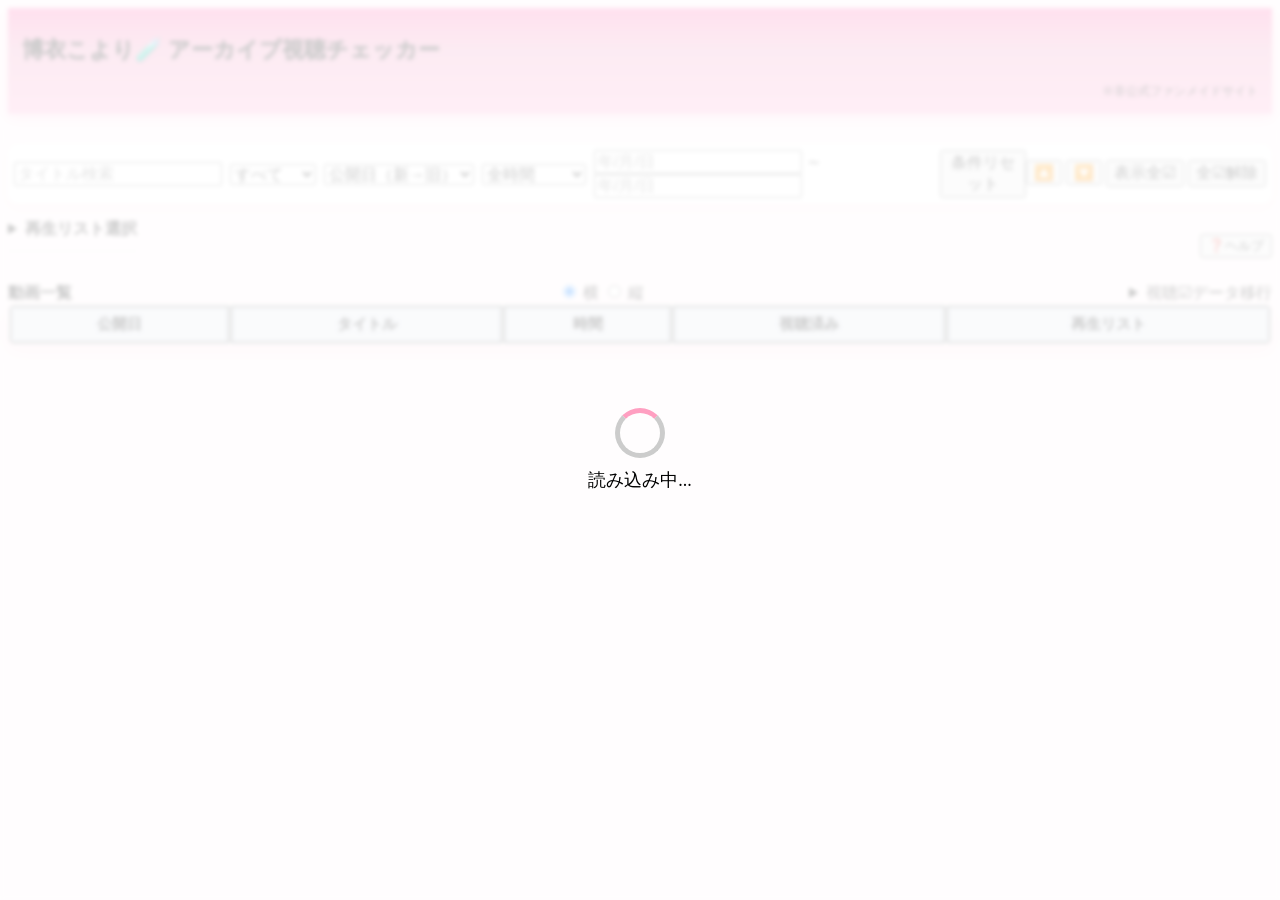
==== hakuikoyori.html @ 2e321b23 "Update hakuikoyori.html" ====
<html lang="ja">
<head>
  <meta charset="UTF-8">
  <meta name="viewport" content="width=device-width, initial-scale=1.0, maximum-scale=1.0">
  <title>博衣こより動画一覧</title>
  
  <!-- CSS -->
  <link rel="stylesheet" href="css/style.css">

</head>

<body>
	<main>
		<header>
		  <div class="header-row">
		    <h1>博衣こより🧪 アーカイブ視聴チェッカー</h1>

		    <div class="header-note-top">
		      ※非公式ファンメイドサイト
		    </div>
		  </div>
		  <!--
		  <div class="header-note-bottom">
		    ※本ツールはYouTubeライブ一覧を元に作成されています  
		  </div>
		  <div class="header-note-bottom">
		    配信以外にオリ曲等も混在します（メンバー限定除く）
		  </div>
		  -->
		</header>

		<div id="loading">
		  <div class="spinner"></div>
		  読み込み中...
		</div>

		<!-- ✅ stats 横並びエリア -->
		<div id="stats"></div>  

		<!-- ✅ controls は1個だけ -->
		<div id="controls">
		  
		  <div class="controls-left">

		    <input type="text" id="search" placeholder="タイトル検索">

		    <select id="filterStatus">
		      <option value="all">すべて</option>
		      <option value="watched">視聴済み</option>
		      <option value="unwatched">未視聴</option>
		    </select>

		    <select id="sort">
		      <option value="new">公開日（新→旧）</option>
		      <option value="old">公開日（旧→新）</option>
		      <option value="title_asc">タイトル（昇順）</option>
		      <option value="title_desc">タイトル（降順）</option>
		      <option value="long">時間（長い順）</option>
		      <option value="short">時間（短い順）</option>
		    </select>

		    <select id="durationLimit">
		      <option value="">全時間</option>
		      <option value="30">30分以内</option>
		      <option value="60">1時間以内</option>
		      <option value="120">2時間以内</option>
		      <option value="180">3時間以内</option>
		      <option value="240">4時間以内</option>
		      <option value="300">5時間以内</option>
		      <option value="360">6時間以内</option>
		      <option value="420">7時間以内</option>
		      <option value="480">8時間以内</option>
		      <option value="540">9時間以内</option>
		      <option value="600">10時間以内</option>
		      <option value="660">11時間以内</option>
		      <option value="720">12時間以内</option>
		    </select>
		    
		    <div class="range-group">
		      <div class="range-group">
				<input
					type="text"
					id="dateFrom"
					placeholder="年/月/日"
					onfocus="
						this.type='date';
						setTimeout(() => this.showPicker && this.showPicker(), 0);
					"
					onblur="
						if(!this.value)this.type='text'
					"
				>

				<span>～</span>

				<input
					type="text"
					id="dateTo"
					placeholder="年/月/日"
					onfocus="
						this.type='date';
						setTimeout(() => this.showPicker && this.showPicker(), 0);
					"
					onblur="
						if(!this.value)this.type='text'
					"
				>
				</div>
		    </div>

		    <div class="btn-group">
		      <button id="resetAll">条件リセット</button>
		    </div>

		  </div>

		  <div class="controls-right">   
		    <button id="toTop">🔼</button>
		    <button id="toBottom">🔽</button>
		    <button id="checkAll">表示全☑</button>
		    <button id="uncheckAll">全☑解除</button>
		  </div>
		</div>
		
		<div class="playlist-header">
			<details id="playlistBox">
				<summary>再生リスト選択</summary>
				<input type="text" id="playlistSearch" placeholder="再生リスト検索">

				<button id="playlistAll">全て✔</button>
				<button id="playlistClear">全て解除</button>

				<div id="playlistFilterArea"></div>
			</details>
			<!-- ヘルプ［概要・使い方・バージョン情報・制作者］ -->
			<button id="helpBtn">❓ヘルプ</button>
			<div id="helpModal">
				<div class="modal-content">

					<div class="tab-buttons">
						<button data-tab="about">概要</button>
						<button data-tab="howto">使い方</button>
						<button data-tab="version">バージョン</button>
						<button data-tab="author">制作者</button>
					</div>

					<div class="tab-content">

						<div class="tab-panel" id="about">
							<h3>概要</h3>
							<p>
								ホロライブ所属メンバーの配信アーカイブを管理するための非公式ツールです。<br>
								視聴済みチェックや検索・並び替え・フィルタ機能で効率よく管理できます。<br>
								動画時間や視聴時間の表示も行っており、
								ご自身の視聴状況を確認することが可能です。
						</p>

						<p style="margin-top:12px;">
							<strong>※注意</strong><br>
							データはYouTubeのライブ一覧をもとに取得しています。<br>
							一部、配信以外の動画（オリ曲・歌・Shortsなど）が含まれる場合があります。<br>
							配信時間のみを確認したい場合は、
							検索機能や再生リストでの絞り込みをご利用ください。<br><br>

							動画数が多い場合、
							初回読み込みや検索・並び替え時に表示まで時間がかかる場合があります。
						</p>
						</div>
						<!--
						<div class="tab-panel" id="howto" style="display:none;">
							<h3>使い方</h3>
							<ul>
								<li><strong>検索：</strong>タイトルで絞り込み</li>
								<li><strong>並び替え(昇順・降順)：</strong>公開日・タイトル・動画時間</li>
								<li><strong>時間フィルタ：</strong>動画時間で絞り込み</li>
								<li><strong>再生リスト：</strong>フィルタ・検索対応</li>
								<li><strong>視聴管理：</strong>チェックで記録</li>
								<li><strong>一括操作：</strong>表示動画をまとめてチェック・解除</li>
								<li><strong>データ移行：</strong>視聴状態の保存・復元</li>
								<li><strong>データ移行：</strong>視聴状態の保存・復元</li>
								<p style="margin-top:12px;">
									<strong>※視聴データについて</strong><br>
									視聴チェックのデータは、ご利用中のブラウザごとに保存されます。<br>
									別の端末やブラウザで利用する場合はデータが引き継がれません。<br><br>

									エクスポート / インポート機能を利用することで、  
									視聴データを他の環境へ移行することができます。
								</p>
								<li>
									<strong>リンク：</strong>
									動画タイトル・再生リスト名をクリックすると、
									YouTubeの該当ページを別タブで開きます
								</li>
							</ul>
						</div>
						-->
						<div class="tab-panel" id="howto" style="display:none;">
						<h3>使い方</h3>

						<ul>
							<li>
							<strong>タイトル検索：</strong>
							「タイトル検索」欄で動画タイトルを絞り込みできます
							</li>

							<li>
							<strong>視聴状態：</strong>
							「すべて / 視聴済み / 未視聴」で表示切替できます
							</li>

							<li>
							<strong>並び替え：</strong>
							「公開日（新→旧）」などから公開日・タイトル・動画時間順に変更できます
							</li>

							<li>
							<strong>時間フィルタ：</strong>
							「全時間」から動画時間で絞り込みできます
							</li>

							<li>
							<strong>公開日範囲：</strong>
							「年/月/日」から公開日の期間指定ができます
							</li>

							<li>
							<strong>再生リスト選択：</strong>
							再生リストごとの表示切替や検索ができます
							</li>

							<li>
							<strong>視聴管理：</strong>
							チェック☑を付けることで視聴済み管理ができます
							</li>

							<li>
							<strong>一括操作：</strong><br>
							「表示全☑」で表示中の動画をまとめてチェックできます<br>
							「全☑解除」で一括解除できます
							</li>

							<li>
							<strong>移動ボタン：</strong>
							「🔼」でページ上部、「🔽」でページ下部へ移動できます
							</li>

							<li>
							<strong>条件リセット：</strong>
							「条件リセット」で検索条件を初期状態に戻せます
							</li>

							<li>
							<strong>データ移行：</strong>
							「エクスポート / インポート」で視聴データを保存・復元できます
							</li>

							<li>
							<strong>リンク：</strong>
							動画タイトルや再生リスト名を押すと、
							YouTubeを別タブで開きます
							</li>
						</ul>

						<p style="margin-top:12px;">
							<strong>※視聴データについて</strong><br>
							視聴チェックのデータは、ご利用中のブラウザごとに保存されます。<br>
							別端末・別ブラウザではデータは引き継がれません。<br><br>

							データを移行したい場合は、
							「エクスポート / インポート」機能をご利用ください。
						</p>
						</div>
						<div class="tab-panel" id="version" style="display:none;">
							<h3>バージョン</h3>
							<p id="versionText"></p>
							<h4>更新履歴</h4>
							<div class="version-item">
								<div class="version-header">
									<strong>v1.1.0</strong>
									<span class="date">（2026/05/19）</span>
								</div>

								<ul class="version-list">
									<li>スマホUI追加</li>
									<li>全体のUI改善</li>
								</ul>
							</div>

							<div class="version-item">
								<div class="version-header">
									<strong>v1.0.0</strong>
									<span class="date">（2026/05/15）</span>
								</div>

								<ul class="version-list">
									<li>初版リリース</li>
								</ul>
							</div>
						</div>
						<div class="tab-panel" id="author" style="display:none;">
							<h3>制作者</h3>

							<p>
								<strong>白ちぇす【TotemoKoyoGasuki】</strong><br>
								X（旧Twitter）: 
								<a href="https://x.com/ches_hafu" target="_blank">
									@ches_hafu
								</a>
							</p>
							<p>
								本ツールは個人による非公式ファンツールです。<br>
								不具合報告・ご要望などがありましたら、
								上記XアカウントへのリプライまたはDMにてご連絡ください。
							</p>
							</p>
								<strong>▼ 不具合報告の際のお願い</strong><br>
								以下の内容を記載いただけると助かります：<br><br>

								・発生している現象（例：表示が崩れる / チェックが保存されない など）<br>
								・操作手順（どの操作をしたときに発生したか）<br>
								・使用環境（スマホ / PC、ブラウザなど）<br>
							</p>
							<p>
								※本ツールはホロライブ公式および関連団体とは一切関係ありません。
							</p>
						</div>
					</div>
					<button id="closeHelp">閉じる</button>

				</div>
			</div>
		</div>
		<div class="list-header">
		  
		  <div id="message"></div>
		  
		  <p>動画一覧</p>

		  <!-- ラジオボタン -->
		  <div class="view-toggle">
		    <label>
		      <input type="radio" name="view" value="table" checked>
		      横
		    </label>
		  
		    <label>
		      <input type="radio" name="view" value="card">
		      縦
		    </label>
		  </div>
		  
		  <details class="data-transfer">
		    <summary>視聴☑データ移行</summary>
		    <button id="exportBtn">エクスポート</button>
		    <button id="importBtn">インポート</button>
		    <input type="file" id="importFile" style="display:none">
		    <div class="notice">
		        ※データは端末のブラウザ毎に保存されます
		    </div>
		  </details>
		</div>
		<div class="table-wrapper">
		  <table id="list">
		    <thead>
		      <tr>
		        <th>公開日</th>
		        <th>タイトル</th>
		        <th>時間</th>
		        <th>視聴済み</th>
		        <th>再生リスト</th>
		      </tr>
		    </thead>
		    <tbody></tbody>
		  </table>  
		</div>

		<!-- JS -->
		<script src="js/config.js"></script>
		<script src="js/util.js"></script>
		<script src="js/render.js"></script>
		<script src="js/app.js"></script>
	</main>
</body>
</html>
---- css/style.css ----
/* =================================================================================
   ✅ PC共通スタイル（ベース）
================================================================================= */

body {
  background: #fff6f9;  
}
.main {
  padding: 8px;
}

/* ---------- ヘッダー ---------- */
header {
  background: linear-gradient(
    to bottom,
    #fe68ad 0%,
    #f09cc0 40%,
    #ffacd3 100%
  );    
  box-sizing: border-box;
  border-bottom: 2px solid rgba(255,255,255,0.5);
  padding: 12px 14px;
  margin-bottom: 15px;
  box-shadow: 0 4px 12px rgba(254,104,173,0.3);
  position: relative;
}

h1 {
  font-size: 22px;
  white-space: nowrap;
  overflow: hidden;
  text-overflow: ellipsis;
  text-shadow: 0 1px 3px rgba(0,0,0,0.3);
}

.header-row {
  display: flex;
  flex-direction: column; /* 縦に並べる */
  justify-content: space-between;
}

.header-note-top {
  align-self: flex-end; /* ←右寄せ */ 
  font-size: 12px;
  margin-top: 4px;        /* ←少し下げる */
  white-space: nowrap; /* ←折り返し防止 */
}


/* 読み込み中 */
#loading {
  backdrop-filter: blur(2px);
  position: fixed;
  top: 0;
  left: 0;
  width: 100%;
  height: 100%;

  display: flex;
  flex-direction: column;
  justify-content: center; /* ←縦中央 */
  align-items: center;     /* ←横中央 */

  background: rgba(255,255,255,0.8);
  z-index: 999;

  font-size: 18px;
}

/* 読み込み中のアニメーション */
.spinner {
  width: 40px;
  height: 40px;
  border: 5px solid #ccc;
  border-top: 5px solid #ff9fc1;
  border-radius: 50%;
  animation: spin 1s linear infinite;
  margin-bottom: 10px;
}  

@keyframes spin {
  from { transform: rotate(0deg); }
  to { transform: rotate(360deg); }
}

/* ---------- 横(テーブル) ---------- */
table {
  background: white;
  border-radius: 10px;
  overflow: hidden;
  box-shadow: 0 6px 16px rgba(255,150,180,0.25);
  width: 100%; 
  order-collapse: collapse;
}

th, td {
  font-size: 15px;
  border: 1px solid black;
  padding: 8px 8px;
}

thead th {
  position: sticky;
  top: 0;
  background: #e3e8ef;
}

.time-cell {    
  text-align: right;
  white-space: nowrap;
  font-variant-numeric: tabular-nums; /* ←数字揃う */
}

#list th:nth-child(5),
#list td:nth-child(5) {
  white-space: normal;
  word-break: break-word;
}

.check-cell {
  text-align: center;
}

/* ---------- コントロール ---------- */
#controls {
  position: sticky;
  top: 0;
  z-index: 10;
  background: white;
  border-radius: 10px;
  padding: 6px;
  margin-bottom: 15px;
  box-shadow: 0 4px 12px rgba(255,160,180,0.2);

  display: flex;
  justify-content: space-between;
}

#controls input,
#controls select,
#controls button {
  font-size: 16px;
}

.controls-left {
  flex: 1;
}

.controls-right {
  text-align: right;
  margin-top: 10px;
}

/* ---------- stats ---------- */
#stats {
  display: flex;
  gap: 12px;
  flex-wrap: wrap;
  margin-bottom: 15px;
}

.stat-box {
  background: white;
  border-radius: 12px;
  padding: 12px 16px;
  min-width: 140px;
  box-shadow: 0 4px 10px rgba(255,150,180,0.2);
}

.stat-box .value {
  font-size: 18px;
  font-weight: bold;
}

.stat-box .label {
  font-size: 12px;
}

/* 達成率100%で豪華演出 */
.stat-box.completed {
  box-shadow: 0 0 18px rgba(212, 175, 55, 0.9);
  border: 2px solid #d4af37;
}

/* 達成率内にプログレスバー */
.progress-bar {
  width: 100%;
  height: 6px;
  background: #eee;
  border-radius: 10px;
  margin-top: 6px;
}

.progress {
  height: 100%;
  border-radius: 10px;
  transition: width 0.4s ease;
}

/* スマホ用 */
.progress-bar.small {
  height: 4px;
}

/* ---------- 縦(カード) ---------- */
.card {
  background: white;
  border-radius: 10px;
  padding: 12px;
  margin-bottom: 12px;
  box-shadow: 0 3px 8px rgba(0,0,0,0.08);
  position: relative;
}

/* ホバーで浮く */
.card:hover {
  transform: translateY(-2px);
  box-shadow: 0 8px 20px rgba(0,0,0,0.12);
}

.card .title {
  font-weight: bold;
  margin-bottom: 6px;
}

/* チェック位置 */
.card .check-area {
  position: static;
  flex-shrink: 0;   /* ←これも入れる */
  right: 12px;
  bottom: 12px;
}

.card .playlist-row {
  display: flex;
  justify-content: space-between;
  align-items: center;
  gap: 10px;
}

/* ---------- その他 ---------- */
tr:hover {
  background: #ffe4ec;
}

#playlistFilterArea {
  font-size:22px;
  max-height: 150px;
  overflow-y: auto; /*スクロールあり*/
  border: 1px solid #ccc;
  padding: 5px;
  background: #fafafa;
}

#playlistFilterArea label {
  display: block;
  margin-bottom: 4px;
}

/* 再生リスト選択を展開時*/
#playlistBox[open] #playlistFilterArea {
  max-height: 600px; /* 表示の制限実質なし */
}

#playlistBox {
  margin-bottom: 20px;
  padding-bottom: 10px;
  border-bottom: 2px solid #eee; /* 区切り線 */
}

#playlistBox summary {
  font-weight: bold;
}

.list-header {
  display: flex;
  justify-content: space-between;
  align-items: center;
  margin-top: 10px;
}

.list-header p {
  margin: 0;
  font-weight: bold;
}

.playlist-header {
  display: flex;
  justify-content: space-between;
  align-items: center;
}

/* データ移行 */
.data-transfer {
  text-align: right;
}

/* ---------- メッセージ ---------- */
#message {
  position: fixed;
  top: 50%;
  left: 50%;
  transform: translate(-50%, -50%) scale(0.9);

  padding: 14px 22px;
  font-size: 14px;
  font-weight: bold;

  background: white;
  border-radius: 12px;
  box-shadow: 0 10px 30px rgba(0,0,0,0.2);

  opacity: 0;
  pointer-events: none;

  transition: all 0.25s ease;
  z-index: 500;
}

/* 表示時 */
#message.show {
  opacity: 1;
  transform: translate(-50%, -50%) scale(1);
}

/* ヘルプ */
#helpModal {
  display: none;           /* ←基本非表示 */
  position: fixed;
  top: 0;
  left: 0;
  width: 100%;
  height: 100%;

  background: rgba(0,0,0,0.5);
  z-index: 1000;
}

/* 中央配置は中身でやる */
#helpModal .modal-content {
  position: absolute; 
  top: 50%;
  left: 50%;
  max-height: 80vh;     /* 画面の80%まで */
  overflow: hidden;     /* 全体はスクロールさせない */
  transform: translate(-50%, -50%);  /* ←これが一番安定 */

  background: #fff;
  border-radius: 14px;
  box-shadow: 0 15px 40px rgba(0,0,0,0.25); /* ←強める */
  padding: 20px;

  text-align: left;
}

/* 見出し */
.tab-panel h3 {
  text-align: left;   /* ←強制左寄せ */
  font-size: 18px;
  margin-bottom: 10px;
  border-left: 4px solid #3b82f6;
  padding-left: 8px;
  color: #1f2937;

}

.tab-buttons button {
  border: none;
  padding: 8px 12px;
  background: #f3f4f6;
  border-radius: 8px;
  transition: 0.2s;
}

.tab-buttons button:hover {
  background: #e5e7eb;
}

.tab-buttons button.active {
  background: #3b82f6;
  color: white;
  box-shadow: 0 4px 10px rgba(0,0,0,0.15); /* ←これ追加 */
}

#closeHelp {
  margin-top: 10px;
  padding: 6px 12px;
  border-radius: 6px;
  border: none;
  background: #e5e7eb;
  cursor: pointer;
  transition: 0.2s;
}

#closeHelp:hover {
  background: #d1d5db;
}

/* 中身だけスクロール */
.tab-content {
  max-height: 60vh;
  overflow-y: auto;
  padding-right: 6px; /* スクロールバー余白 */ 
  border-top: 1px solid #eee;
  padding-top: 10px
}

/* 本文の余白調整 */
.tab-panel p {
  line-height: 1.6;
  margin-bottom: 10px;
}

/* 注意エリア */
.data-note {
  background: #fff7ed;
  border-left: 4px solid #f97316;
  padding: 10px;
  border-radius: 6px;
}


/* バージョン履歴情報 */
.version-item {
  margin-bottom: 14px;
}

.version-header {
  font-size: 15px;
  margin-bottom: 4px;
}

.version-header .date {
  font-size: 13px;
  color: #666;
  margin-left: 6px;
}

.version-list {
  margin: 0;
  padding-left: 20px;
  font-size: 14px;
}


/* =================================================================================
   💻️ PC専用
================================================================================= */

@media (min-width: 1001px) {

  .controls-left {
    display: flex;
    flex: 1;
    flex-wrap: nowrap; /* ←1列固定 */
    gap: 8px;
    align-items: center;
  }

}

/* =================================================================================
   📱 スマホ専用スタイル（ここから）
================================================================================= */

@media (max-width: 600px) {

  /* ---------- レイアウト ---------- */
  body {
    margin: 0;
    padding: 0;
    box-sizing: border-box;
    font-size: 14px;
  }

   .main {
  padding: 10px;
  }

  header,
  #controls,
  .card,
  #playlistBox {
    margin-left: 4px;
    margin-right: 4px;
  }

  #list tbody tr td:last-child:not([colspan]) {
    max-width: 120px;
    white-space: normal;
    word-break: break-word;
  }


  /* ---------- ヘッダー ---------- */  
  h1 {
    font-size: 18px;
    white-space: normal; /* ← 改行OK */
    line-height: 1.3;
  }

  .header-note-top {
    align-self: flex-end;
    font-size: 10px;
    margin-top: 6px;
    text-align: right;
  }

  .header-row {
    display: block;
  }

  /* ---------- stats（2×3） ---------- */
  #stats {
    display: grid;
    grid-template-columns: repeat(2, 1fr);
    gap: 8px;
  }

  .stat-box {
    padding: 12px;
  }

  .stat-box .value {
    font-size: 14px;
  }

  /* 5番目（達成率）横幅2 */
  .stat-box:nth-child(5) {
    grid-column: span 2;
    text-align: center;
  }

  /* ---------- コントロール（2列化） ---------- */
  #controls {
    flex-direction: column;
  }

  .controls-left {
    display: grid;
    grid-template-columns: 0.9fr 1.5fr 1.1fr;
    gap: 10px;
    width: 100%;
  }
  
  /* ✅ ① 検索は1行フル */
  #search {
    grid-column: span 3;
    box-sizing: border-box;
  }

  
  /* ✅ ② セレクト3つ横並び */
  #filterStatus,
  #sort,
  #durationLimit {
    grid-column: span 1;
  }

  /* ✅ ③ 日付は1行 */
  .range-group {
    grid-column: span 3;
    display: grid;
    grid-template-columns: 1fr 30px 1fr;
    align-items: center;
    gap: 5px;
  }
    
  .range-group span {
    text-align: center;
    display: flex;
    justify-content: center;
  }

  /* スマホで date input が空欄に見える対策 */
  input[type="date"] {
    position: relative;
  }

  .range-group input {
    width: 100%;
    box-sizing: border-box;
  }

  /* ✅ ④ リセットは単独行 */
  .btn-group {
    grid-column: span 3;
    display: flex;
    justify-content: center;
  }

  #resetAll {
    width: 60%;
    max-width: 250px;
  }

  /* ボタンは横いっぱい */
  #checkAll,
  #uncheckAll {
    /* grid-column: span 2; */
    grid-column: span 1; /* ← 横並びに戻す */
    background: #ffe0e0;
    color: #c00;
  }
  .controls-left span {
    text-align: center;
    line-height: 20px;
  }
    
  .range-group span {
    text-align: center;
  }


  /* ---------- 入力UI ---------- */
  input, select, button {
    font-size: 10px;
    padding: 8px;
    min-width: 0;
  }

  /* ---------- 縦(カード) ---------- */
  .card {
    font-size: 14px;
    padding: 10px;
    margin-bottom: 10px;    
    width: 100%;
    overflow: hidden;
    box-sizing: border-box
  }

   /* カード内の横並びエリア→再生リスト名とチェックボックス*/
  .card .playlist-row {
    display: flex;
    justify-content: space-between;
    align-items: center;
    gap: 10px;
    min-width: 0; /* はみ出し防止 */
  }

   /* カード内タイトル(動画タイトル) */
  .card .title {
    font-size: 16px;
    line-height: 1.4;     
    width: 100%;
    overflow-wrap: break-word;
    word-break: break-word;
  }

   /* カード内の各行の余白 */
  .card div {
    margin-bottom: 6px;
  }

   /* カード内のサムネ画像の角丸*/
  .card img {
    border-radius: 10px;
  }

  /* ---------- 再生リスト ---------- */
  #playlistFilterArea {
    font-size: 16px;
  }

  /* ---------- チェックボックス ---------- */
  input[type="checkbox"] {
    transform: scale(1.5);
  }

   /* ヘルプ */
   #helpModal .modal-content {
       position: static;       /* ←これが重要🔥 */
       transform: none;        /* ←消す */
       width: 92%;
       max-width: none;
       max-height: 80vh;
     }
   
   .tab-buttons {
       flex-wrap: wrap;          /* 折り返し */
       gap: 6px;
     }
   
     .tab-buttons button {
       flex: 1 1 45%;           /* 2列表示 */
       font-size: 13px;
       padding: 8px;
     }
   
     .tab-panel p, 
     .tab-panel li {
       font-size: 14px;
       line-height: 1.6;
     }
   
    　.tab-content {
        max-height: 70vh;  /* 少し広げる */
     }

    
  /* ---------- 横(テーブル) ---------- */
  @media (max-width: 600px) {

    .table-wrapper {
      overflow-x: auto;
      -webkit-overflow-scrolling: touch;
    }

    #list {
      min-width: auto;
    }

    #list th,
    #list td {
      font-size: 8px;
      padding: 6px 4px;
    }

  }

}
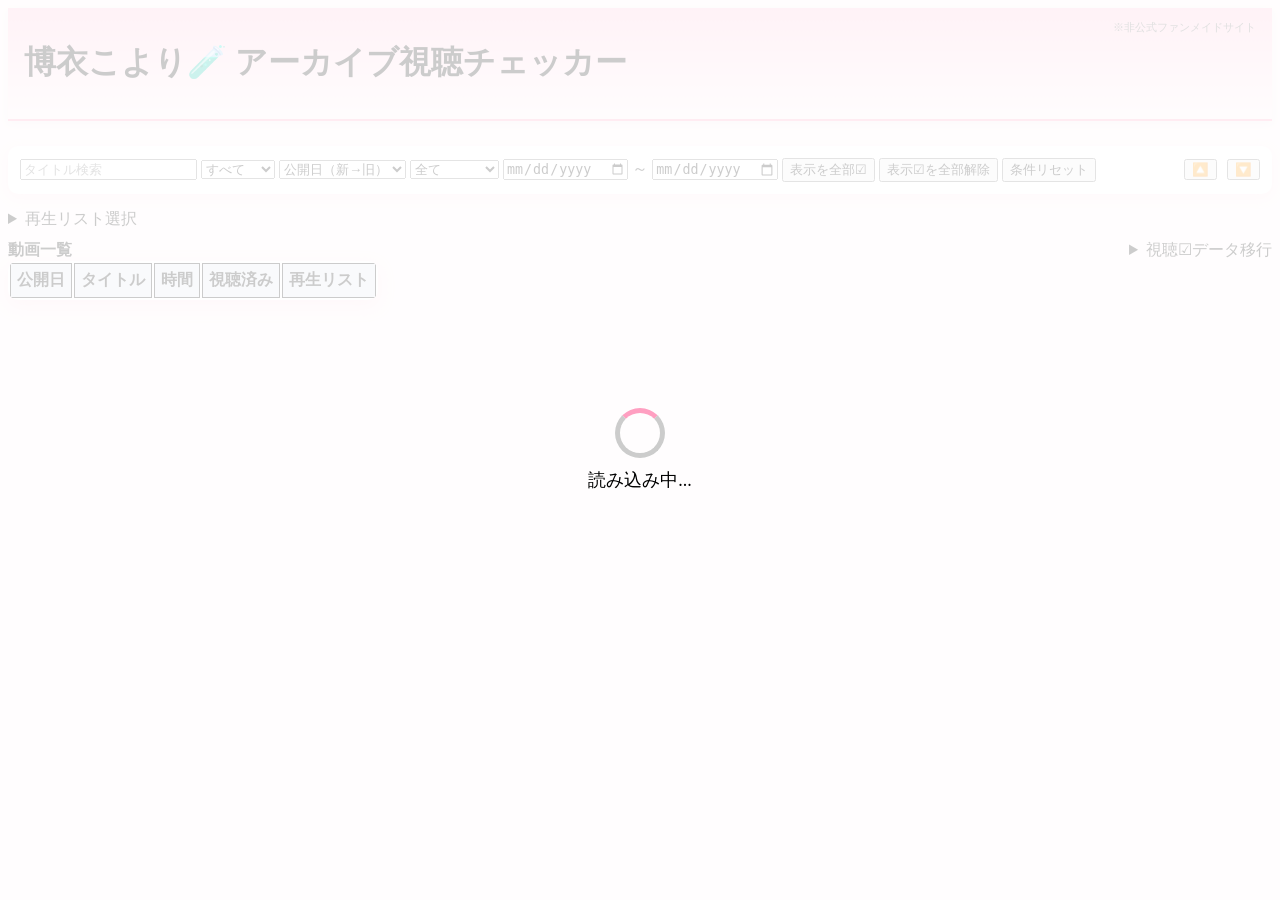
==== commit 3475ccbd: "Update hakuikoyori.html" ====
--- a/hakuikoyori.html
+++ b/hakuikoyori.html
@@ -1,384 +1,902 @@
 <html lang="ja">
 <head>
   <meta charset="UTF-8">
-  <meta name="viewport" content="width=device-width, initial-scale=1.0, maximum-scale=1.0">
   <title>博衣こより動画一覧</title>
-  
-  <!-- CSS -->
-  <link rel="stylesheet" href="css/style.css">
+
+<style>
+  /*
+  body {
+    background: #f5f7fa;
+    font-family: sans-serif;
+  }
+  */
+  body {
+    background: #fff6f9; /* 少し薄くする */
+  }
+
+  table {
+    background: white;
+    border-radius: 10px;
+    overflow: hidden;
+  
+    box-shadow: 0 6px 16px rgba(255, 160, 180, 0.2);
+  }
+
+  th, td {
+    border: 1px solid black;
+  }
+
+  th {
+    background: #e3e8ef;
+    padding: 6px;
+    font-weight: bold;
+  }
+  td {
+    padding: 6px;
+  }
+  thead th {
+    position: sticky;
+    top: 0;
+    background: #e3e8ef;
+  }
+
+  .time-cell {
+    text-align: right;
+    white-space: nowrap;
+  }
+
+  .check-cell {
+    text-align: center;
+  }
+
+  #controls {
+    position: sticky;
+    top: 0;
+    z-index: 10;
+    background: white;
+    border-radius: 10px;
+    padding: 12px;
+    margin-bottom: 15px;
+    box-shadow: 0 4px 12px rgba(255, 160, 180, 0.2);
+  }
+  
+  .controls-left {
+    flex: 1;
+  }
+
+  .controls-right {
+    text-align: right;
+  }
+  
+  .controls-right button {
+    margin-left: 6px;
+  }
+  
+  .controls-right details {
+    margin-top: 4px;
+  }
+
+  tr:hover {
+    background: #fff0f5;
+  }
+
+  #playlistFilterArea {
+    max-height: 150px;
+    overflow-y: auto;
+    border: 1px solid #ccc;
+    padding: 5px;
+    background: #fafafa;
+  }
+  
+  header {
+    background: linear-gradient(
+      to bottom,
+      #ffc0d6 0%,
+      #ffd6e5 40%,
+      #fff3f7 100%
+    );
+  
+    border-bottom: 2px solid #ff9fc1;
+    padding: 12px 16px;
+    margin-bottom: 15px;
+  
+    box-shadow: 0 3px 8px rgba(0,0,0,0.06);
+  }
+
+  /* 縦並び
+  #stats {
+    background: white;
+    border-radius: 10px;
+    padding: 12px;
+    width: fit-content;
+    margin-bottom: 10px;
+  
+    box-shadow: 0 4px 10px rgba(255, 160, 180, 0.2);
+  }
+  */
+
+  /* 横並び */
+  #stats {
+    display: flex;
+    gap: 12px;
+    flex-wrap: wrap;
+    margin-bottom: 10px;
+  }
+
+  table {
+    background: white;
+    border-radius: 10px;
+    overflow: hidden;
+  
+    box-shadow: 0 6px 16px rgba(255, 150, 180, 0.25);
+  }
+
+  .top-area {
+    display: flex;
+    gap: 20px;
+    align-items: flex-start;
+  }
+  
+  #controls {
+    display: flex;
+    justify-content: space-between;
+    align-items: center;
+  }
+
+  #stats {
+    display: flex;
+    gap: 12px;
+    flex-wrap: wrap;
+    margin-bottom: 10px;
+  }
+  
+  .stat-box {
+    background: white;
+    border-radius: 12px;
+    padding: 12px 16px;
+    min-width: 140px;
+  
+    box-shadow: 0 4px 10px rgba(255, 150, 180, 0.2);
+
+    animation: fadeUp 0.4s ease;  /*ページを開いた時にカードがポンと表示される*/
+  }
+
+  /*アニメーション*/
+  @keyframes fadeUp {
+    from {
+      opacity: 0;
+      transform: translateY(10px);
+    }
+    to {
+      opacity: 1;
+      transform: translateY(0);
+    }
+  }
+  
+  .stat-box .label {
+    font-size: 12px;
+    color: #777;
+    margin-bottom: 4px;
+  }
+  
+  .stat-box .value {
+    font-size: 18px;
+    font-weight: bold;
+  }
+
+  .stat-box:nth-child(5) {
+    /*background: #ffe4ec;*/
+    background: white;
+  }
+
+  .stat-box:hover {
+    transform: translateY(-2px);
+    transition: 0.2s;
+  }
+
+  .stat-box .sub {
+    font-size: 11px;
+    color: #888;
+  }
+
+  .header-top {
+    display: flex;
+    justify-content: space-between;
+    align-items: flex-start;
+  }
+  
+  .header-inner {
+    display: flex;
+    justify-content: space-between;
+    align-items: center;
+  }
+  
+  .notice,
+  .notice-sub 
+  {
+    font-size: 11px;
+    color: #666;
+  }
+  
+  .notice-area {
+    text-align: right;
+  }
+
+  .header-row {
+    display: flex;
+    justify-content: space-between;
+    align-items: flex-start;
+  }
+  
+  .header-note-top {
+    font-size: 11px;
+    color: #666;
+  }
+  
+  .header-note-bottom {
+    text-align: right;
+    font-size: 11px;
+    color: #777;
+    margin-top: 2px;
+  }
+
+  #loading {
+    position: fixed;  /* ← これが超重要 */
+    top: 0;
+    left: 0;
+    width: 100%;
+    height: 100%;
+  
+    display: flex;
+    flex-direction: column;
+    justify-content: center;
+    align-items: center;
+  
+    background: rgba(255,255,255,0.8);
+    z-index: 999;
+  
+    font-size: 18px;
+  }
+  
+  .spinner {
+    width: 40px;
+    height: 40px;
+    border: 5px solid #ccc;
+    border-top: 5px solid #ff9fc1;
+    border-radius: 50%;
+    animation: spin 1s linear infinite;
+    margin-bottom: 10px;
+  }
+  
+  @keyframes spin {
+    to { transform: rotate(360deg); }
+  }
+
+  .progress-bar {
+    width: 100%;
+    height: 6px;
+    background: #eee;
+    border-radius: 10px;
+    margin-top: 6px;
+  }
+  
+  .progress {
+    height: 100%;
+    border-radius: 10px;
+    transition: width 0.4s ease;
+  }
+
+  .stat-box.completed {
+    box-shadow: 0 0 16px rgba(212, 175, 55, 0.8);
+  }
+
+  .list-header {
+    display: flex;
+    justify-content: space-between;
+    align-items: center;
+    margin-top: 10px;
+  }
+  
+  .list-header p {
+    margin: 0;
+    font-weight: bold;
+  }
+
+  .data-transfer {
+    text-align: right;
+  }
+
+  #message {
+    position: fixed;
+    top: 50%;
+    left: 50%;
+    transform: translate(-50%, -50%) scale(0.9);
+  
+    padding: 14px 22px;
+    font-size: 14px;
+    font-weight: bold;
+  
+    background: white;
+    border-radius: 12px;
+  
+    box-shadow: 0 10px 30px rgba(0,0,0,0.2);
+  
+    opacity: 0;
+    pointer-events: none;
+  
+    transition: all 0.25s ease;
+  
+    z-index: 1000;
+  }
+  
+  /* 表示状態 */
+  #message.show {
+    opacity: 1;
+    transform: translate(-50%, -50%) scale(1);
+  }
+
+  @keyframes pop {
+    from {
+      transform: translate(-50%, -40%) scale(0.8);
+      opacity: 0;
+    }
+    to {
+      transform: translate(-50%, -50%) scale(1);
+      opacity: 1;
+    }
+  }
+  
+  #message.show {
+    animation: pop 0.25s ease;
+  }
+  
+</style>
 
 </head>
 
 <body>
-	<main>
-		<header>
-		  <div class="header-row">
-		    <h1>博衣こより🧪 アーカイブ視聴チェッカー</h1>
-
-		    <div class="header-note-top">
-		      ※非公式ファンメイドサイト
-		    </div>
-		  </div>
-		  <!--
-		  <div class="header-note-bottom">
-		    ※本ツールはYouTubeライブ一覧を元に作成されています  
-		  </div>
-		  <div class="header-note-bottom">
-		    配信以外にオリ曲等も混在します（メンバー限定除く）
-		  </div>
-		  -->
-		</header>
-
-		<div id="loading">
-		  <div class="spinner"></div>
-		  読み込み中...
-		</div>
-
-		<!-- ✅ stats 横並びエリア -->
-		<div id="stats"></div>  
-
-		<!-- ✅ controls は1個だけ -->
-		<div id="controls">
-		  
-		  <div class="controls-left">
-
-		    <input type="text" id="search" placeholder="タイトル検索">
-
-		    <select id="filterStatus">
-		      <option value="all">すべて</option>
-		      <option value="watched">視聴済み</option>
-		      <option value="unwatched">未視聴</option>
-		    </select>
-
-		    <select id="sort">
-		      <option value="new">公開日（新→旧）</option>
-		      <option value="old">公開日（旧→新）</option>
-		      <option value="title_asc">タイトル（昇順）</option>
-		      <option value="title_desc">タイトル（降順）</option>
-		      <option value="long">時間（長い順）</option>
-		      <option value="short">時間（短い順）</option>
-		    </select>
-
-		    <select id="durationLimit">
-		      <option value="">全時間</option>
-		      <option value="30">30分以内</option>
-		      <option value="60">1時間以内</option>
-		      <option value="120">2時間以内</option>
-		      <option value="180">3時間以内</option>
-		      <option value="240">4時間以内</option>
-		      <option value="300">5時間以内</option>
-		      <option value="360">6時間以内</option>
-		      <option value="420">7時間以内</option>
-		      <option value="480">8時間以内</option>
-		      <option value="540">9時間以内</option>
-		      <option value="600">10時間以内</option>
-		      <option value="660">11時間以内</option>
-		      <option value="720">12時間以内</option>
-		    </select>
-		    
-		    <div class="range-group">
-		      <div class="range-group">
-				<input
-					type="text"
-					id="dateFrom"
-					placeholder="年/月/日"
-					onfocus="
-						this.type='date';
-						setTimeout(() => this.showPicker && this.showPicker(), 0);
-					"
-					onblur="
-						if(!this.value)this.type='text'
-					"
-				>
-
-				<span>～</span>
-
-				<input
-					type="text"
-					id="dateTo"
-					placeholder="年/月/日"
-					onfocus="
-						this.type='date';
-						setTimeout(() => this.showPicker && this.showPicker(), 0);
-					"
-					onblur="
-						if(!this.value)this.type='text'
-					"
-				>
-				</div>
-		    </div>
-
-		    <div class="btn-group">
-		      <button id="resetAll">条件リセット</button>
-		    </div>
-
-		  </div>
-
-		  <div class="controls-right">   
-		    <button id="toTop">🔼</button>
-		    <button id="toBottom">🔽</button>
-		    <button id="checkAll">表示全☑</button>
-		    <button id="uncheckAll">全☑解除</button>
-		  </div>
-		</div>
-		
-		<div class="playlist-header">
-			<details id="playlistBox">
-				<summary>再生リスト選択</summary>
-				<input type="text" id="playlistSearch" placeholder="再生リスト検索">
-
-				<button id="playlistAll">全て✔</button>
-				<button id="playlistClear">全て解除</button>
-
-				<div id="playlistFilterArea"></div>
-			</details>
-			<!-- ヘルプ［概要・使い方・バージョン情報・制作者］ -->
-			<button id="helpBtn">❓ヘルプ</button>
-			<div id="helpModal">
-				<div class="modal-content">
-
-					<div class="tab-buttons">
-						<button data-tab="about">概要</button>
-						<button data-tab="howto">使い方</button>
-						<button data-tab="version">バージョン</button>
-						<button data-tab="author">制作者</button>
-					</div>
-
-					<div class="tab-content">
-
-						<div class="tab-panel" id="about">
-							<h3>概要</h3>
-							<p>
-								ホロライブ所属メンバーの配信アーカイブを管理するための非公式ツールです。<br>
-								視聴済みチェックや検索・並び替え・フィルタ機能で効率よく管理できます。<br>
-								動画時間や視聴時間の表示も行っており、
-								ご自身の視聴状況を確認することが可能です。
-						</p>
-
-						<p style="margin-top:12px;">
-							<strong>※注意</strong><br>
-							データはYouTubeのライブ一覧をもとに取得しています。<br>
-							一部、配信以外の動画（オリ曲・歌・Shortsなど）が含まれる場合があります。<br>
-							配信時間のみを確認したい場合は、
-							検索機能や再生リストでの絞り込みをご利用ください。<br><br>
-
-							動画数が多い場合、
-							初回読み込みや検索・並び替え時に表示まで時間がかかる場合があります。
-						</p>
-						</div>
-						<!--
-						<div class="tab-panel" id="howto" style="display:none;">
-							<h3>使い方</h3>
-							<ul>
-								<li><strong>検索：</strong>タイトルで絞り込み</li>
-								<li><strong>並び替え(昇順・降順)：</strong>公開日・タイトル・動画時間</li>
-								<li><strong>時間フィルタ：</strong>動画時間で絞り込み</li>
-								<li><strong>再生リスト：</strong>フィルタ・検索対応</li>
-								<li><strong>視聴管理：</strong>チェックで記録</li>
-								<li><strong>一括操作：</strong>表示動画をまとめてチェック・解除</li>
-								<li><strong>データ移行：</strong>視聴状態の保存・復元</li>
-								<li><strong>データ移行：</strong>視聴状態の保存・復元</li>
-								<p style="margin-top:12px;">
-									<strong>※視聴データについて</strong><br>
-									視聴チェックのデータは、ご利用中のブラウザごとに保存されます。<br>
-									別の端末やブラウザで利用する場合はデータが引き継がれません。<br><br>
-
-									エクスポート / インポート機能を利用することで、  
-									視聴データを他の環境へ移行することができます。
-								</p>
-								<li>
-									<strong>リンク：</strong>
-									動画タイトル・再生リスト名をクリックすると、
-									YouTubeの該当ページを別タブで開きます
-								</li>
-							</ul>
-						</div>
-						-->
-						<div class="tab-panel" id="howto" style="display:none;">
-						<h3>使い方</h3>
-
-						<ul>
-							<li>
-							<strong>タイトル検索：</strong>
-							「タイトル検索」欄で動画タイトルを絞り込みできます
-							</li>
-
-							<li>
-							<strong>視聴状態：</strong>
-							「すべて / 視聴済み / 未視聴」で表示切替できます
-							</li>
-
-							<li>
-							<strong>並び替え：</strong>
-							「公開日（新→旧）」などから公開日・タイトル・動画時間順に変更できます
-							</li>
-
-							<li>
-							<strong>時間フィルタ：</strong>
-							「全時間」から動画時間で絞り込みできます
-							</li>
-
-							<li>
-							<strong>公開日範囲：</strong>
-							「年/月/日」から公開日の期間指定ができます
-							</li>
-
-							<li>
-							<strong>再生リスト選択：</strong>
-							再生リストごとの表示切替や検索ができます
-							</li>
-
-							<li>
-							<strong>視聴管理：</strong>
-							チェック☑を付けることで視聴済み管理ができます
-							</li>
-
-							<li>
-							<strong>一括操作：</strong><br>
-							「表示全☑」で表示中の動画をまとめてチェックできます<br>
-							「全☑解除」で一括解除できます
-							</li>
-
-							<li>
-							<strong>移動ボタン：</strong>
-							「🔼」でページ上部、「🔽」でページ下部へ移動できます
-							</li>
-
-							<li>
-							<strong>条件リセット：</strong>
-							「条件リセット」で検索条件を初期状態に戻せます
-							</li>
-
-							<li>
-							<strong>データ移行：</strong>
-							「エクスポート / インポート」で視聴データを保存・復元できます
-							</li>
-
-							<li>
-							<strong>リンク：</strong>
-							動画タイトルや再生リスト名を押すと、
-							YouTubeを別タブで開きます
-							</li>
-						</ul>
-
-						<p style="margin-top:12px;">
-							<strong>※視聴データについて</strong><br>
-							視聴チェックのデータは、ご利用中のブラウザごとに保存されます。<br>
-							別端末・別ブラウザではデータは引き継がれません。<br><br>
-
-							データを移行したい場合は、
-							「エクスポート / インポート」機能をご利用ください。
-						</p>
-						</div>
-						<div class="tab-panel" id="version" style="display:none;">
-							<h3>バージョン</h3>
-							<p id="versionText"></p>
-							<h4>更新履歴</h4>
-							<div class="version-item">
-								<div class="version-header">
-									<strong>v1.1.0</strong>
-									<span class="date">（2026/05/19）</span>
-								</div>
-
-								<ul class="version-list">
-									<li>スマホUI追加</li>
-									<li>全体のUI改善</li>
-								</ul>
-							</div>
-
-							<div class="version-item">
-								<div class="version-header">
-									<strong>v1.0.0</strong>
-									<span class="date">（2026/05/15）</span>
-								</div>
-
-								<ul class="version-list">
-									<li>初版リリース</li>
-								</ul>
-							</div>
-						</div>
-						<div class="tab-panel" id="author" style="display:none;">
-							<h3>制作者</h3>
-
-							<p>
-								<strong>白ちぇす【TotemoKoyoGasuki】</strong><br>
-								X（旧Twitter）: 
-								<a href="https://x.com/ches_hafu" target="_blank">
-									@ches_hafu
-								</a>
-							</p>
-							<p>
-								本ツールは個人による非公式ファンツールです。<br>
-								不具合報告・ご要望などがありましたら、
-								上記XアカウントへのリプライまたはDMにてご連絡ください。
-							</p>
-							</p>
-								<strong>▼ 不具合報告の際のお願い</strong><br>
-								以下の内容を記載いただけると助かります：<br><br>
-
-								・発生している現象（例：表示が崩れる / チェックが保存されない など）<br>
-								・操作手順（どの操作をしたときに発生したか）<br>
-								・使用環境（スマホ / PC、ブラウザなど）<br>
-							</p>
-							<p>
-								※本ツールはホロライブ公式および関連団体とは一切関係ありません。
-							</p>
-						</div>
-					</div>
-					<button id="closeHelp">閉じる</button>
-
-				</div>
-			</div>
-		</div>
-		<div class="list-header">
-		  
-		  <div id="message"></div>
-		  
-		  <p>動画一覧</p>
-
-		  <!-- ラジオボタン -->
-		  <div class="view-toggle">
-		    <label>
-		      <input type="radio" name="view" value="table" checked>
-		      横
-		    </label>
-		  
-		    <label>
-		      <input type="radio" name="view" value="card">
-		      縦
-		    </label>
-		  </div>
-		  
-		  <details class="data-transfer">
-		    <summary>視聴☑データ移行</summary>
-		    <button id="exportBtn">エクスポート</button>
-		    <button id="importBtn">インポート</button>
-		    <input type="file" id="importFile" style="display:none">
-		    <div class="notice">
-		        ※データは端末のブラウザ毎に保存されます
-		    </div>
-		  </details>
-		</div>
-		<div class="table-wrapper">
-		  <table id="list">
-		    <thead>
-		      <tr>
-		        <th>公開日</th>
-		        <th>タイトル</th>
-		        <th>時間</th>
-		        <th>視聴済み</th>
-		        <th>再生リスト</th>
-		      </tr>
-		    </thead>
-		    <tbody></tbody>
-		  </table>  
-		</div>
-
-		<!-- JS -->
-		<script src="js/config.js"></script>
-		<script src="js/util.js"></script>
-		<script src="js/render.js"></script>
-		<script src="js/app.js"></script>
-	</main>
+
+<header>
+
+  <div class="header-row">
+    <h1>博衣こより🧪 アーカイブ視聴チェッカー</h1>
+
+    <div class="header-note-top">
+      ※非公式ファンメイドサイト
+    </div>
+  </div>
+  <!--
+  <div class="header-note-bottom">
+    ※本ツールはYouTubeライブ一覧を元に作成されています  
+  </div>
+  <div class="header-note-bottom">
+    配信以外にオリ曲等も混在します（メンバー限定除く）
+  </div>
+  -->
+</header>
+
+<div id="loading">
+  <div class="spinner"></div>
+  読み込み中...
+</div>
+
+<!-- ✅ stats 横並びエリア -->
+<div id="stats"></div>  
+
+<!-- ✅ controls は1個だけ -->
+<div id="controls">
+  <div class="controls-left">
+
+    <input type="text" id="search" placeholder="タイトル検索">
+
+    <select id="filterStatus">
+      <option value="all">すべて</option>
+      <option value="watched">視聴済み</option>
+      <option value="unwatched">未視聴</option>
+    </select>
+
+    <select id="sort">
+      <option value="new">公開日（新→旧）</option>
+      <option value="old">公開日（旧→新）</option>
+      <option value="title">タイトル順</option>
+      <option value="long">時間（長い順）</option>
+      <option value="short">時間（短い順）</option>
+    </select>
+
+    <select id="durationLimit">
+      <option value="">全て</option>
+      <option value="30">30分以内</option>
+      <option value="60">1時間以内</option>
+      <option value="120">2時間以内</option>
+      <option value="180">3時間以内</option>
+      <option value="240">4時間以内</option>
+      <option value="300">5時間以内</option>
+      <option value="360">6時間以内</option>
+      <option value="420">7時間以内</option>
+      <option value="480">8時間以内</option>
+      <option value="540">9時間以内</option>
+      <option value="600">10時間以内</option>
+      <option value="660">11時間以内</option>
+      <option value="720">12時間以内</option>
+    </select>
+
+    <input type="date" id="dateFrom">
+    ～
+    <input type="date" id="dateTo">
+    
+    <button id="checkAll">表示を全部☑</button>
+    <button id="uncheckAll">表示☑を全部解除</button>
+
+    <button id="resetAll">条件リセット</button>
+
+  </div>
+
+  <div class="controls-right">   
+    <button id="toTop">🔼</button>
+    <button id="toBottom">🔽</button>
+  </div>
+</div>
+
+<details id="playlistBox">
+  <summary>再生リスト選択</summary>
+  <input type="text" id="playlistSearch" placeholder="再生リスト検索">
+  <div id="playlistFilterArea"></div>
+
+  <button id="playlistAll">全て✔</button>
+  <button id="playlistClear">全て解除</button>
+</details>
+
+<div class="list-header">
+  
+  <div id="message"></div>
+  
+  <p>動画一覧</p>
+  
+  <details class="data-transfer">
+    <summary>視聴☑データ移行</summary>
+    <button id="exportBtn">エクスポート</button>
+    <button id="importBtn">インポート</button>
+    <input type="file" id="importFile" style="display:none">
+    <div class="notice">
+        ※データは端末のブラウザ毎に保存されます
+    </div>
+  </details>
+</div>
+  
+<table id="list">
+  <thead>
+    <tr>
+      <th>公開日</th>
+      <th>タイトル</th>
+      <th>時間</th>
+      <th>視聴済み</th>
+      <th>再生リスト</th>
+    </tr>
+  </thead>
+  <tbody></tbody>
+</table>
+  
+</body>
+  
+<script> // ------------------------------------------------------------------------------------------------------------------------------------------------
+const url = "https://script.google.com/macros/s/AKfycby35nCN7uhqkTvMhTmb52O33xHxrpHEYkjXl0h8sCv34gxUenTfXbrAwzCs86kb05AR0w/exec";
+
+let data = [];
+
+// 日付
+function formatDate(d){
+  const date = new Date(d);
+
+  const days = ["日","月","火","水","木","金","土"];
+
+  const y = date.getFullYear();
+  const m = date.getMonth()+1;
+  const day = date.getDate();
+  const w = days[date.getDay()];
+
+  const h = date.getHours();
+  const min = date.getMinutes().toString().padStart(2,'0');
+
+  return `${y}/${m}/${day}(${w}) ${h}:${min}`;
+}
+
+// 時間
+function formatDuration(sec){
+  const h = Math.floor(sec/3600);
+  const m = Math.floor((sec%3600)/60);
+  const s = sec%60;
+
+  return (h?`${h}時間`:"")+(m?`${m}分`:"")+(s?`${s}秒`:"");
+}
+
+// 時間を日数に変換
+function formatDays(sec){
+  const days = (sec / 86400).toFixed(1);
+  return `${days}日`;
+}
+
+// ✅ 統計
+function updateStats(filtered){
+  let total = filtered.length;
+  let watched = 0;
+  let totalSec = 0;
+  let watchedSec = 0;
+
+  filtered.forEach(x=>{
+    totalSec += x.durationSec;
+  
+    if(localStorage.getItem(x.videoId)==="true"){
+      watched++;
+      watchedSec += x.durationSec;
+    }
+  });
+  
+  // ✅ 計算は最後 端数切り捨て
+  const rate = total
+    ? Math.floor((watched/total)*1000) / 10 
+    : 0;
+
+  let rateNum = rate;
+  
+  // ✅ 色
+  let rateColor = "#333"; // ベース黒
+
+  if(rateNum >= 30) rateColor = "#3b82f6"; // 青
+  if(rateNum >= 60) rateColor = "#10b981"; // 緑
+  if(rateNum >= 80) rateColor = "#f97316"; // オレンジ
+  if(rateNum === 100) rateColor = "#c9a227"; // 金 👑
+  
+  // ✅ クラス
+  let extraClass = rateNum === 100 ? "completed" : "";
+
+  // ✅ 描画
+  document.getElementById("stats").innerHTML = `
+    <div class="stat-box">
+      <div class="label">動画本数</div>
+      <div class="value">${total}本</div>
+    </div>
+
+    <div class="stat-box">
+      <div class="label">動画時間</div>
+      <div class="value">${formatTotal(totalSec)}</div>
+      <div class="sub">${formatDays(totalSec)}</div>
+    </div>
+
+    <div class="stat-box">
+      <div class="label">視聴済</div>
+      <div class="value">${watched}本</div>
+    </div>
+
+    <div class="stat-box">
+      <div class="label">視聴時間</div>
+      <div class="value">${formatTotal(watchedSec)}</div>
+      <div class="sub">${formatDays(watchedSec)}</div>
+    </div>
+
+    <div class="stat-box ${extraClass}">
+      <div class="label">達成率</div>
+      <div class="value" style="color:${rateColor}">
+        ${rate}%
+      </div>
+
+      <div class="progress-bar">
+        <div class="progress" style="width:${rate}%; background:${rateColor}"></div>
+      </div>
+    </div>
+  `;
+}
+
+function formatTotal(sec){
+  const h = Math.floor(sec / 3600);
+  const m = Math.floor((sec % 3600) / 60);
+  return `${h}時間${m}分`;
+}
+
+// -------------------- 共通関数 --------------------
+
+// 再生リスト件数表示
+function updatePlaylistCount(){
+  const total = document.querySelectorAll("#playlistFilterArea input").length;
+  const checked = document.querySelectorAll("#playlistFilterArea input:checked").length;
+
+  document.querySelector("#playlistBox summary").textContent =
+    `再生リスト選択 (${checked}/${total})`;
+}
+
+// -------------------- 描画 --------------------
+
+function render(){
+  const tbody = document.querySelector("#list tbody");
+  tbody.innerHTML = "";
+
+  const keyword = document.getElementById("search").value.toLowerCase();
+  const status = document.getElementById("filterStatus").value;
+  const sort = document.getElementById("sort").value;
+
+  let filtered = data.filter(item => {
+
+    // タイトル
+    if(keyword && !item.title.toLowerCase().includes(keyword)) return false;
+
+    // 再生リスト
+    const checkedPlaylists = Array.from(
+      document.querySelectorAll("#playlistFilterArea input:checked")
+    ).map(cb => cb.value);
+
+    if(checkedPlaylists.length === 0) return false;
+    if(!checkedPlaylists.includes(item.playlistName)) return false;
+
+    // 視聴状態
+    const watched = localStorage.getItem(item.videoId) === "true";
+    if(status === "watched" && !watched) return false;
+    if(status === "unwatched" && watched) return false;
+
+    // 日付
+    const from = document.getElementById("dateFrom").value;
+    const to = document.getElementById("dateTo").value;
+    const itemDate = new Date(item.publishedAt);
+
+    if(from && itemDate < new Date(from)) return false;
+    if(to && itemDate > new Date(to)) return false;
+
+    // 時間フィルタ(ドロップダウン)
+    const limit = document.getElementById("durationLimit").value;
+    if(limit){
+      const minutes = item.durationSec / 60;
+      if(minutes > Number(limit)) return false;
+    }
+
+    return true;
+  });
+
+  // ソート
+  if(sort==="new") filtered.sort((a,b)=>new Date(b.publishedAt)-new Date(a.publishedAt));
+  if(sort==="old") filtered.sort((a,b)=>new Date(a.publishedAt)-new Date(b.publishedAt));
+  if(sort==="long") filtered.sort((a,b)=>b.durationSec-a.durationSec);
+  if(sort==="short") filtered.sort((a,b)=>a.durationSec-b.durationSec);
+
+  // 描画
+  filtered.forEach(item=>{
+    const tr=document.createElement("tr");
+    tr.dataset.id = item.videoId;
+
+    const checked = localStorage.getItem(item.videoId)==="true";
+
+    tr.innerHTML = `
+      <td>${formatDate(item.publishedAt)}</td>
+      <td>
+        <a href="https://www.youtube.com/watch?v=${item.videoId}" target="_blank">
+          ${item.title}
+        </a>
+      </td>
+      <td class="time-cell">${formatDuration(item.durationSec)}</td>
+      <td class="check-cell"><input type="checkbox" ${checked?"checked":""}></td>
+      <td>
+      ${
+        item.playlistUrl
+          ? `<a href="${item.playlistUrl}" target="_blank">${item.playlistName}</a>`
+          : item.playlistName
+      }
+    </td>
+    `;
+
+    if(checked) tr.style.background="#e6ffe6";
+
+    const cb = tr.querySelector("input");
+    cb.addEventListener("change", ()=>{
+      localStorage.setItem(item.videoId, cb.checked);
+      render();
+    });
+
+    tbody.appendChild(tr);
+  });
+
+  updateStats(filtered);
+  updatePlaylistCount();
+}
+ 
+  function showMessage(text, type="success"){
+    const el = document.getElementById("message");
+  
+    el.textContent = text;
+  
+    if(type === "error"){
+      el.style.border = "2px solid #ef4444";
+      el.style.color = "#ef4444";
+    } else {
+      el.style.border = "2px solid #10b981";
+      el.style.color = "#10b981";
+    }
+  
+    el.classList.add("show");
+  
+    setTimeout(()=>{
+      el.classList.remove("show");
+    }, 2000);
+  }
+
+// -------------------- 初期読み込み --------------------
+
+fetch(url)
+  .then(r=>r.json())
+  .then(json=>{
+    data = json;
+    document.getElementById("loading").style.display="none";
+
+    const area = document.getElementById("playlistFilterArea");
+
+    // ✅ ここが今回の本体（正しく書き直した部分）
+
+    const playlistCount = {};
+    data.forEach(item=>{
+      playlistCount[item.playlistName] =
+        (playlistCount[item.playlistName] || 0) + 1;
+    });
+
+    const set = new Set(data.map(x => x.playlistName));
+
+    area.innerHTML = "";
+
+    set.forEach(p=>{
+      const label = document.createElement("label");
+      label.style.display="block";
+
+      label.innerHTML = `
+        <input type="checkbox" value="${p}" checked>
+        ${p} (${playlistCount[p]})
+      `;
+
+      label.querySelector("input").addEventListener("change", ()=>{
+        render();
+      });
+
+      area.appendChild(label);
+    });
+
+    // ✅ イベント
+
+    document.getElementById("search").addEventListener("input", render);
+    document.getElementById("filterStatus").addEventListener("change", render);
+    document.getElementById("sort").addEventListener("change", render);
+    document.getElementById("durationLimit").addEventListener("change", render);
+    document.getElementById("dateFrom").addEventListener("change", render);
+    document.getElementById("dateTo").addEventListener("change", render);
+
+    // 表示を全て☑
+    document.getElementById("checkAll").addEventListener("click", ()=>{
+      document.querySelectorAll("#list tbody tr").forEach(tr=>{
+        const id = tr.dataset.id;
+        if(id){
+          localStorage.setItem(id, true);
+        }
+      });
+      render();
+    });
+
+    // 表示の☑を全て外す
+    document.getElementById("uncheckAll").addEventListener("click", ()=>{
+      document.querySelectorAll("#list tbody tr").forEach(tr=>{
+        const id = tr.dataset.id;
+        if(id){
+          localStorage.setItem(id, false);
+        }
+      });
+      render();
+    });
+
+    // 再生リスト検索（※チェック状態は変えない）
+    document.getElementById("playlistSearch").addEventListener("input", ()=>{
+      const keyword = document.getElementById("playlistSearch").value.toLowerCase();
+
+      document.querySelectorAll("#playlistFilterArea label").forEach(label=>{
+        const text = label.textContent.toLowerCase();
+        label.style.display = (!keyword || text.includes(keyword)) ? "block" : "none";
+      });
+    });
+
+    // 再生リストを全てON（表示中のみ）
+    document.getElementById("playlistAll").onclick = ()=>{
+      document.querySelectorAll("#playlistFilterArea label").forEach(label=>{
+        if(label.style.display==="none") return;
+        label.querySelector("input").checked=true;
+      });
+      render();
+    };
+
+    // 再生リストを全てOFF
+    document.getElementById("playlistClear").onclick = ()=>{
+      document.querySelectorAll("#playlistFilterArea label").forEach(label=>{
+        if(label.style.display==="none") return;
+        label.querySelector("input").checked=false;
+      });
+      render();
+    };
+
+    // 条件リセット
+    document.getElementById("resetAll").addEventListener("click", ()=>{
+      
+      // 検索
+      document.getElementById("search").value = "";
+      document.getElementById("playlistSearch").value = "";
+    
+      // 状態
+      document.getElementById("filterStatus").value = "all";
+    
+      // ソート
+      document.getElementById("sort").value = "new";
+    
+      // 日付
+      document.getElementById("dateFrom").value = "";
+      document.getElementById("dateTo").value = "";
+    
+      // 時間
+      document.getElementById("durationLimit").value = "";
+    
+      // ✅ 再生リスト表示を全部復活
+      document.querySelectorAll("#playlistFilterArea label").forEach(label=>{
+        label.style.display = "block";
+      });
+    
+      // ✅ 再生リスト全部チェックON
+      document.querySelectorAll("#playlistFilterArea input").forEach(cb=>{
+        cb.checked = true;
+      });
+    
+      document.querySelector("#playlistBox summary").textContent =
+        `再生リスト選択 (${set.size})`;
+    
+      render();
+    });
+    // スクロール
+    document.getElementById("toTop").onclick=()=>window.scrollTo({top:0,behavior:"smooth"});
+    document.getElementById("toBottom").onclick=()=>window.scrollTo({top:document.body.scrollHeight,behavior:"smooth"});
+
+    render();
+  });
+  
+    /* --- データ移行 --- */
+    document.getElementById("exportBtn").onclick=()=>{
+      const obj={};
+      Object.keys(localStorage).forEach(k=>obj[k]=localStorage.getItem(k));
+    
+      const blob=new Blob([JSON.stringify(obj)],{type:"application/json"});
+      const a=document.createElement("a");
+      a.href=URL.createObjectURL(blob);
+      a.download="data.json";
+      a.click();
+    
+      showMessage("✅ エクスポート完了");
+    };
+    
+    document.getElementById("importBtn").onclick = () => {
+    document.getElementById("importFile").click();
+};
+
+  document.getElementById("importFile").addEventListener("change", e => {
+    const file = e.target.files[0];
+    if(!file) return;
+  
+    const reader = new FileReader();
+  
+    reader.onload = ev => {
+      try {
+        const obj = JSON.parse(ev.target.result);
+    
+        Object.keys(obj).forEach(k=>{
+          localStorage.setItem(k, String(obj[k]));
+        });
+    
+        showMessage(`✅ インポート成功！（${Object.keys(obj).length}件）`);
+    
+        render();
+    
+      } catch(err){
+        showMessage("❌ インポート失敗（形式エラー）", "red");
+      }
+    };
+  
+    reader.readAsText(file);
+  });
+</script>
 </body>
 </html>
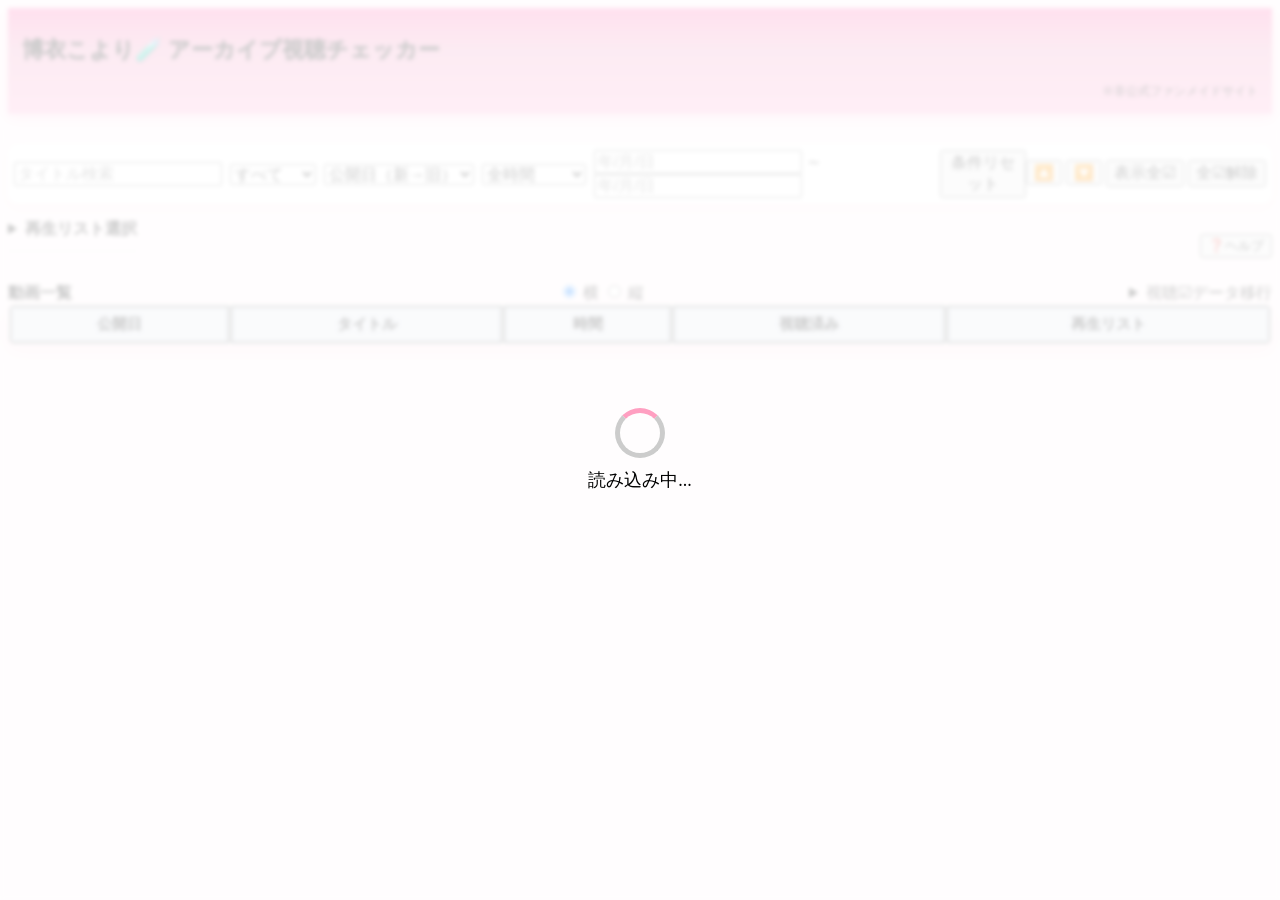
==== commit c7116e11: "Update hakuikoyori.html" ====
--- a/hakuikoyori.html
+++ b/hakuikoyori.html
@@ -1,902 +1,384 @@
 <html lang="ja">
 <head>
   <meta charset="UTF-8">
+  <meta name="viewport" content="width=device-width, initial-scale=1.0, maximum-scale=1.0">
   <title>博衣こより動画一覧</title>
-
-<style>
-  /*
-  body {
-    background: #f5f7fa;
-    font-family: sans-serif;
-  }
-  */
-  body {
-    background: #fff6f9; /* 少し薄くする */
-  }
-
-  table {
-    background: white;
-    border-radius: 10px;
-    overflow: hidden;
   
-    box-shadow: 0 6px 16px rgba(255, 160, 180, 0.2);
-  }
-
-  th, td {
-    border: 1px solid black;
-  }
-
-  th {
-    background: #e3e8ef;
-    padding: 6px;
-    font-weight: bold;
-  }
-  td {
-    padding: 6px;
-  }
-  thead th {
-    position: sticky;
-    top: 0;
-    background: #e3e8ef;
-  }
-
-  .time-cell {
-    text-align: right;
-    white-space: nowrap;
-  }
-
-  .check-cell {
-    text-align: center;
-  }
-
-  #controls {
-    position: sticky;
-    top: 0;
-    z-index: 10;
-    background: white;
-    border-radius: 10px;
-    padding: 12px;
-    margin-bottom: 15px;
-    box-shadow: 0 4px 12px rgba(255, 160, 180, 0.2);
-  }
-  
-  .controls-left {
-    flex: 1;
-  }
-
-  .controls-right {
-    text-align: right;
-  }
-  
-  .controls-right button {
-    margin-left: 6px;
-  }
-  
-  .controls-right details {
-    margin-top: 4px;
-  }
-
-  tr:hover {
-    background: #fff0f5;
-  }
-
-  #playlistFilterArea {
-    max-height: 150px;
-    overflow-y: auto;
-    border: 1px solid #ccc;
-    padding: 5px;
-    background: #fafafa;
-  }
-  
-  header {
-    background: linear-gradient(
-      to bottom,
-      #ffc0d6 0%,
-      #ffd6e5 40%,
-      #fff3f7 100%
-    );
-  
-    border-bottom: 2px solid #ff9fc1;
-    padding: 12px 16px;
-    margin-bottom: 15px;
-  
-    box-shadow: 0 3px 8px rgba(0,0,0,0.06);
-  }
-
-  /* 縦並び
-  #stats {
-    background: white;
-    border-radius: 10px;
-    padding: 12px;
-    width: fit-content;
-    margin-bottom: 10px;
-  
-    box-shadow: 0 4px 10px rgba(255, 160, 180, 0.2);
-  }
-  */
-
-  /* 横並び */
-  #stats {
-    display: flex;
-    gap: 12px;
-    flex-wrap: wrap;
-    margin-bottom: 10px;
-  }
-
-  table {
-    background: white;
-    border-radius: 10px;
-    overflow: hidden;
-  
-    box-shadow: 0 6px 16px rgba(255, 150, 180, 0.25);
-  }
-
-  .top-area {
-    display: flex;
-    gap: 20px;
-    align-items: flex-start;
-  }
-  
-  #controls {
-    display: flex;
-    justify-content: space-between;
-    align-items: center;
-  }
-
-  #stats {
-    display: flex;
-    gap: 12px;
-    flex-wrap: wrap;
-    margin-bottom: 10px;
-  }
-  
-  .stat-box {
-    background: white;
-    border-radius: 12px;
-    padding: 12px 16px;
-    min-width: 140px;
-  
-    box-shadow: 0 4px 10px rgba(255, 150, 180, 0.2);
-
-    animation: fadeUp 0.4s ease;  /*ページを開いた時にカードがポンと表示される*/
-  }
-
-  /*アニメーション*/
-  @keyframes fadeUp {
-    from {
-      opacity: 0;
-      transform: translateY(10px);
-    }
-    to {
-      opacity: 1;
-      transform: translateY(0);
-    }
-  }
-  
-  .stat-box .label {
-    font-size: 12px;
-    color: #777;
-    margin-bottom: 4px;
-  }
-  
-  .stat-box .value {
-    font-size: 18px;
-    font-weight: bold;
-  }
-
-  .stat-box:nth-child(5) {
-    /*background: #ffe4ec;*/
-    background: white;
-  }
-
-  .stat-box:hover {
-    transform: translateY(-2px);
-    transition: 0.2s;
-  }
-
-  .stat-box .sub {
-    font-size: 11px;
-    color: #888;
-  }
-
-  .header-top {
-    display: flex;
-    justify-content: space-between;
-    align-items: flex-start;
-  }
-  
-  .header-inner {
-    display: flex;
-    justify-content: space-between;
-    align-items: center;
-  }
-  
-  .notice,
-  .notice-sub 
-  {
-    font-size: 11px;
-    color: #666;
-  }
-  
-  .notice-area {
-    text-align: right;
-  }
-
-  .header-row {
-    display: flex;
-    justify-content: space-between;
-    align-items: flex-start;
-  }
-  
-  .header-note-top {
-    font-size: 11px;
-    color: #666;
-  }
-  
-  .header-note-bottom {
-    text-align: right;
-    font-size: 11px;
-    color: #777;
-    margin-top: 2px;
-  }
-
-  #loading {
-    position: fixed;  /* ← これが超重要 */
-    top: 0;
-    left: 0;
-    width: 100%;
-    height: 100%;
-  
-    display: flex;
-    flex-direction: column;
-    justify-content: center;
-    align-items: center;
-  
-    background: rgba(255,255,255,0.8);
-    z-index: 999;
-  
-    font-size: 18px;
-  }
-  
-  .spinner {
-    width: 40px;
-    height: 40px;
-    border: 5px solid #ccc;
-    border-top: 5px solid #ff9fc1;
-    border-radius: 50%;
-    animation: spin 1s linear infinite;
-    margin-bottom: 10px;
-  }
-  
-  @keyframes spin {
-    to { transform: rotate(360deg); }
-  }
-
-  .progress-bar {
-    width: 100%;
-    height: 6px;
-    background: #eee;
-    border-radius: 10px;
-    margin-top: 6px;
-  }
-  
-  .progress {
-    height: 100%;
-    border-radius: 10px;
-    transition: width 0.4s ease;
-  }
-
-  .stat-box.completed {
-    box-shadow: 0 0 16px rgba(212, 175, 55, 0.8);
-  }
-
-  .list-header {
-    display: flex;
-    justify-content: space-between;
-    align-items: center;
-    margin-top: 10px;
-  }
-  
-  .list-header p {
-    margin: 0;
-    font-weight: bold;
-  }
-
-  .data-transfer {
-    text-align: right;
-  }
-
-  #message {
-    position: fixed;
-    top: 50%;
-    left: 50%;
-    transform: translate(-50%, -50%) scale(0.9);
-  
-    padding: 14px 22px;
-    font-size: 14px;
-    font-weight: bold;
-  
-    background: white;
-    border-radius: 12px;
-  
-    box-shadow: 0 10px 30px rgba(0,0,0,0.2);
-  
-    opacity: 0;
-    pointer-events: none;
-  
-    transition: all 0.25s ease;
-  
-    z-index: 1000;
-  }
-  
-  /* 表示状態 */
-  #message.show {
-    opacity: 1;
-    transform: translate(-50%, -50%) scale(1);
-  }
-
-  @keyframes pop {
-    from {
-      transform: translate(-50%, -40%) scale(0.8);
-      opacity: 0;
-    }
-    to {
-      transform: translate(-50%, -50%) scale(1);
-      opacity: 1;
-    }
-  }
-  
-  #message.show {
-    animation: pop 0.25s ease;
-  }
-  
-</style>
+  <!-- CSS -->
+  <link rel="stylesheet" href="css/style.css">
 
 </head>
 
 <body>
-
-<header>
-
-  <div class="header-row">
-    <h1>博衣こより🧪 アーカイブ視聴チェッカー</h1>
-
-    <div class="header-note-top">
-      ※非公式ファンメイドサイト
-    </div>
-  </div>
-  <!--
-  <div class="header-note-bottom">
-    ※本ツールはYouTubeライブ一覧を元に作成されています  
-  </div>
-  <div class="header-note-bottom">
-    配信以外にオリ曲等も混在します（メンバー限定除く）
-  </div>
-  -->
-</header>
-
-<div id="loading">
-  <div class="spinner"></div>
-  読み込み中...
-</div>
-
-<!-- ✅ stats 横並びエリア -->
-<div id="stats"></div>  
-
-<!-- ✅ controls は1個だけ -->
-<div id="controls">
-  <div class="controls-left">
-
-    <input type="text" id="search" placeholder="タイトル検索">
-
-    <select id="filterStatus">
-      <option value="all">すべて</option>
-      <option value="watched">視聴済み</option>
-      <option value="unwatched">未視聴</option>
-    </select>
-
-    <select id="sort">
-      <option value="new">公開日（新→旧）</option>
-      <option value="old">公開日（旧→新）</option>
-      <option value="title">タイトル順</option>
-      <option value="long">時間（長い順）</option>
-      <option value="short">時間（短い順）</option>
-    </select>
-
-    <select id="durationLimit">
-      <option value="">全て</option>
-      <option value="30">30分以内</option>
-      <option value="60">1時間以内</option>
-      <option value="120">2時間以内</option>
-      <option value="180">3時間以内</option>
-      <option value="240">4時間以内</option>
-      <option value="300">5時間以内</option>
-      <option value="360">6時間以内</option>
-      <option value="420">7時間以内</option>
-      <option value="480">8時間以内</option>
-      <option value="540">9時間以内</option>
-      <option value="600">10時間以内</option>
-      <option value="660">11時間以内</option>
-      <option value="720">12時間以内</option>
-    </select>
-
-    <input type="date" id="dateFrom">
-    ～
-    <input type="date" id="dateTo">
-    
-    <button id="checkAll">表示を全部☑</button>
-    <button id="uncheckAll">表示☑を全部解除</button>
-
-    <button id="resetAll">条件リセット</button>
-
-  </div>
-
-  <div class="controls-right">   
-    <button id="toTop">🔼</button>
-    <button id="toBottom">🔽</button>
-  </div>
-</div>
-
-<details id="playlistBox">
-  <summary>再生リスト選択</summary>
-  <input type="text" id="playlistSearch" placeholder="再生リスト検索">
-  <div id="playlistFilterArea"></div>
-
-  <button id="playlistAll">全て✔</button>
-  <button id="playlistClear">全て解除</button>
-</details>
-
-<div class="list-header">
-  
-  <div id="message"></div>
-  
-  <p>動画一覧</p>
-  
-  <details class="data-transfer">
-    <summary>視聴☑データ移行</summary>
-    <button id="exportBtn">エクスポート</button>
-    <button id="importBtn">インポート</button>
-    <input type="file" id="importFile" style="display:none">
-    <div class="notice">
-        ※データは端末のブラウザ毎に保存されます
-    </div>
-  </details>
-</div>
-  
-<table id="list">
-  <thead>
-    <tr>
-      <th>公開日</th>
-      <th>タイトル</th>
-      <th>時間</th>
-      <th>視聴済み</th>
-      <th>再生リスト</th>
-    </tr>
-  </thead>
-  <tbody></tbody>
-</table>
-  
-</body>
-  
-<script> // ------------------------------------------------------------------------------------------------------------------------------------------------
-const url = "https://script.google.com/macros/s/AKfycby35nCN7uhqkTvMhTmb52O33xHxrpHEYkjXl0h8sCv34gxUenTfXbrAwzCs86kb05AR0w/exec";
-
-let data = [];
-
-// 日付
-function formatDate(d){
-  const date = new Date(d);
-
-  const days = ["日","月","火","水","木","金","土"];
-
-  const y = date.getFullYear();
-  const m = date.getMonth()+1;
-  const day = date.getDate();
-  const w = days[date.getDay()];
-
-  const h = date.getHours();
-  const min = date.getMinutes().toString().padStart(2,'0');
-
-  return `${y}/${m}/${day}(${w}) ${h}:${min}`;
-}
-
-// 時間
-function formatDuration(sec){
-  const h = Math.floor(sec/3600);
-  const m = Math.floor((sec%3600)/60);
-  const s = sec%60;
-
-  return (h?`${h}時間`:"")+(m?`${m}分`:"")+(s?`${s}秒`:"");
-}
-
-// 時間を日数に変換
-function formatDays(sec){
-  const days = (sec / 86400).toFixed(1);
-  return `${days}日`;
-}
-
-// ✅ 統計
-function updateStats(filtered){
-  let total = filtered.length;
-  let watched = 0;
-  let totalSec = 0;
-  let watchedSec = 0;
-
-  filtered.forEach(x=>{
-    totalSec += x.durationSec;
-  
-    if(localStorage.getItem(x.videoId)==="true"){
-      watched++;
-      watchedSec += x.durationSec;
-    }
-  });
-  
-  // ✅ 計算は最後 端数切り捨て
-  const rate = total
-    ? Math.floor((watched/total)*1000) / 10 
-    : 0;
-
-  let rateNum = rate;
-  
-  // ✅ 色
-  let rateColor = "#333"; // ベース黒
-
-  if(rateNum >= 30) rateColor = "#3b82f6"; // 青
-  if(rateNum >= 60) rateColor = "#10b981"; // 緑
-  if(rateNum >= 80) rateColor = "#f97316"; // オレンジ
-  if(rateNum === 100) rateColor = "#c9a227"; // 金 👑
-  
-  // ✅ クラス
-  let extraClass = rateNum === 100 ? "completed" : "";
-
-  // ✅ 描画
-  document.getElementById("stats").innerHTML = `
-    <div class="stat-box">
-      <div class="label">動画本数</div>
-      <div class="value">${total}本</div>
-    </div>
-
-    <div class="stat-box">
-      <div class="label">動画時間</div>
-      <div class="value">${formatTotal(totalSec)}</div>
-      <div class="sub">${formatDays(totalSec)}</div>
-    </div>
-
-    <div class="stat-box">
-      <div class="label">視聴済</div>
-      <div class="value">${watched}本</div>
-    </div>
-
-    <div class="stat-box">
-      <div class="label">視聴時間</div>
-      <div class="value">${formatTotal(watchedSec)}</div>
-      <div class="sub">${formatDays(watchedSec)}</div>
-    </div>
-
-    <div class="stat-box ${extraClass}">
-      <div class="label">達成率</div>
-      <div class="value" style="color:${rateColor}">
-        ${rate}%
-      </div>
-
-      <div class="progress-bar">
-        <div class="progress" style="width:${rate}%; background:${rateColor}"></div>
-      </div>
-    </div>
-  `;
-}
-
-function formatTotal(sec){
-  const h = Math.floor(sec / 3600);
-  const m = Math.floor((sec % 3600) / 60);
-  return `${h}時間${m}分`;
-}
-
-// -------------------- 共通関数 --------------------
-
-// 再生リスト件数表示
-function updatePlaylistCount(){
-  const total = document.querySelectorAll("#playlistFilterArea input").length;
-  const checked = document.querySelectorAll("#playlistFilterArea input:checked").length;
-
-  document.querySelector("#playlistBox summary").textContent =
-    `再生リスト選択 (${checked}/${total})`;
-}
-
-// -------------------- 描画 --------------------
-
-function render(){
-  const tbody = document.querySelector("#list tbody");
-  tbody.innerHTML = "";
-
-  const keyword = document.getElementById("search").value.toLowerCase();
-  const status = document.getElementById("filterStatus").value;
-  const sort = document.getElementById("sort").value;
-
-  let filtered = data.filter(item => {
-
-    // タイトル
-    if(keyword && !item.title.toLowerCase().includes(keyword)) return false;
-
-    // 再生リスト
-    const checkedPlaylists = Array.from(
-      document.querySelectorAll("#playlistFilterArea input:checked")
-    ).map(cb => cb.value);
-
-    if(checkedPlaylists.length === 0) return false;
-    if(!checkedPlaylists.includes(item.playlistName)) return false;
-
-    // 視聴状態
-    const watched = localStorage.getItem(item.videoId) === "true";
-    if(status === "watched" && !watched) return false;
-    if(status === "unwatched" && watched) return false;
-
-    // 日付
-    const from = document.getElementById("dateFrom").value;
-    const to = document.getElementById("dateTo").value;
-    const itemDate = new Date(item.publishedAt);
-
-    if(from && itemDate < new Date(from)) return false;
-    if(to && itemDate > new Date(to)) return false;
-
-    // 時間フィルタ(ドロップダウン)
-    const limit = document.getElementById("durationLimit").value;
-    if(limit){
-      const minutes = item.durationSec / 60;
-      if(minutes > Number(limit)) return false;
-    }
-
-    return true;
-  });
-
-  // ソート
-  if(sort==="new") filtered.sort((a,b)=>new Date(b.publishedAt)-new Date(a.publishedAt));
-  if(sort==="old") filtered.sort((a,b)=>new Date(a.publishedAt)-new Date(b.publishedAt));
-  if(sort==="long") filtered.sort((a,b)=>b.durationSec-a.durationSec);
-  if(sort==="short") filtered.sort((a,b)=>a.durationSec-b.durationSec);
-
-  // 描画
-  filtered.forEach(item=>{
-    const tr=document.createElement("tr");
-    tr.dataset.id = item.videoId;
-
-    const checked = localStorage.getItem(item.videoId)==="true";
-
-    tr.innerHTML = `
-      <td>${formatDate(item.publishedAt)}</td>
-      <td>
-        <a href="https://www.youtube.com/watch?v=${item.videoId}" target="_blank">
-          ${item.title}
-        </a>
-      </td>
-      <td class="time-cell">${formatDuration(item.durationSec)}</td>
-      <td class="check-cell"><input type="checkbox" ${checked?"checked":""}></td>
-      <td>
-      ${
-        item.playlistUrl
-          ? `<a href="${item.playlistUrl}" target="_blank">${item.playlistName}</a>`
-          : item.playlistName
-      }
-    </td>
-    `;
-
-    if(checked) tr.style.background="#e6ffe6";
-
-    const cb = tr.querySelector("input");
-    cb.addEventListener("change", ()=>{
-      localStorage.setItem(item.videoId, cb.checked);
-      render();
-    });
-
-    tbody.appendChild(tr);
-  });
-
-  updateStats(filtered);
-  updatePlaylistCount();
-}
- 
-  function showMessage(text, type="success"){
-    const el = document.getElementById("message");
-  
-    el.textContent = text;
-  
-    if(type === "error"){
-      el.style.border = "2px solid #ef4444";
-      el.style.color = "#ef4444";
-    } else {
-      el.style.border = "2px solid #10b981";
-      el.style.color = "#10b981";
-    }
-  
-    el.classList.add("show");
-  
-    setTimeout(()=>{
-      el.classList.remove("show");
-    }, 2000);
-  }
-
-// -------------------- 初期読み込み --------------------
-
-fetch(url)
-  .then(r=>r.json())
-  .then(json=>{
-    data = json;
-    document.getElementById("loading").style.display="none";
-
-    const area = document.getElementById("playlistFilterArea");
-
-    // ✅ ここが今回の本体（正しく書き直した部分）
-
-    const playlistCount = {};
-    data.forEach(item=>{
-      playlistCount[item.playlistName] =
-        (playlistCount[item.playlistName] || 0) + 1;
-    });
-
-    const set = new Set(data.map(x => x.playlistName));
-
-    area.innerHTML = "";
-
-    set.forEach(p=>{
-      const label = document.createElement("label");
-      label.style.display="block";
-
-      label.innerHTML = `
-        <input type="checkbox" value="${p}" checked>
-        ${p} (${playlistCount[p]})
-      `;
-
-      label.querySelector("input").addEventListener("change", ()=>{
-        render();
-      });
-
-      area.appendChild(label);
-    });
-
-    // ✅ イベント
-
-    document.getElementById("search").addEventListener("input", render);
-    document.getElementById("filterStatus").addEventListener("change", render);
-    document.getElementById("sort").addEventListener("change", render);
-    document.getElementById("durationLimit").addEventListener("change", render);
-    document.getElementById("dateFrom").addEventListener("change", render);
-    document.getElementById("dateTo").addEventListener("change", render);
-
-    // 表示を全て☑
-    document.getElementById("checkAll").addEventListener("click", ()=>{
-      document.querySelectorAll("#list tbody tr").forEach(tr=>{
-        const id = tr.dataset.id;
-        if(id){
-          localStorage.setItem(id, true);
-        }
-      });
-      render();
-    });
-
-    // 表示の☑を全て外す
-    document.getElementById("uncheckAll").addEventListener("click", ()=>{
-      document.querySelectorAll("#list tbody tr").forEach(tr=>{
-        const id = tr.dataset.id;
-        if(id){
-          localStorage.setItem(id, false);
-        }
-      });
-      render();
-    });
-
-    // 再生リスト検索（※チェック状態は変えない）
-    document.getElementById("playlistSearch").addEventListener("input", ()=>{
-      const keyword = document.getElementById("playlistSearch").value.toLowerCase();
-
-      document.querySelectorAll("#playlistFilterArea label").forEach(label=>{
-        const text = label.textContent.toLowerCase();
-        label.style.display = (!keyword || text.includes(keyword)) ? "block" : "none";
-      });
-    });
-
-    // 再生リストを全てON（表示中のみ）
-    document.getElementById("playlistAll").onclick = ()=>{
-      document.querySelectorAll("#playlistFilterArea label").forEach(label=>{
-        if(label.style.display==="none") return;
-        label.querySelector("input").checked=true;
-      });
-      render();
-    };
-
-    // 再生リストを全てOFF
-    document.getElementById("playlistClear").onclick = ()=>{
-      document.querySelectorAll("#playlistFilterArea label").forEach(label=>{
-        if(label.style.display==="none") return;
-        label.querySelector("input").checked=false;
-      });
-      render();
-    };
-
-    // 条件リセット
-    document.getElementById("resetAll").addEventListener("click", ()=>{
-      
-      // 検索
-      document.getElementById("search").value = "";
-      document.getElementById("playlistSearch").value = "";
-    
-      // 状態
-      document.getElementById("filterStatus").value = "all";
-    
-      // ソート
-      document.getElementById("sort").value = "new";
-    
-      // 日付
-      document.getElementById("dateFrom").value = "";
-      document.getElementById("dateTo").value = "";
-    
-      // 時間
-      document.getElementById("durationLimit").value = "";
-    
-      // ✅ 再生リスト表示を全部復活
-      document.querySelectorAll("#playlistFilterArea label").forEach(label=>{
-        label.style.display = "block";
-      });
-    
-      // ✅ 再生リスト全部チェックON
-      document.querySelectorAll("#playlistFilterArea input").forEach(cb=>{
-        cb.checked = true;
-      });
-    
-      document.querySelector("#playlistBox summary").textContent =
-        `再生リスト選択 (${set.size})`;
-    
-      render();
-    });
-    // スクロール
-    document.getElementById("toTop").onclick=()=>window.scrollTo({top:0,behavior:"smooth"});
-    document.getElementById("toBottom").onclick=()=>window.scrollTo({top:document.body.scrollHeight,behavior:"smooth"});
-
-    render();
-  });
-  
-    /* --- データ移行 --- */
-    document.getElementById("exportBtn").onclick=()=>{
-      const obj={};
-      Object.keys(localStorage).forEach(k=>obj[k]=localStorage.getItem(k));
-    
-      const blob=new Blob([JSON.stringify(obj)],{type:"application/json"});
-      const a=document.createElement("a");
-      a.href=URL.createObjectURL(blob);
-      a.download="data.json";
-      a.click();
-    
-      showMessage("✅ エクスポート完了");
-    };
-    
-    document.getElementById("importBtn").onclick = () => {
-    document.getElementById("importFile").click();
-};
-
-  document.getElementById("importFile").addEventListener("change", e => {
-    const file = e.target.files[0];
-    if(!file) return;
-  
-    const reader = new FileReader();
-  
-    reader.onload = ev => {
-      try {
-        const obj = JSON.parse(ev.target.result);
-    
-        Object.keys(obj).forEach(k=>{
-          localStorage.setItem(k, String(obj[k]));
-        });
-    
-        showMessage(`✅ インポート成功！（${Object.keys(obj).length}件）`);
-    
-        render();
-    
-      } catch(err){
-        showMessage("❌ インポート失敗（形式エラー）", "red");
-      }
-    };
-  
-    reader.readAsText(file);
-  });
-</script>
+	<main>
+		<header>
+		  <div class="header-row">
+		    <h1>博衣こより🧪 アーカイブ視聴チェッカー</h1>
+
+		    <div class="header-note-top">
+		      ※非公式ファンメイドサイト
+		    </div>
+		  </div>
+		  <!--
+		  <div class="header-note-bottom">
+		    ※本ツールはYouTubeライブ一覧を元に作成されています  
+		  </div>
+		  <div class="header-note-bottom">
+		    配信以外にオリ曲等も混在します（メンバー限定除く）
+		  </div>
+		  -->
+		</header>
+
+		<div id="loading">
+		  <div class="spinner"></div>
+		  読み込み中...
+		</div>
+
+		<!-- ✅ stats 横並びエリア -->
+		<div id="stats"></div>  
+
+		<!-- ✅ controls は1個だけ -->
+		<div id="controls">
+		  
+		  <div class="controls-left">
+
+		    <input type="text" id="search" placeholder="タイトル検索">
+
+		    <select id="filterStatus">
+		      <option value="all">すべて</option>
+		      <option value="watched">視聴済み</option>
+		      <option value="unwatched">未視聴</option>
+		    </select>
+
+		    <select id="sort">
+		      <option value="new">公開日（新→旧）</option>
+		      <option value="old">公開日（旧→新）</option>
+		      <option value="title_asc">タイトル（昇順）</option>
+		      <option value="title_desc">タイトル（降順）</option>
+		      <option value="long">時間（長い順）</option>
+		      <option value="short">時間（短い順）</option>
+		    </select>
+
+		    <select id="durationLimit">
+		      <option value="">全時間</option>
+		      <option value="30">30分以内</option>
+		      <option value="60">1時間以内</option>
+		      <option value="120">2時間以内</option>
+		      <option value="180">3時間以内</option>
+		      <option value="240">4時間以内</option>
+		      <option value="300">5時間以内</option>
+		      <option value="360">6時間以内</option>
+		      <option value="420">7時間以内</option>
+		      <option value="480">8時間以内</option>
+		      <option value="540">9時間以内</option>
+		      <option value="600">10時間以内</option>
+		      <option value="660">11時間以内</option>
+		      <option value="720">12時間以内</option>
+		    </select>
+		    
+		    <div class="range-group">
+		      <div class="range-group">
+				<input
+					type="text"
+					id="dateFrom"
+					placeholder="年/月/日"
+					onfocus="
+						this.type='date';
+						setTimeout(() => this.showPicker && this.showPicker(), 0);
+					"
+					onblur="
+						if(!this.value)this.type='text'
+					"
+				>
+
+				<span>～</span>
+
+				<input
+					type="text"
+					id="dateTo"
+					placeholder="年/月/日"
+					onfocus="
+						this.type='date';
+						setTimeout(() => this.showPicker && this.showPicker(), 0);
+					"
+					onblur="
+						if(!this.value)this.type='text'
+					"
+				>
+				</div>
+		    </div>
+
+		    <div class="btn-group">
+		      <button id="resetAll">条件リセット</button>
+		    </div>
+
+		  </div>
+
+		  <div class="controls-right">   
+		    <button id="toTop">🔼</button>
+		    <button id="toBottom">🔽</button>
+		    <button id="checkAll">表示全☑</button>
+		    <button id="uncheckAll">全☑解除</button>
+		  </div>
+		</div>
+		
+		<div class="playlist-header">
+			<details id="playlistBox">
+				<summary>再生リスト選択</summary>
+				<input type="text" id="playlistSearch" placeholder="再生リスト検索">
+
+				<button id="playlistAll">全て✔</button>
+				<button id="playlistClear">全て解除</button>
+
+				<div id="playlistFilterArea"></div>
+			</details>
+			<!-- ヘルプ［概要・使い方・バージョン情報・制作者］ -->
+			<button id="helpBtn">❓ヘルプ</button>
+			<div id="helpModal">
+				<div class="modal-content">
+
+					<div class="tab-buttons">
+						<button data-tab="about">概要</button>
+						<button data-tab="howto">使い方</button>
+						<button data-tab="version">バージョン</button>
+						<button data-tab="author">制作者</button>
+					</div>
+
+					<div class="tab-content">
+
+						<div class="tab-panel" id="about">
+							<h3>概要</h3>
+							<p>
+								ホロライブ所属メンバーの配信アーカイブを管理するための非公式ツールです。<br>
+								視聴済みチェックや検索・並び替え・フィルタ機能で効率よく管理できます。<br>
+								動画時間や視聴時間の表示も行っており、
+								ご自身の視聴状況を確認することが可能です。
+						</p>
+
+						<p style="margin-top:12px;">
+							<strong>※注意</strong><br>
+							データはYouTubeのライブ一覧をもとに取得しています。<br>
+							一部、配信以外の動画（オリ曲・歌・Shortsなど）が含まれる場合があります。<br>
+							配信時間のみを確認したい場合は、
+							検索機能や再生リストでの絞り込みをご利用ください。<br><br>
+
+							動画数が多い場合、
+							初回読み込みや検索・並び替え時に表示まで時間がかかる場合があります。
+						</p>
+						</div>
+						<!--
+						<div class="tab-panel" id="howto" style="display:none;">
+							<h3>使い方</h3>
+							<ul>
+								<li><strong>検索：</strong>タイトルで絞り込み</li>
+								<li><strong>並び替え(昇順・降順)：</strong>公開日・タイトル・動画時間</li>
+								<li><strong>時間フィルタ：</strong>動画時間で絞り込み</li>
+								<li><strong>再生リスト：</strong>フィルタ・検索対応</li>
+								<li><strong>視聴管理：</strong>チェックで記録</li>
+								<li><strong>一括操作：</strong>表示動画をまとめてチェック・解除</li>
+								<li><strong>データ移行：</strong>視聴状態の保存・復元</li>
+								<li><strong>データ移行：</strong>視聴状態の保存・復元</li>
+								<p style="margin-top:12px;">
+									<strong>※視聴データについて</strong><br>
+									視聴チェックのデータは、ご利用中のブラウザごとに保存されます。<br>
+									別の端末やブラウザで利用する場合はデータが引き継がれません。<br><br>
+
+									エクスポート / インポート機能を利用することで、  
+									視聴データを他の環境へ移行することができます。
+								</p>
+								<li>
+									<strong>リンク：</strong>
+									動画タイトル・再生リスト名をクリックすると、
+									YouTubeの該当ページを別タブで開きます
+								</li>
+							</ul>
+						</div>
+						-->
+						<div class="tab-panel" id="howto" style="display:none;">
+						<h3>使い方</h3>
+
+						<ul>
+							<li>
+							<strong>タイトル検索：</strong>
+							「タイトル検索」欄で動画タイトルを絞り込みできます
+							</li>
+
+							<li>
+							<strong>視聴状態：</strong>
+							「すべて / 視聴済み / 未視聴」で表示切替できます
+							</li>
+
+							<li>
+							<strong>並び替え：</strong>
+							「公開日（新→旧）」などから公開日・タイトル・動画時間順に変更できます
+							</li>
+
+							<li>
+							<strong>時間フィルタ：</strong>
+							「全時間」から動画時間で絞り込みできます
+							</li>
+
+							<li>
+							<strong>公開日範囲：</strong>
+							「年/月/日」から公開日の期間指定ができます
+							</li>
+
+							<li>
+							<strong>再生リスト選択：</strong>
+							再生リストごとの表示切替や検索ができます
+							</li>
+
+							<li>
+							<strong>視聴管理：</strong>
+							チェック☑を付けることで視聴済み管理ができます
+							</li>
+
+							<li>
+							<strong>一括操作：</strong><br>
+							「表示全☑」で表示中の動画をまとめてチェックできます<br>
+							「全☑解除」で一括解除できます
+							</li>
+
+							<li>
+							<strong>移動ボタン：</strong>
+							「🔼」でページ上部、「🔽」でページ下部へ移動できます
+							</li>
+
+							<li>
+							<strong>条件リセット：</strong>
+							「条件リセット」で検索条件を初期状態に戻せます
+							</li>
+
+							<li>
+							<strong>データ移行：</strong>
+							「エクスポート / インポート」で視聴データを保存・復元できます
+							</li>
+
+							<li>
+							<strong>リンク：</strong>
+							動画タイトルや再生リスト名を押すと、
+							YouTubeを別タブで開きます
+							</li>
+						</ul>
+
+						<p style="margin-top:12px;">
+							<strong>※視聴データについて</strong><br>
+							視聴チェックのデータは、ご利用中のブラウザごとに保存されます。<br>
+							別端末・別ブラウザではデータは引き継がれません。<br><br>
+
+							データを移行したい場合は、
+							「エクスポート / インポート」機能をご利用ください。
+						</p>
+						</div>
+						<div class="tab-panel" id="version" style="display:none;">
+							<h3>バージョン</h3>
+							<p id="versionText"></p>
+							<h4>更新履歴</h4>
+							<div class="version-item">
+								<div class="version-header">
+									<strong>v1.1.0</strong>
+									<span class="date">（2026/05/19）</span>
+								</div>
+
+								<ul class="version-list">
+									<li>スマホUI追加</li>
+									<li>全体のUI改善</li>
+								</ul>
+							</div>
+
+							<div class="version-item">
+								<div class="version-header">
+									<strong>v1.0.0</strong>
+									<span class="date">（2026/05/15）</span>
+								</div>
+
+								<ul class="version-list">
+									<li>初版リリース</li>
+								</ul>
+							</div>
+						</div>
+						<div class="tab-panel" id="author" style="display:none;">
+							<h3>制作者</h3>
+
+							<p>
+								<strong>白ちぇす</strong><br>
+								X（旧Twitter）: 
+								<a href="https://x.com/ches_hafu" target="_blank">
+									@ches_hafu
+								</a>
+							</p>
+							<p>
+								本ツールは個人による非公式ファンツールです。<br>
+								不具合報告・ご要望などがありましたら、上記XアカウントへのリプライまたはDMにてご連絡ください。
+							</p>
+							</p>
+								<strong>▼ 不具合報告の際のお願い</strong><br>
+								以下の内容を記載いただけると助かります：<br><br>
+
+								・発生している現象（例：表示が崩れる / チェックが保存されない など）<br>
+								・操作手順（どの操作をしたときに発生したか）<br>
+								・使用環境（スマホ / PC、ブラウザなど）<br>
+							</p>
+							<p>
+								※本ツールはホロライブ公式および関連団体とは一切関係ありません。
+							</p>
+						</div>
+					</div>
+
+					<button id="closeHelp">閉じる</button>
+
+				</div>
+			</div>
+		</div>
+		<div class="list-header">
+		  
+		  <div id="message"></div>
+		  
+		  <p>動画一覧</p>
+
+		  <!-- ラジオボタン -->
+		  <div class="view-toggle">
+		    <label>
+		      <input type="radio" name="view" value="table" checked>
+		      横
+		    </label>
+		  
+		    <label>
+		      <input type="radio" name="view" value="card">
+		      縦
+		    </label>
+		  </div>
+		  
+		  <details class="data-transfer">
+		    <summary>視聴☑データ移行</summary>
+		    <button id="exportBtn">エクスポート</button>
+		    <button id="importBtn">インポート</button>
+		    <input type="file" id="importFile" style="display:none">
+		    <div class="notice">
+		        ※データは端末のブラウザ毎に保存されます
+		    </div>
+		  </details>
+		</div>
+		<div class="table-wrapper">
+		  <table id="list">
+		    <thead>
+		      <tr>
+		        <th>公開日</th>
+		        <th>タイトル</th>
+		        <th>時間</th>
+		        <th>視聴済み</th>
+		        <th>再生リスト</th>
+		      </tr>
+		    </thead>
+		    <tbody></tbody>
+		  </table>  
+		</div>
+
+		<!-- JS -->
+		<script src="js/config.js"></script>
+		<script src="js/util.js"></script>
+		<script src="js/render.js"></script>
+		<script src="js/app.js"></script>
+	</main>
 </body>
 </html>
--- a/css/style.css
+++ b/css/style.css
@@ -0,0 +1,721 @@
+/* =================================================================================
+   ✅ PC共通スタイル（ベース）
+================================================================================= */
+
+body {
+  background: #fff6f9;  
+}
+.main {
+  padding: 8px;
+}
+
+/* ---------- ヘッダー ---------- */
+header {
+  background: linear-gradient(
+    to bottom,
+    #fe68ad 0%,
+    #f09cc0 40%,
+    #ffacd3 100%
+  );    
+  box-sizing: border-box;
+  border-bottom: 2px solid rgba(255,255,255,0.5);
+  padding: 12px 14px;
+  margin-bottom: 15px;
+  box-shadow: 0 4px 12px rgba(254,104,173,0.3);
+  position: relative;
+}
+
+h1 {
+  font-size: 22px;
+  white-space: nowrap;
+  overflow: hidden;
+  text-overflow: ellipsis;
+  text-shadow: 0 1px 3px rgba(0,0,0,0.3);
+}
+
+.header-row {
+  display: flex;
+  flex-direction: column; /* 縦に並べる */
+  justify-content: space-between;
+}
+
+.header-note-top {
+  align-self: flex-end; /* ←右寄せ */ 
+  font-size: 12px;
+  margin-top: 4px;        /* ←少し下げる */
+  white-space: nowrap; /* ←折り返し防止 */
+}
+
+
+/* 読み込み中 */
+#loading {
+  backdrop-filter: blur(2px);
+  position: fixed;
+  top: 0;
+  left: 0;
+  width: 100%;
+  height: 100%;
+
+  display: flex;
+  flex-direction: column;
+  justify-content: center; /* ←縦中央 */
+  align-items: center;     /* ←横中央 */
+
+  background: rgba(255,255,255,0.8);
+  z-index: 999;
+
+  font-size: 18px;
+}
+
+/* 読み込み中のアニメーション */
+.spinner {
+  width: 40px;
+  height: 40px;
+  border: 5px solid #ccc;
+  border-top: 5px solid #ff9fc1;
+  border-radius: 50%;
+  animation: spin 1s linear infinite;
+  margin-bottom: 10px;
+}  
+
+@keyframes spin {
+  from { transform: rotate(0deg); }
+  to { transform: rotate(360deg); }
+}
+
+/* ---------- 横(テーブル) ---------- */
+table {
+  background: white;
+  border-radius: 10px;
+  overflow: hidden;
+  box-shadow: 0 6px 16px rgba(255,150,180,0.25);
+  width: 100%; 
+  order-collapse: collapse;
+}
+
+th, td {
+  font-size: 15px;
+  border: 1px solid black;
+  padding: 8px 8px;
+}
+
+thead th {
+  position: sticky;
+  top: 0;
+  background: #e3e8ef;
+}
+
+.time-cell {    
+  text-align: right;
+  white-space: nowrap;
+  font-variant-numeric: tabular-nums; /* ←数字揃う */
+}
+
+#list th:nth-child(5),
+#list td:nth-child(5) {
+  white-space: normal;
+  word-break: break-word;
+}
+
+.check-cell {
+  text-align: center;
+}
+
+/* ---------- コントロール ---------- */
+#controls {
+  position: sticky;
+  top: 0;
+  z-index: 10;
+  background: white;
+  border-radius: 10px;
+  padding: 6px;
+  margin-bottom: 15px;
+  box-shadow: 0 4px 12px rgba(255,160,180,0.2);
+
+  display: flex;
+  justify-content: space-between;
+}
+
+#controls input,
+#controls select,
+#controls button {
+  font-size: 16px;
+}
+
+.controls-left {
+  flex: 1;
+}
+
+.controls-right {
+  text-align: right;
+  margin-top: 10px;
+}
+
+/* ---------- stats ---------- */
+#stats {
+  display: flex;
+  gap: 12px;
+  flex-wrap: wrap;
+  margin-bottom: 15px;
+}
+
+.stat-box {
+  background: white;
+  border-radius: 12px;
+  padding: 12px 16px;
+  min-width: 140px;
+  box-shadow: 0 4px 10px rgba(255,150,180,0.2);
+}
+
+.stat-box .value {
+  font-size: 18px;
+  font-weight: bold;
+}
+
+.stat-box .label {
+  font-size: 12px;
+}
+
+/* 達成率100%で豪華演出 */
+.stat-box.completed {
+  box-shadow: 0 0 18px rgba(212, 175, 55, 0.9);
+  border: 2px solid #d4af37;
+}
+
+/* 達成率内にプログレスバー */
+.progress-bar {
+  width: 100%;
+  height: 6px;
+  background: #eee;
+  border-radius: 10px;
+  margin-top: 6px;
+}
+
+.progress {
+  height: 100%;
+  border-radius: 10px;
+  transition: width 0.4s ease;
+}
+
+/* スマホ用 */
+.progress-bar.small {
+  height: 4px;
+}
+
+/* ---------- 縦(カード) ---------- */
+.card {
+  background: white;
+  border-radius: 10px;
+  padding: 12px;
+  margin-bottom: 12px;
+  box-shadow: 0 3px 8px rgba(0,0,0,0.08);
+  position: relative;
+}
+
+/* ホバーで浮く */
+.card:hover {
+  transform: translateY(-2px);
+  box-shadow: 0 8px 20px rgba(0,0,0,0.12);
+}
+
+.card .title {
+  font-weight: bold;
+  margin-bottom: 6px;
+}
+
+/* チェック位置 */
+.card .check-area {
+  position: static;
+  flex-shrink: 0;   /* ←これも入れる */
+  right: 12px;
+  bottom: 12px;
+}
+
+.card .playlist-row {
+  display: flex;
+  justify-content: space-between;
+  align-items: center;
+  gap: 10px;
+}
+
+/* ---------- その他 ---------- */
+tr:hover {
+  background: #ffe4ec;
+}
+
+#playlistFilterArea {
+  font-size:22px;
+  max-height: 150px;
+  overflow-y: auto; /*スクロールあり*/
+  border: 1px solid #ccc;
+  padding: 5px;
+  background: #fafafa;
+}
+
+#playlistFilterArea label {
+  display: block;
+  margin-bottom: 4px;
+}
+
+/* 再生リスト選択を展開時*/
+#playlistBox[open] #playlistFilterArea {
+  max-height: 600px; /* 表示の制限実質なし */
+}
+
+#playlistBox {
+  margin-bottom: 20px;
+  padding-bottom: 10px;
+  border-bottom: 2px solid #eee; /* 区切り線 */
+}
+
+#playlistBox summary {
+  font-weight: bold;
+}
+
+.list-header {
+  display: flex;
+  justify-content: space-between;
+  align-items: center;
+  margin-top: 10px;
+}
+
+.list-header p {
+  margin: 0;
+  font-weight: bold;
+}
+
+.playlist-header {
+  display: flex;
+  justify-content: space-between;
+  align-items: center;
+}
+
+/* データ移行 */
+.data-transfer {
+  text-align: right;
+}
+
+/* ---------- メッセージ ---------- */
+#message {
+  position: fixed;
+  top: 50%;
+  left: 50%;
+  transform: translate(-50%, -50%) scale(0.9);
+
+  padding: 14px 22px;
+  font-size: 14px;
+  font-weight: bold;
+
+  background: white;
+  border-radius: 12px;
+  box-shadow: 0 10px 30px rgba(0,0,0,0.2);
+
+  opacity: 0;
+  pointer-events: none;
+
+  transition: all 0.25s ease;
+  z-index: 500;
+}
+
+/* 表示時 */
+#message.show {
+  opacity: 1;
+  transform: translate(-50%, -50%) scale(1);
+}
+
+/* ヘルプ */
+#helpModal {
+  display: none;           /* ←基本非表示 */
+  position: fixed;
+  top: 0;
+  left: 0;
+  width: 100%;
+  height: 100%;
+
+  background: rgba(0,0,0,0.5);
+  z-index: 1000;
+}
+
+/* 中央配置は中身でやる */
+#helpModal .modal-content {
+  position: absolute; 
+  top: 50%;
+  left: 50%;
+  max-height: 80vh;     /* 画面の80%まで */
+  overflow: hidden;     /* 全体はスクロールさせない */
+  transform: translate(-50%, -50%);  /* ←これが一番安定 */
+
+  background: #fff;
+  border-radius: 14px;
+  box-shadow: 0 15px 40px rgba(0,0,0,0.25); /* ←強める */
+  padding: 20px;
+
+  text-align: left;
+}
+
+/* 見出し */
+.tab-panel h3 {
+  text-align: left;   /* ←強制左寄せ */
+  font-size: 18px;
+  margin-bottom: 10px;
+  border-left: 4px solid #3b82f6;
+  padding-left: 8px;
+  color: #1f2937;
+
+}
+
+.tab-buttons button {
+  border: none;
+  padding: 8px 12px;
+  background: #f3f4f6;
+  border-radius: 8px;
+  transition: 0.2s;
+}
+
+.tab-buttons button:hover {
+  background: #e5e7eb;
+}
+
+.tab-buttons button.active {
+  background: #3b82f6;
+  color: white;
+  box-shadow: 0 4px 10px rgba(0,0,0,0.15); /* ←これ追加 */
+}
+
+#closeHelp {
+  margin-top: 10px;
+  padding: 6px 12px;
+  border-radius: 6px;
+  border: none;
+  background: #e5e7eb;
+  cursor: pointer;
+  transition: 0.2s;
+}
+
+#closeHelp:hover {
+  background: #d1d5db;
+}
+
+/* 中身だけスクロール */
+.tab-content {
+  max-height: 60vh;
+  overflow-y: auto;
+  padding-right: 6px; /* スクロールバー余白 */ 
+  border-top: 1px solid #eee;
+  padding-top: 10px
+}
+
+/* 本文の余白調整 */
+.tab-panel p {
+  line-height: 1.6;
+  margin-bottom: 10px;
+}
+
+/* 注意エリア */
+.data-note {
+  background: #fff7ed;
+  border-left: 4px solid #f97316;
+  padding: 10px;
+  border-radius: 6px;
+}
+
+
+/* バージョン履歴情報 */
+.version-item {
+  margin-bottom: 14px;
+}
+
+.version-header {
+  font-size: 15px;
+  margin-bottom: 4px;
+}
+
+.version-header .date {
+  font-size: 13px;
+  color: #666;
+  margin-left: 6px;
+}
+
+.version-list {
+  margin: 0;
+  padding-left: 20px;
+  font-size: 14px;
+}
+
+
+/* =================================================================================
+   💻️ PC専用
+================================================================================= */
+
+@media (min-width: 1001px) {
+
+  .controls-left {
+    display: flex;
+    flex: 1;
+    flex-wrap: nowrap; /* ←1列固定 */
+    gap: 8px;
+    align-items: center;
+  }
+
+}
+
+/* =================================================================================
+   📱 スマホ専用スタイル（ここから）
+================================================================================= */
+
+@media (max-width: 600px) {
+
+  /* ---------- レイアウト ---------- */
+  body {
+    margin: 0;
+    padding: 0;
+    box-sizing: border-box;
+    font-size: 14px;
+  }
+
+   .main {
+  padding: 10px;
+  }
+
+  header,
+  #controls,
+  .card,
+  #playlistBox {
+    margin-left: 4px;
+    margin-right: 4px;
+  }
+
+  #list tbody tr td:last-child:not([colspan]) {
+    max-width: 120px;
+    white-space: normal;
+    word-break: break-word;
+  }
+
+
+  /* ---------- ヘッダー ---------- */  
+  h1 {
+    font-size: 18px;
+    white-space: normal; /* ← 改行OK */
+    line-height: 1.3;
+  }
+
+  .header-note-top {
+    align-self: flex-end;
+    font-size: 10px;
+    margin-top: 6px;
+    text-align: right;
+  }
+
+  .header-row {
+    display: block;
+  }
+
+  /* ---------- stats（2×3） ---------- */
+  #stats {
+    display: grid;
+    grid-template-columns: repeat(2, 1fr);
+    gap: 8px;
+  }
+
+  .stat-box {
+    padding: 12px;
+  }
+
+  .stat-box .value {
+    font-size: 14px;
+  }
+
+  /* 5番目（達成率）横幅2 */
+  .stat-box:nth-child(5) {
+    grid-column: span 2;
+    text-align: center;
+  }
+
+  /* ---------- コントロール（2列化） ---------- */
+  #controls {
+    flex-direction: column;
+  }
+
+  .controls-left {
+    display: grid;
+    grid-template-columns: 0.9fr 1.5fr 1.1fr;
+    gap: 10px;
+    width: 100%;
+  }
+  
+  /* ✅ ① 検索は1行フル */
+  #search {
+    grid-column: span 3;
+    box-sizing: border-box;
+  }
+
+  
+  /* ✅ ② セレクト3つ横並び */
+  #filterStatus,
+  #sort,
+  #durationLimit {
+    grid-column: span 1;
+  }
+
+  /* ✅ ③ 日付は1行 */
+  .range-group {
+    grid-column: span 3;
+    display: grid;
+    grid-template-columns: 1fr 30px 1fr;
+    align-items: center;
+    gap: 5px;
+  }
+    
+  .range-group span {
+    text-align: center;
+    display: flex;
+    justify-content: center;
+  }
+
+  /* スマホで date input が空欄に見える対策 */
+  input[type="date"] {
+    position: relative;
+  }
+
+  .range-group input {
+    width: 100%;
+    box-sizing: border-box;
+  }
+
+  /* ✅ ④ リセットは単独行 */
+  .btn-group {
+    grid-column: span 3;
+    display: flex;
+    justify-content: center;
+  }
+
+  #resetAll {
+    width: 60%;
+    max-width: 250px;
+  }
+
+  /* ボタンは横いっぱい */
+  #checkAll,
+  #uncheckAll {
+    /* grid-column: span 2; */
+    grid-column: span 1; /* ← 横並びに戻す */
+    background: #ffe0e0;
+    color: #c00;
+  }
+  .controls-left span {
+    text-align: center;
+    line-height: 20px;
+  }
+    
+  .range-group span {
+    text-align: center;
+  }
+
+
+  /* ---------- 入力UI ---------- */
+  input, select, button {
+    font-size: 10px;
+    padding: 8px;
+    min-width: 0;
+  }
+
+  /* ---------- 縦(カード) ---------- */
+  .card {
+    font-size: 14px;
+    padding: 10px;
+    margin-bottom: 10px;    
+    width: 100%;
+    overflow: hidden;
+    box-sizing: border-box
+  }
+
+   /* カード内の横並びエリア→再生リスト名とチェックボックス*/
+  .card .playlist-row {
+    display: flex;
+    justify-content: space-between;
+    align-items: center;
+    gap: 10px;
+    min-width: 0; /* はみ出し防止 */
+  }
+
+   /* カード内タイトル(動画タイトル) */
+  .card .title {
+    font-size: 16px;
+    line-height: 1.4;     
+    width: 100%;
+    overflow-wrap: break-word;
+    word-break: break-word;
+  }
+
+   /* カード内の各行の余白 */
+  .card div {
+    margin-bottom: 6px;
+  }
+
+   /* カード内のサムネ画像の角丸*/
+  .card img {
+    border-radius: 10px;
+  }
+
+  /* ---------- 再生リスト ---------- */
+  #playlistFilterArea {
+    font-size: 16px;
+  }
+
+  /* ---------- チェックボックス ---------- */
+  input[type="checkbox"] {
+    transform: scale(1.5);
+  }
+
+   /* ヘルプ */
+   #helpModal .modal-content {
+       position: static;       /* ←これが重要🔥 */
+       transform: none;        /* ←消す */
+       width: 92%;
+       max-width: none;
+       max-height: 80vh;
+     }
+   
+   .tab-buttons {
+       flex-wrap: wrap;          /* 折り返し */
+       gap: 6px;
+     }
+   
+     .tab-buttons button {
+       flex: 1 1 45%;           /* 2列表示 */
+       font-size: 13px;
+       padding: 8px;
+     }
+   
+     .tab-panel p, 
+     .tab-panel li {
+       font-size: 14px;
+       line-height: 1.6;
+     }
+   
+    　.tab-content {
+        max-height: 70vh;  /* 少し広げる */
+     }
+
+    
+  /* ---------- 横(テーブル) ---------- */
+  @media (max-width: 600px) {
+
+    .table-wrapper {
+      overflow-x: auto;
+      -webkit-overflow-scrolling: touch;
+    }
+
+    #list {
+      min-width: auto;
+    }
+
+    #list th,
+    #list td {
+      font-size: 8px;
+      padding: 6px 4px;
+    }
+
+  }
+
+}
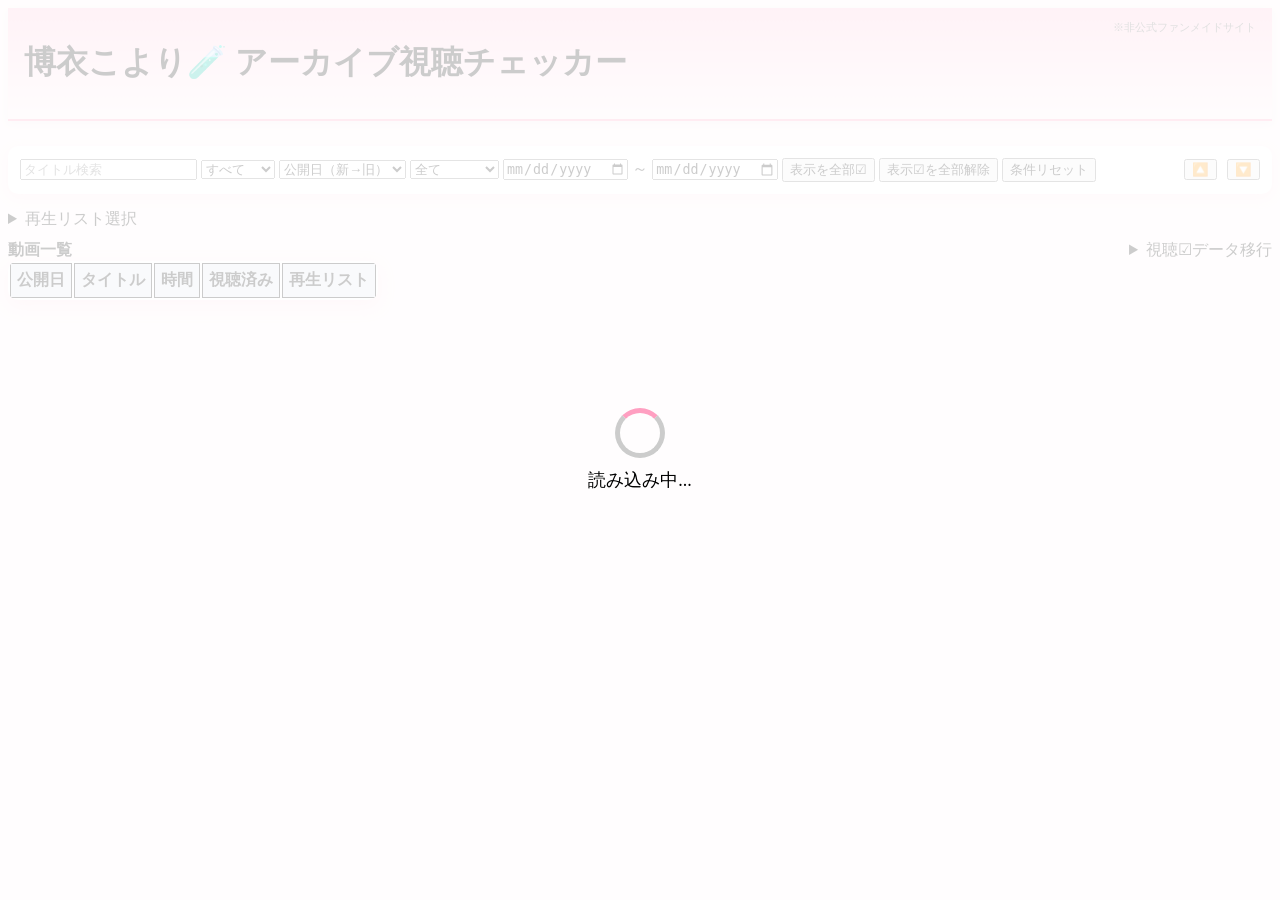
==== commit 21e48fd7: "Update hakuikoyori.html" ====
--- a/hakuikoyori.html
+++ b/hakuikoyori.html
@@ -1,384 +1,902 @@
 <html lang="ja">
 <head>
   <meta charset="UTF-8">
-  <meta name="viewport" content="width=device-width, initial-scale=1.0, maximum-scale=1.0">
   <title>博衣こより動画一覧</title>
-  
-  <!-- CSS -->
-  <link rel="stylesheet" href="css/style.css">
+
+<style>
+  /*
+  body {
+    background: #f5f7fa;
+    font-family: sans-serif;
+  }
+  */
+  body {
+    background: #fff6f9; /* 少し薄くする */
+  }
+
+  table {
+    background: white;
+    border-radius: 10px;
+    overflow: hidden;
+  
+    box-shadow: 0 6px 16px rgba(255, 160, 180, 0.2);
+  }
+
+  th, td {
+    border: 1px solid black;
+  }
+
+  th {
+    background: #e3e8ef;
+    padding: 6px;
+    font-weight: bold;
+  }
+  td {
+    padding: 6px;
+  }
+  thead th {
+    position: sticky;
+    top: 0;
+    background: #e3e8ef;
+  }
+
+  .time-cell {
+    text-align: right;
+    white-space: nowrap;
+  }
+
+  .check-cell {
+    text-align: center;
+  }
+
+  #controls {
+    position: sticky;
+    top: 0;
+    z-index: 10;
+    background: white;
+    border-radius: 10px;
+    padding: 12px;
+    margin-bottom: 15px;
+    box-shadow: 0 4px 12px rgba(255, 160, 180, 0.2);
+  }
+  
+  .controls-left {
+    flex: 1;
+  }
+
+  .controls-right {
+    text-align: right;
+  }
+  
+  .controls-right button {
+    margin-left: 6px;
+  }
+  
+  .controls-right details {
+    margin-top: 4px;
+  }
+
+  tr:hover {
+    background: #fff0f5;
+  }
+
+  #playlistFilterArea {
+    max-height: 150px;
+    overflow-y: auto;
+    border: 1px solid #ccc;
+    padding: 5px;
+    background: #fafafa;
+  }
+  
+  header {
+    background: linear-gradient(
+      to bottom,
+      #ffc0d6 0%,
+      #ffd6e5 40%,
+      #fff3f7 100%
+    );
+  
+    border-bottom: 2px solid #ff9fc1;
+    padding: 12px 16px;
+    margin-bottom: 15px;
+  
+    box-shadow: 0 3px 8px rgba(0,0,0,0.06);
+  }
+
+  /* 縦並び
+  #stats {
+    background: white;
+    border-radius: 10px;
+    padding: 12px;
+    width: fit-content;
+    margin-bottom: 10px;
+  
+    box-shadow: 0 4px 10px rgba(255, 160, 180, 0.2);
+  }
+  */
+
+  /* 横並び */
+  #stats {
+    display: flex;
+    gap: 12px;
+    flex-wrap: wrap;
+    margin-bottom: 10px;
+  }
+
+  table {
+    background: white;
+    border-radius: 10px;
+    overflow: hidden;
+  
+    box-shadow: 0 6px 16px rgba(255, 150, 180, 0.25);
+  }
+
+  .top-area {
+    display: flex;
+    gap: 20px;
+    align-items: flex-start;
+  }
+  
+  #controls {
+    display: flex;
+    justify-content: space-between;
+    align-items: center;
+  }
+
+  #stats {
+    display: flex;
+    gap: 12px;
+    flex-wrap: wrap;
+    margin-bottom: 10px;
+  }
+  
+  .stat-box {
+    background: white;
+    border-radius: 12px;
+    padding: 12px 16px;
+    min-width: 140px;
+  
+    box-shadow: 0 4px 10px rgba(255, 150, 180, 0.2);
+
+    animation: fadeUp 0.4s ease;  /*ページを開いた時にカードがポンと表示される*/
+  }
+
+  /*アニメーション*/
+  @keyframes fadeUp {
+    from {
+      opacity: 0;
+      transform: translateY(10px);
+    }
+    to {
+      opacity: 1;
+      transform: translateY(0);
+    }
+  }
+  
+  .stat-box .label {
+    font-size: 12px;
+    color: #777;
+    margin-bottom: 4px;
+  }
+  
+  .stat-box .value {
+    font-size: 18px;
+    font-weight: bold;
+  }
+
+  .stat-box:nth-child(5) {
+    /*background: #ffe4ec;*/
+    background: white;
+  }
+
+  .stat-box:hover {
+    transform: translateY(-2px);
+    transition: 0.2s;
+  }
+
+  .stat-box .sub {
+    font-size: 11px;
+    color: #888;
+  }
+
+  .header-top {
+    display: flex;
+    justify-content: space-between;
+    align-items: flex-start;
+  }
+  
+  .header-inner {
+    display: flex;
+    justify-content: space-between;
+    align-items: center;
+  }
+  
+  .notice,
+  .notice-sub 
+  {
+    font-size: 11px;
+    color: #666;
+  }
+  
+  .notice-area {
+    text-align: right;
+  }
+
+  .header-row {
+    display: flex;
+    justify-content: space-between;
+    align-items: flex-start;
+  }
+  
+  .header-note-top {
+    font-size: 11px;
+    color: #666;
+  }
+  
+  .header-note-bottom {
+    text-align: right;
+    font-size: 11px;
+    color: #777;
+    margin-top: 2px;
+  }
+
+  #loading {
+    position: fixed;  /* ← これが超重要 */
+    top: 0;
+    left: 0;
+    width: 100%;
+    height: 100%;
+  
+    display: flex;
+    flex-direction: column;
+    justify-content: center;
+    align-items: center;
+  
+    background: rgba(255,255,255,0.8);
+    z-index: 999;
+  
+    font-size: 18px;
+  }
+  
+  .spinner {
+    width: 40px;
+    height: 40px;
+    border: 5px solid #ccc;
+    border-top: 5px solid #ff9fc1;
+    border-radius: 50%;
+    animation: spin 1s linear infinite;
+    margin-bottom: 10px;
+  }
+  
+  @keyframes spin {
+    to { transform: rotate(360deg); }
+  }
+
+  .progress-bar {
+    width: 100%;
+    height: 6px;
+    background: #eee;
+    border-radius: 10px;
+    margin-top: 6px;
+  }
+  
+  .progress {
+    height: 100%;
+    border-radius: 10px;
+    transition: width 0.4s ease;
+  }
+
+  .stat-box.completed {
+    box-shadow: 0 0 16px rgba(212, 175, 55, 0.8);
+  }
+
+  .list-header {
+    display: flex;
+    justify-content: space-between;
+    align-items: center;
+    margin-top: 10px;
+  }
+  
+  .list-header p {
+    margin: 0;
+    font-weight: bold;
+  }
+
+  .data-transfer {
+    text-align: right;
+  }
+
+  #message {
+    position: fixed;
+    top: 50%;
+    left: 50%;
+    transform: translate(-50%, -50%) scale(0.9);
+  
+    padding: 14px 22px;
+    font-size: 14px;
+    font-weight: bold;
+  
+    background: white;
+    border-radius: 12px;
+  
+    box-shadow: 0 10px 30px rgba(0,0,0,0.2);
+  
+    opacity: 0;
+    pointer-events: none;
+  
+    transition: all 0.25s ease;
+  
+    z-index: 1000;
+  }
+  
+  /* 表示状態 */
+  #message.show {
+    opacity: 1;
+    transform: translate(-50%, -50%) scale(1);
+  }
+
+  @keyframes pop {
+    from {
+      transform: translate(-50%, -40%) scale(0.8);
+      opacity: 0;
+    }
+    to {
+      transform: translate(-50%, -50%) scale(1);
+      opacity: 1;
+    }
+  }
+  
+  #message.show {
+    animation: pop 0.25s ease;
+  }
+  
+</style>
 
 </head>
 
 <body>
-	<main>
-		<header>
-		  <div class="header-row">
-		    <h1>博衣こより🧪 アーカイブ視聴チェッカー</h1>
-
-		    <div class="header-note-top">
-		      ※非公式ファンメイドサイト
-		    </div>
-		  </div>
-		  <!--
-		  <div class="header-note-bottom">
-		    ※本ツールはYouTubeライブ一覧を元に作成されています  
-		  </div>
-		  <div class="header-note-bottom">
-		    配信以外にオリ曲等も混在します（メンバー限定除く）
-		  </div>
-		  -->
-		</header>
-
-		<div id="loading">
-		  <div class="spinner"></div>
-		  読み込み中...
-		</div>
-
-		<!-- ✅ stats 横並びエリア -->
-		<div id="stats"></div>  
-
-		<!-- ✅ controls は1個だけ -->
-		<div id="controls">
-		  
-		  <div class="controls-left">
-
-		    <input type="text" id="search" placeholder="タイトル検索">
-
-		    <select id="filterStatus">
-		      <option value="all">すべて</option>
-		      <option value="watched">視聴済み</option>
-		      <option value="unwatched">未視聴</option>
-		    </select>
-
-		    <select id="sort">
-		      <option value="new">公開日（新→旧）</option>
-		      <option value="old">公開日（旧→新）</option>
-		      <option value="title_asc">タイトル（昇順）</option>
-		      <option value="title_desc">タイトル（降順）</option>
-		      <option value="long">時間（長い順）</option>
-		      <option value="short">時間（短い順）</option>
-		    </select>
-
-		    <select id="durationLimit">
-		      <option value="">全時間</option>
-		      <option value="30">30分以内</option>
-		      <option value="60">1時間以内</option>
-		      <option value="120">2時間以内</option>
-		      <option value="180">3時間以内</option>
-		      <option value="240">4時間以内</option>
-		      <option value="300">5時間以内</option>
-		      <option value="360">6時間以内</option>
-		      <option value="420">7時間以内</option>
-		      <option value="480">8時間以内</option>
-		      <option value="540">9時間以内</option>
-		      <option value="600">10時間以内</option>
-		      <option value="660">11時間以内</option>
-		      <option value="720">12時間以内</option>
-		    </select>
-		    
-		    <div class="range-group">
-		      <div class="range-group">
-				<input
-					type="text"
-					id="dateFrom"
-					placeholder="年/月/日"
-					onfocus="
-						this.type='date';
-						setTimeout(() => this.showPicker && this.showPicker(), 0);
-					"
-					onblur="
-						if(!this.value)this.type='text'
-					"
-				>
-
-				<span>～</span>
-
-				<input
-					type="text"
-					id="dateTo"
-					placeholder="年/月/日"
-					onfocus="
-						this.type='date';
-						setTimeout(() => this.showPicker && this.showPicker(), 0);
-					"
-					onblur="
-						if(!this.value)this.type='text'
-					"
-				>
-				</div>
-		    </div>
-
-		    <div class="btn-group">
-		      <button id="resetAll">条件リセット</button>
-		    </div>
-
-		  </div>
-
-		  <div class="controls-right">   
-		    <button id="toTop">🔼</button>
-		    <button id="toBottom">🔽</button>
-		    <button id="checkAll">表示全☑</button>
-		    <button id="uncheckAll">全☑解除</button>
-		  </div>
-		</div>
-		
-		<div class="playlist-header">
-			<details id="playlistBox">
-				<summary>再生リスト選択</summary>
-				<input type="text" id="playlistSearch" placeholder="再生リスト検索">
-
-				<button id="playlistAll">全て✔</button>
-				<button id="playlistClear">全て解除</button>
-
-				<div id="playlistFilterArea"></div>
-			</details>
-			<!-- ヘルプ［概要・使い方・バージョン情報・制作者］ -->
-			<button id="helpBtn">❓ヘルプ</button>
-			<div id="helpModal">
-				<div class="modal-content">
-
-					<div class="tab-buttons">
-						<button data-tab="about">概要</button>
-						<button data-tab="howto">使い方</button>
-						<button data-tab="version">バージョン</button>
-						<button data-tab="author">制作者</button>
-					</div>
-
-					<div class="tab-content">
-
-						<div class="tab-panel" id="about">
-							<h3>概要</h3>
-							<p>
-								ホロライブ所属メンバーの配信アーカイブを管理するための非公式ツールです。<br>
-								視聴済みチェックや検索・並び替え・フィルタ機能で効率よく管理できます。<br>
-								動画時間や視聴時間の表示も行っており、
-								ご自身の視聴状況を確認することが可能です。
-						</p>
-
-						<p style="margin-top:12px;">
-							<strong>※注意</strong><br>
-							データはYouTubeのライブ一覧をもとに取得しています。<br>
-							一部、配信以外の動画（オリ曲・歌・Shortsなど）が含まれる場合があります。<br>
-							配信時間のみを確認したい場合は、
-							検索機能や再生リストでの絞り込みをご利用ください。<br><br>
-
-							動画数が多い場合、
-							初回読み込みや検索・並び替え時に表示まで時間がかかる場合があります。
-						</p>
-						</div>
-						<!--
-						<div class="tab-panel" id="howto" style="display:none;">
-							<h3>使い方</h3>
-							<ul>
-								<li><strong>検索：</strong>タイトルで絞り込み</li>
-								<li><strong>並び替え(昇順・降順)：</strong>公開日・タイトル・動画時間</li>
-								<li><strong>時間フィルタ：</strong>動画時間で絞り込み</li>
-								<li><strong>再生リスト：</strong>フィルタ・検索対応</li>
-								<li><strong>視聴管理：</strong>チェックで記録</li>
-								<li><strong>一括操作：</strong>表示動画をまとめてチェック・解除</li>
-								<li><strong>データ移行：</strong>視聴状態の保存・復元</li>
-								<li><strong>データ移行：</strong>視聴状態の保存・復元</li>
-								<p style="margin-top:12px;">
-									<strong>※視聴データについて</strong><br>
-									視聴チェックのデータは、ご利用中のブラウザごとに保存されます。<br>
-									別の端末やブラウザで利用する場合はデータが引き継がれません。<br><br>
-
-									エクスポート / インポート機能を利用することで、  
-									視聴データを他の環境へ移行することができます。
-								</p>
-								<li>
-									<strong>リンク：</strong>
-									動画タイトル・再生リスト名をクリックすると、
-									YouTubeの該当ページを別タブで開きます
-								</li>
-							</ul>
-						</div>
-						-->
-						<div class="tab-panel" id="howto" style="display:none;">
-						<h3>使い方</h3>
-
-						<ul>
-							<li>
-							<strong>タイトル検索：</strong>
-							「タイトル検索」欄で動画タイトルを絞り込みできます
-							</li>
-
-							<li>
-							<strong>視聴状態：</strong>
-							「すべて / 視聴済み / 未視聴」で表示切替できます
-							</li>
-
-							<li>
-							<strong>並び替え：</strong>
-							「公開日（新→旧）」などから公開日・タイトル・動画時間順に変更できます
-							</li>
-
-							<li>
-							<strong>時間フィルタ：</strong>
-							「全時間」から動画時間で絞り込みできます
-							</li>
-
-							<li>
-							<strong>公開日範囲：</strong>
-							「年/月/日」から公開日の期間指定ができます
-							</li>
-
-							<li>
-							<strong>再生リスト選択：</strong>
-							再生リストごとの表示切替や検索ができます
-							</li>
-
-							<li>
-							<strong>視聴管理：</strong>
-							チェック☑を付けることで視聴済み管理ができます
-							</li>
-
-							<li>
-							<strong>一括操作：</strong><br>
-							「表示全☑」で表示中の動画をまとめてチェックできます<br>
-							「全☑解除」で一括解除できます
-							</li>
-
-							<li>
-							<strong>移動ボタン：</strong>
-							「🔼」でページ上部、「🔽」でページ下部へ移動できます
-							</li>
-
-							<li>
-							<strong>条件リセット：</strong>
-							「条件リセット」で検索条件を初期状態に戻せます
-							</li>
-
-							<li>
-							<strong>データ移行：</strong>
-							「エクスポート / インポート」で視聴データを保存・復元できます
-							</li>
-
-							<li>
-							<strong>リンク：</strong>
-							動画タイトルや再生リスト名を押すと、
-							YouTubeを別タブで開きます
-							</li>
-						</ul>
-
-						<p style="margin-top:12px;">
-							<strong>※視聴データについて</strong><br>
-							視聴チェックのデータは、ご利用中のブラウザごとに保存されます。<br>
-							別端末・別ブラウザではデータは引き継がれません。<br><br>
-
-							データを移行したい場合は、
-							「エクスポート / インポート」機能をご利用ください。
-						</p>
-						</div>
-						<div class="tab-panel" id="version" style="display:none;">
-							<h3>バージョン</h3>
-							<p id="versionText"></p>
-							<h4>更新履歴</h4>
-							<div class="version-item">
-								<div class="version-header">
-									<strong>v1.1.0</strong>
-									<span class="date">（2026/05/19）</span>
-								</div>
-
-								<ul class="version-list">
-									<li>スマホUI追加</li>
-									<li>全体のUI改善</li>
-								</ul>
-							</div>
-
-							<div class="version-item">
-								<div class="version-header">
-									<strong>v1.0.0</strong>
-									<span class="date">（2026/05/15）</span>
-								</div>
-
-								<ul class="version-list">
-									<li>初版リリース</li>
-								</ul>
-							</div>
-						</div>
-						<div class="tab-panel" id="author" style="display:none;">
-							<h3>制作者</h3>
-
-							<p>
-								<strong>白ちぇす</strong><br>
-								X（旧Twitter）: 
-								<a href="https://x.com/ches_hafu" target="_blank">
-									@ches_hafu
-								</a>
-							</p>
-							<p>
-								本ツールは個人による非公式ファンツールです。<br>
-								不具合報告・ご要望などがありましたら、上記XアカウントへのリプライまたはDMにてご連絡ください。
-							</p>
-							</p>
-								<strong>▼ 不具合報告の際のお願い</strong><br>
-								以下の内容を記載いただけると助かります：<br><br>
-
-								・発生している現象（例：表示が崩れる / チェックが保存されない など）<br>
-								・操作手順（どの操作をしたときに発生したか）<br>
-								・使用環境（スマホ / PC、ブラウザなど）<br>
-							</p>
-							<p>
-								※本ツールはホロライブ公式および関連団体とは一切関係ありません。
-							</p>
-						</div>
-					</div>
-
-					<button id="closeHelp">閉じる</button>
-
-				</div>
-			</div>
-		</div>
-		<div class="list-header">
-		  
-		  <div id="message"></div>
-		  
-		  <p>動画一覧</p>
-
-		  <!-- ラジオボタン -->
-		  <div class="view-toggle">
-		    <label>
-		      <input type="radio" name="view" value="table" checked>
-		      横
-		    </label>
-		  
-		    <label>
-		      <input type="radio" name="view" value="card">
-		      縦
-		    </label>
-		  </div>
-		  
-		  <details class="data-transfer">
-		    <summary>視聴☑データ移行</summary>
-		    <button id="exportBtn">エクスポート</button>
-		    <button id="importBtn">インポート</button>
-		    <input type="file" id="importFile" style="display:none">
-		    <div class="notice">
-		        ※データは端末のブラウザ毎に保存されます
-		    </div>
-		  </details>
-		</div>
-		<div class="table-wrapper">
-		  <table id="list">
-		    <thead>
-		      <tr>
-		        <th>公開日</th>
-		        <th>タイトル</th>
-		        <th>時間</th>
-		        <th>視聴済み</th>
-		        <th>再生リスト</th>
-		      </tr>
-		    </thead>
-		    <tbody></tbody>
-		  </table>  
-		</div>
-
-		<!-- JS -->
-		<script src="js/config.js"></script>
-		<script src="js/util.js"></script>
-		<script src="js/render.js"></script>
-		<script src="js/app.js"></script>
-	</main>
+
+<header>
+
+  <div class="header-row">
+    <h1>博衣こより🧪 アーカイブ視聴チェッカー</h1>
+
+    <div class="header-note-top">
+      ※非公式ファンメイドサイト
+    </div>
+  </div>
+  <!--
+  <div class="header-note-bottom">
+    ※本ツールはYouTubeライブ一覧を元に作成されています  
+  </div>
+  <div class="header-note-bottom">
+    配信以外にオリ曲等も混在します（メンバー限定除く）
+  </div>
+  -->
+</header>
+
+<div id="loading">
+  <div class="spinner"></div>
+  読み込み中...
+</div>
+
+<!-- ✅ stats 横並びエリア -->
+<div id="stats"></div>  
+
+<!-- ✅ controls は1個だけ -->
+<div id="controls">
+  <div class="controls-left">
+
+    <input type="text" id="search" placeholder="タイトル検索">
+
+    <select id="filterStatus">
+      <option value="all">すべて</option>
+      <option value="watched">視聴済み</option>
+      <option value="unwatched">未視聴</option>
+    </select>
+
+    <select id="sort">
+      <option value="new">公開日（新→旧）</option>
+      <option value="old">公開日（旧→新）</option>
+      <option value="title">タイトル順</option>
+      <option value="long">時間（長い順）</option>
+      <option value="short">時間（短い順）</option>
+    </select>
+
+    <select id="durationLimit">
+      <option value="">全て</option>
+      <option value="30">30分以内</option>
+      <option value="60">1時間以内</option>
+      <option value="120">2時間以内</option>
+      <option value="180">3時間以内</option>
+      <option value="240">4時間以内</option>
+      <option value="300">5時間以内</option>
+      <option value="360">6時間以内</option>
+      <option value="420">7時間以内</option>
+      <option value="480">8時間以内</option>
+      <option value="540">9時間以内</option>
+      <option value="600">10時間以内</option>
+      <option value="660">11時間以内</option>
+      <option value="720">12時間以内</option>
+    </select>
+
+    <input type="date" id="dateFrom">
+    ～
+    <input type="date" id="dateTo">
+    
+    <button id="checkAll">表示を全部☑</button>
+    <button id="uncheckAll">表示☑を全部解除</button>
+
+    <button id="resetAll">条件リセット</button>
+
+  </div>
+
+  <div class="controls-right">   
+    <button id="toTop">🔼</button>
+    <button id="toBottom">🔽</button>
+  </div>
+</div>
+
+<details id="playlistBox">
+  <summary>再生リスト選択</summary>
+  <input type="text" id="playlistSearch" placeholder="再生リスト検索">
+  <div id="playlistFilterArea"></div>
+
+  <button id="playlistAll">全て✔</button>
+  <button id="playlistClear">全て解除</button>
+</details>
+
+<div class="list-header">
+  
+  <div id="message"></div>
+  
+  <p>動画一覧</p>
+  
+  <details class="data-transfer">
+    <summary>視聴☑データ移行</summary>
+    <button id="exportBtn">エクスポート</button>
+    <button id="importBtn">インポート</button>
+    <input type="file" id="importFile" style="display:none">
+    <div class="notice">
+        ※データは端末のブラウザ毎に保存されます
+    </div>
+  </details>
+</div>
+  
+<table id="list">
+  <thead>
+    <tr>
+      <th>公開日</th>
+      <th>タイトル</th>
+      <th>時間</th>
+      <th>視聴済み</th>
+      <th>再生リスト</th>
+    </tr>
+  </thead>
+  <tbody></tbody>
+</table>
+  
+</body>
+  
+<script> // ------------------------------------------------------------------------------------------------------------------------------------------------
+const url = "https://script.google.com/macros/s/AKfycby35nCN7uhqkTvMhTmb52O33xHxrpHEYkjXl0h8sCv34gxUenTfXbrAwzCs86kb05AR0w/exec";
+
+let data = [];
+
+// 日付
+function formatDate(d){
+  const date = new Date(d);
+
+  const days = ["日","月","火","水","木","金","土"];
+
+  const y = date.getFullYear();
+  const m = date.getMonth()+1;
+  const day = date.getDate();
+  const w = days[date.getDay()];
+
+  const h = date.getHours();
+  const min = date.getMinutes().toString().padStart(2,'0');
+
+  return `${y}/${m}/${day}(${w}) ${h}:${min}`;
+}
+
+// 時間
+function formatDuration(sec){
+  const h = Math.floor(sec/3600);
+  const m = Math.floor((sec%3600)/60);
+  const s = sec%60;
+
+  return (h?`${h}時間`:"")+(m?`${m}分`:"")+(s?`${s}秒`:"");
+}
+
+// 時間を日数に変換
+function formatDays(sec){
+  const days = (sec / 86400).toFixed(1);
+  return `${days}日`;
+}
+
+// ✅ 統計
+function updateStats(filtered){
+  let total = filtered.length;
+  let watched = 0;
+  let totalSec = 0;
+  let watchedSec = 0;
+
+  filtered.forEach(x=>{
+    totalSec += x.durationSec;
+  
+    if(localStorage.getItem(x.videoId)==="true"){
+      watched++;
+      watchedSec += x.durationSec;
+    }
+  });
+  
+  // ✅ 計算は最後 端数切り捨て
+  const rate = total
+    ? Math.floor((watched/total)*1000) / 10 
+    : 0;
+
+  let rateNum = rate;
+  
+  // ✅ 色
+  let rateColor = "#333"; // ベース黒
+
+  if(rateNum >= 30) rateColor = "#3b82f6"; // 青
+  if(rateNum >= 60) rateColor = "#10b981"; // 緑
+  if(rateNum >= 80) rateColor = "#f97316"; // オレンジ
+  if(rateNum === 100) rateColor = "#c9a227"; // 金 👑
+  
+  // ✅ クラス
+  let extraClass = rateNum === 100 ? "completed" : "";
+
+  // ✅ 描画
+  document.getElementById("stats").innerHTML = `
+    <div class="stat-box">
+      <div class="label">動画本数</div>
+      <div class="value">${total}本</div>
+    </div>
+
+    <div class="stat-box">
+      <div class="label">動画時間</div>
+      <div class="value">${formatTotal(totalSec)}</div>
+      <div class="sub">${formatDays(totalSec)}</div>
+    </div>
+
+    <div class="stat-box">
+      <div class="label">視聴済</div>
+      <div class="value">${watched}本</div>
+    </div>
+
+    <div class="stat-box">
+      <div class="label">視聴時間</div>
+      <div class="value">${formatTotal(watchedSec)}</div>
+      <div class="sub">${formatDays(watchedSec)}</div>
+    </div>
+
+    <div class="stat-box ${extraClass}">
+      <div class="label">達成率</div>
+      <div class="value" style="color:${rateColor}">
+        ${rate}%
+      </div>
+
+      <div class="progress-bar">
+        <div class="progress" style="width:${rate}%; background:${rateColor}"></div>
+      </div>
+    </div>
+  `;
+}
+
+function formatTotal(sec){
+  const h = Math.floor(sec / 3600);
+  const m = Math.floor((sec % 3600) / 60);
+  return `${h}時間${m}分`;
+}
+
+// -------------------- 共通関数 --------------------
+
+// 再生リスト件数表示
+function updatePlaylistCount(){
+  const total = document.querySelectorAll("#playlistFilterArea input").length;
+  const checked = document.querySelectorAll("#playlistFilterArea input:checked").length;
+
+  document.querySelector("#playlistBox summary").textContent =
+    `再生リスト選択 (${checked}/${total})`;
+}
+
+// -------------------- 描画 --------------------
+
+function render(){
+  const tbody = document.querySelector("#list tbody");
+  tbody.innerHTML = "";
+
+  const keyword = document.getElementById("search").value.toLowerCase();
+  const status = document.getElementById("filterStatus").value;
+  const sort = document.getElementById("sort").value;
+
+  let filtered = data.filter(item => {
+
+    // タイトル
+    if(keyword && !item.title.toLowerCase().includes(keyword)) return false;
+
+    // 再生リスト
+    const checkedPlaylists = Array.from(
+      document.querySelectorAll("#playlistFilterArea input:checked")
+    ).map(cb => cb.value);
+
+    if(checkedPlaylists.length === 0) return false;
+    if(!checkedPlaylists.includes(item.playlistName)) return false;
+
+    // 視聴状態
+    const watched = localStorage.getItem(item.videoId) === "true";
+    if(status === "watched" && !watched) return false;
+    if(status === "unwatched" && watched) return false;
+
+    // 日付
+    const from = document.getElementById("dateFrom").value;
+    const to = document.getElementById("dateTo").value;
+    const itemDate = new Date(item.publishedAt);
+
+    if(from && itemDate < new Date(from)) return false;
+    if(to && itemDate > new Date(to)) return false;
+
+    // 時間フィルタ(ドロップダウン)
+    const limit = document.getElementById("durationLimit").value;
+    if(limit){
+      const minutes = item.durationSec / 60;
+      if(minutes > Number(limit)) return false;
+    }
+
+    return true;
+  });
+
+  // ソート
+  if(sort==="new") filtered.sort((a,b)=>new Date(b.publishedAt)-new Date(a.publishedAt));
+  if(sort==="old") filtered.sort((a,b)=>new Date(a.publishedAt)-new Date(b.publishedAt));
+  if(sort==="long") filtered.sort((a,b)=>b.durationSec-a.durationSec);
+  if(sort==="short") filtered.sort((a,b)=>a.durationSec-b.durationSec);
+
+  // 描画
+  filtered.forEach(item=>{
+    const tr=document.createElement("tr");
+    tr.dataset.id = item.videoId;
+
+    const checked = localStorage.getItem(item.videoId)==="true";
+
+    tr.innerHTML = `
+      <td>${formatDate(item.publishedAt)}</td>
+      <td>
+        <a href="https://www.youtube.com/watch?v=${item.videoId}" target="_blank">
+          ${item.title}
+        </a>
+      </td>
+      <td class="time-cell">${formatDuration(item.durationSec)}</td>
+      <td class="check-cell"><input type="checkbox" ${checked?"checked":""}></td>
+      <td>
+      ${
+        item.playlistUrl
+          ? `<a href="${item.playlistUrl}" target="_blank">${item.playlistName}</a>`
+          : item.playlistName
+      }
+    </td>
+    `;
+
+    if(checked) tr.style.background="#e6ffe6";
+
+    const cb = tr.querySelector("input");
+    cb.addEventListener("change", ()=>{
+      localStorage.setItem(item.videoId, cb.checked);
+      render();
+    });
+
+    tbody.appendChild(tr);
+  });
+
+  updateStats(filtered);
+  updatePlaylistCount();
+}
+ 
+  function showMessage(text, type="success"){
+    const el = document.getElementById("message");
+  
+    el.textContent = text;
+  
+    if(type === "error"){
+      el.style.border = "2px solid #ef4444";
+      el.style.color = "#ef4444";
+    } else {
+      el.style.border = "2px solid #10b981";
+      el.style.color = "#10b981";
+    }
+  
+    el.classList.add("show");
+  
+    setTimeout(()=>{
+      el.classList.remove("show");
+    }, 2000);
+  }
+
+// -------------------- 初期読み込み --------------------
+
+fetch(url)
+  .then(r=>r.json())
+  .then(json=>{
+    data = json;
+    document.getElementById("loading").style.display="none";
+
+    const area = document.getElementById("playlistFilterArea");
+
+    // ✅ ここが今回の本体（正しく書き直した部分）
+
+    const playlistCount = {};
+    data.forEach(item=>{
+      playlistCount[item.playlistName] =
+        (playlistCount[item.playlistName] || 0) + 1;
+    });
+
+    const set = new Set(data.map(x => x.playlistName));
+
+    area.innerHTML = "";
+
+    set.forEach(p=>{
+      const label = document.createElement("label");
+      label.style.display="block";
+
+      label.innerHTML = `
+        <input type="checkbox" value="${p}" checked>
+        ${p} (${playlistCount[p]})
+      `;
+
+      label.querySelector("input").addEventListener("change", ()=>{
+        render();
+      });
+
+      area.appendChild(label);
+    });
+
+    // ✅ イベント
+
+    document.getElementById("search").addEventListener("input", render);
+    document.getElementById("filterStatus").addEventListener("change", render);
+    document.getElementById("sort").addEventListener("change", render);
+    document.getElementById("durationLimit").addEventListener("change", render);
+    document.getElementById("dateFrom").addEventListener("change", render);
+    document.getElementById("dateTo").addEventListener("change", render);
+
+    // 表示を全て☑
+    document.getElementById("checkAll").addEventListener("click", ()=>{
+      document.querySelectorAll("#list tbody tr").forEach(tr=>{
+        const id = tr.dataset.id;
+        if(id){
+          localStorage.setItem(id, true);
+        }
+      });
+      render();
+    });
+
+    // 表示の☑を全て外す
+    document.getElementById("uncheckAll").addEventListener("click", ()=>{
+      document.querySelectorAll("#list tbody tr").forEach(tr=>{
+        const id = tr.dataset.id;
+        if(id){
+          localStorage.setItem(id, false);
+        }
+      });
+      render();
+    });
+
+    // 再生リスト検索（※チェック状態は変えない）
+    document.getElementById("playlistSearch").addEventListener("input", ()=>{
+      const keyword = document.getElementById("playlistSearch").value.toLowerCase();
+
+      document.querySelectorAll("#playlistFilterArea label").forEach(label=>{
+        const text = label.textContent.toLowerCase();
+        label.style.display = (!keyword || text.includes(keyword)) ? "block" : "none";
+      });
+    });
+
+    // 再生リストを全てON（表示中のみ）
+    document.getElementById("playlistAll").onclick = ()=>{
+      document.querySelectorAll("#playlistFilterArea label").forEach(label=>{
+        if(label.style.display==="none") return;
+        label.querySelector("input").checked=true;
+      });
+      render();
+    };
+
+    // 再生リストを全てOFF
+    document.getElementById("playlistClear").onclick = ()=>{
+      document.querySelectorAll("#playlistFilterArea label").forEach(label=>{
+        if(label.style.display==="none") return;
+        label.querySelector("input").checked=false;
+      });
+      render();
+    };
+
+    // 条件リセット
+    document.getElementById("resetAll").addEventListener("click", ()=>{
+      
+      // 検索
+      document.getElementById("search").value = "";
+      document.getElementById("playlistSearch").value = "";
+    
+      // 状態
+      document.getElementById("filterStatus").value = "all";
+    
+      // ソート
+      document.getElementById("sort").value = "new";
+    
+      // 日付
+      document.getElementById("dateFrom").value = "";
+      document.getElementById("dateTo").value = "";
+    
+      // 時間
+      document.getElementById("durationLimit").value = "";
+    
+      // ✅ 再生リスト表示を全部復活
+      document.querySelectorAll("#playlistFilterArea label").forEach(label=>{
+        label.style.display = "block";
+      });
+    
+      // ✅ 再生リスト全部チェックON
+      document.querySelectorAll("#playlistFilterArea input").forEach(cb=>{
+        cb.checked = true;
+      });
+    
+      document.querySelector("#playlistBox summary").textContent =
+        `再生リスト選択 (${set.size})`;
+    
+      render();
+    });
+    // スクロール
+    document.getElementById("toTop").onclick=()=>window.scrollTo({top:0,behavior:"smooth"});
+    document.getElementById("toBottom").onclick=()=>window.scrollTo({top:document.body.scrollHeight,behavior:"smooth"});
+
+    render();
+  });
+  
+    /* --- データ移行 --- */
+    document.getElementById("exportBtn").onclick=()=>{
+      const obj={};
+      Object.keys(localStorage).forEach(k=>obj[k]=localStorage.getItem(k));
+    
+      const blob=new Blob([JSON.stringify(obj)],{type:"application/json"});
+      const a=document.createElement("a");
+      a.href=URL.createObjectURL(blob);
+      a.download="data.json";
+      a.click();
+    
+      showMessage("✅ エクスポート完了");
+    };
+    
+    document.getElementById("importBtn").onclick = () => {
+    document.getElementById("importFile").click();
+};
+
+  document.getElementById("importFile").addEventListener("change", e => {
+    const file = e.target.files[0];
+    if(!file) return;
+  
+    const reader = new FileReader();
+  
+    reader.onload = ev => {
+      try {
+        const obj = JSON.parse(ev.target.result);
+    
+        Object.keys(obj).forEach(k=>{
+          localStorage.setItem(k, String(obj[k]));
+        });
+    
+        showMessage(`✅ インポート成功！（${Object.keys(obj).length}件）`);
+    
+        render();
+    
+      } catch(err){
+        showMessage("❌ インポート失敗（形式エラー）", "red");
+      }
+    };
+  
+    reader.readAsText(file);
+  });
+</script>
 </body>
 </html>
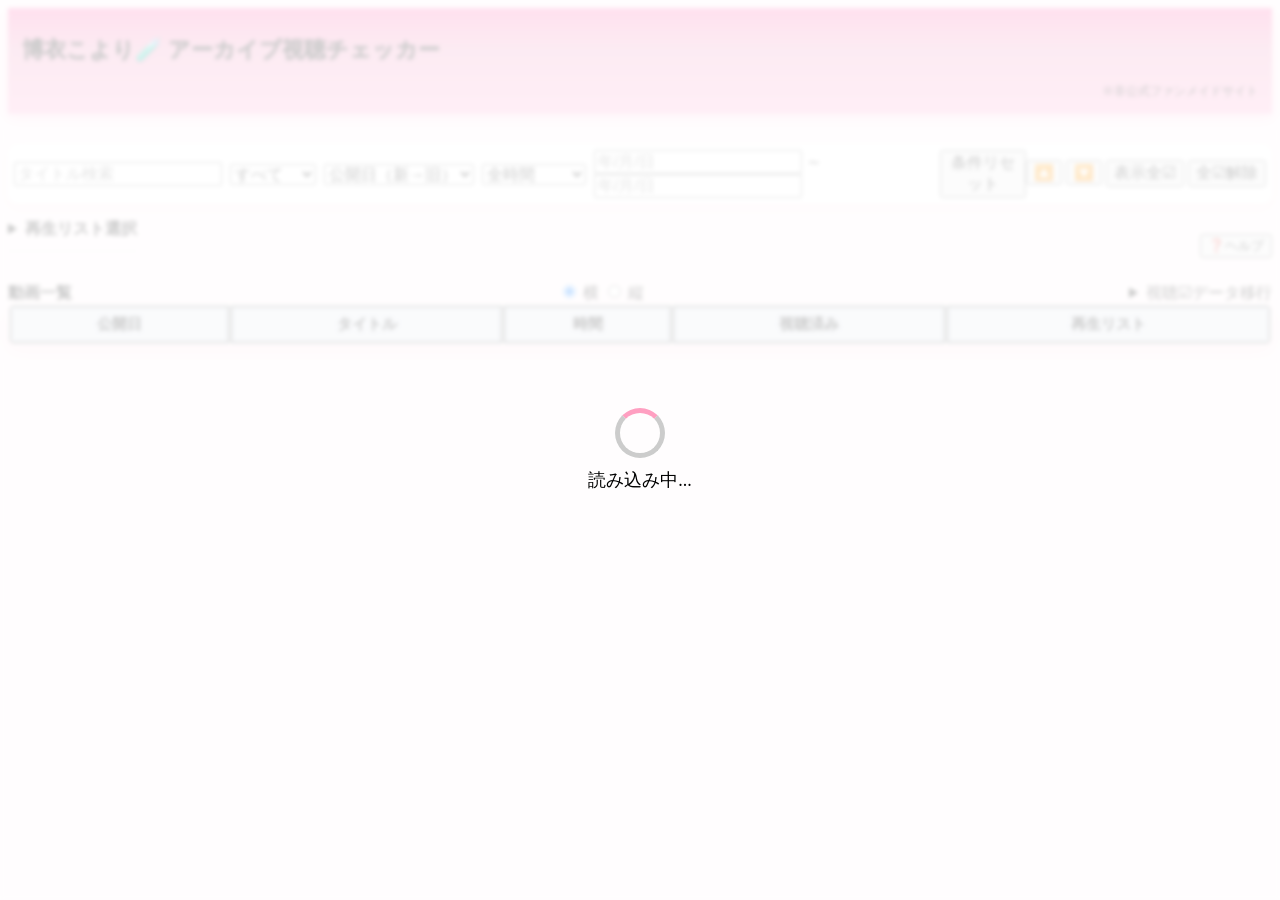
==== commit f3f92ff4: "Update hakuikoyori.html" ====
--- a/hakuikoyori.html
+++ b/hakuikoyori.html
@@ -1,902 +1,384 @@
 <html lang="ja">
 <head>
   <meta charset="UTF-8">
+  <meta name="viewport" content="width=device-width, initial-scale=1.0, maximum-scale=1.0">
   <title>博衣こより動画一覧</title>
-
-<style>
-  /*
-  body {
-    background: #f5f7fa;
-    font-family: sans-serif;
-  }
-  */
-  body {
-    background: #fff6f9; /* 少し薄くする */
-  }
-
-  table {
-    background: white;
-    border-radius: 10px;
-    overflow: hidden;
   
-    box-shadow: 0 6px 16px rgba(255, 160, 180, 0.2);
-  }
-
-  th, td {
-    border: 1px solid black;
-  }
-
-  th {
-    background: #e3e8ef;
-    padding: 6px;
-    font-weight: bold;
-  }
-  td {
-    padding: 6px;
-  }
-  thead th {
-    position: sticky;
-    top: 0;
-    background: #e3e8ef;
-  }
-
-  .time-cell {
-    text-align: right;
-    white-space: nowrap;
-  }
-
-  .check-cell {
-    text-align: center;
-  }
-
-  #controls {
-    position: sticky;
-    top: 0;
-    z-index: 10;
-    background: white;
-    border-radius: 10px;
-    padding: 12px;
-    margin-bottom: 15px;
-    box-shadow: 0 4px 12px rgba(255, 160, 180, 0.2);
-  }
-  
-  .controls-left {
-    flex: 1;
-  }
-
-  .controls-right {
-    text-align: right;
-  }
-  
-  .controls-right button {
-    margin-left: 6px;
-  }
-  
-  .controls-right details {
-    margin-top: 4px;
-  }
-
-  tr:hover {
-    background: #fff0f5;
-  }
-
-  #playlistFilterArea {
-    max-height: 150px;
-    overflow-y: auto;
-    border: 1px solid #ccc;
-    padding: 5px;
-    background: #fafafa;
-  }
-  
-  header {
-    background: linear-gradient(
-      to bottom,
-      #ffc0d6 0%,
-      #ffd6e5 40%,
-      #fff3f7 100%
-    );
-  
-    border-bottom: 2px solid #ff9fc1;
-    padding: 12px 16px;
-    margin-bottom: 15px;
-  
-    box-shadow: 0 3px 8px rgba(0,0,0,0.06);
-  }
-
-  /* 縦並び
-  #stats {
-    background: white;
-    border-radius: 10px;
-    padding: 12px;
-    width: fit-content;
-    margin-bottom: 10px;
-  
-    box-shadow: 0 4px 10px rgba(255, 160, 180, 0.2);
-  }
-  */
-
-  /* 横並び */
-  #stats {
-    display: flex;
-    gap: 12px;
-    flex-wrap: wrap;
-    margin-bottom: 10px;
-  }
-
-  table {
-    background: white;
-    border-radius: 10px;
-    overflow: hidden;
-  
-    box-shadow: 0 6px 16px rgba(255, 150, 180, 0.25);
-  }
-
-  .top-area {
-    display: flex;
-    gap: 20px;
-    align-items: flex-start;
-  }
-  
-  #controls {
-    display: flex;
-    justify-content: space-between;
-    align-items: center;
-  }
-
-  #stats {
-    display: flex;
-    gap: 12px;
-    flex-wrap: wrap;
-    margin-bottom: 10px;
-  }
-  
-  .stat-box {
-    background: white;
-    border-radius: 12px;
-    padding: 12px 16px;
-    min-width: 140px;
-  
-    box-shadow: 0 4px 10px rgba(255, 150, 180, 0.2);
-
-    animation: fadeUp 0.4s ease;  /*ページを開いた時にカードがポンと表示される*/
-  }
-
-  /*アニメーション*/
-  @keyframes fadeUp {
-    from {
-      opacity: 0;
-      transform: translateY(10px);
-    }
-    to {
-      opacity: 1;
-      transform: translateY(0);
-    }
-  }
-  
-  .stat-box .label {
-    font-size: 12px;
-    color: #777;
-    margin-bottom: 4px;
-  }
-  
-  .stat-box .value {
-    font-size: 18px;
-    font-weight: bold;
-  }
-
-  .stat-box:nth-child(5) {
-    /*background: #ffe4ec;*/
-    background: white;
-  }
-
-  .stat-box:hover {
-    transform: translateY(-2px);
-    transition: 0.2s;
-  }
-
-  .stat-box .sub {
-    font-size: 11px;
-    color: #888;
-  }
-
-  .header-top {
-    display: flex;
-    justify-content: space-between;
-    align-items: flex-start;
-  }
-  
-  .header-inner {
-    display: flex;
-    justify-content: space-between;
-    align-items: center;
-  }
-  
-  .notice,
-  .notice-sub 
-  {
-    font-size: 11px;
-    color: #666;
-  }
-  
-  .notice-area {
-    text-align: right;
-  }
-
-  .header-row {
-    display: flex;
-    justify-content: space-between;
-    align-items: flex-start;
-  }
-  
-  .header-note-top {
-    font-size: 11px;
-    color: #666;
-  }
-  
-  .header-note-bottom {
-    text-align: right;
-    font-size: 11px;
-    color: #777;
-    margin-top: 2px;
-  }
-
-  #loading {
-    position: fixed;  /* ← これが超重要 */
-    top: 0;
-    left: 0;
-    width: 100%;
-    height: 100%;
-  
-    display: flex;
-    flex-direction: column;
-    justify-content: center;
-    align-items: center;
-  
-    background: rgba(255,255,255,0.8);
-    z-index: 999;
-  
-    font-size: 18px;
-  }
-  
-  .spinner {
-    width: 40px;
-    height: 40px;
-    border: 5px solid #ccc;
-    border-top: 5px solid #ff9fc1;
-    border-radius: 50%;
-    animation: spin 1s linear infinite;
-    margin-bottom: 10px;
-  }
-  
-  @keyframes spin {
-    to { transform: rotate(360deg); }
-  }
-
-  .progress-bar {
-    width: 100%;
-    height: 6px;
-    background: #eee;
-    border-radius: 10px;
-    margin-top: 6px;
-  }
-  
-  .progress {
-    height: 100%;
-    border-radius: 10px;
-    transition: width 0.4s ease;
-  }
-
-  .stat-box.completed {
-    box-shadow: 0 0 16px rgba(212, 175, 55, 0.8);
-  }
-
-  .list-header {
-    display: flex;
-    justify-content: space-between;
-    align-items: center;
-    margin-top: 10px;
-  }
-  
-  .list-header p {
-    margin: 0;
-    font-weight: bold;
-  }
-
-  .data-transfer {
-    text-align: right;
-  }
-
-  #message {
-    position: fixed;
-    top: 50%;
-    left: 50%;
-    transform: translate(-50%, -50%) scale(0.9);
-  
-    padding: 14px 22px;
-    font-size: 14px;
-    font-weight: bold;
-  
-    background: white;
-    border-radius: 12px;
-  
-    box-shadow: 0 10px 30px rgba(0,0,0,0.2);
-  
-    opacity: 0;
-    pointer-events: none;
-  
-    transition: all 0.25s ease;
-  
-    z-index: 1000;
-  }
-  
-  /* 表示状態 */
-  #message.show {
-    opacity: 1;
-    transform: translate(-50%, -50%) scale(1);
-  }
-
-  @keyframes pop {
-    from {
-      transform: translate(-50%, -40%) scale(0.8);
-      opacity: 0;
-    }
-    to {
-      transform: translate(-50%, -50%) scale(1);
-      opacity: 1;
-    }
-  }
-  
-  #message.show {
-    animation: pop 0.25s ease;
-  }
-  
-</style>
+  <!-- CSS -->
+  <link rel="stylesheet" href="css/style.css">
 
 </head>
 
 <body>
-
-<header>
-
-  <div class="header-row">
-    <h1>博衣こより🧪 アーカイブ視聴チェッカー</h1>
-
-    <div class="header-note-top">
-      ※非公式ファンメイドサイト
-    </div>
-  </div>
-  <!--
-  <div class="header-note-bottom">
-    ※本ツールはYouTubeライブ一覧を元に作成されています  
-  </div>
-  <div class="header-note-bottom">
-    配信以外にオリ曲等も混在します（メンバー限定除く）
-  </div>
-  -->
-</header>
-
-<div id="loading">
-  <div class="spinner"></div>
-  読み込み中...
-</div>
-
-<!-- ✅ stats 横並びエリア -->
-<div id="stats"></div>  
-
-<!-- ✅ controls は1個だけ -->
-<div id="controls">
-  <div class="controls-left">
-
-    <input type="text" id="search" placeholder="タイトル検索">
-
-    <select id="filterStatus">
-      <option value="all">すべて</option>
-      <option value="watched">視聴済み</option>
-      <option value="unwatched">未視聴</option>
-    </select>
-
-    <select id="sort">
-      <option value="new">公開日（新→旧）</option>
-      <option value="old">公開日（旧→新）</option>
-      <option value="title">タイトル順</option>
-      <option value="long">時間（長い順）</option>
-      <option value="short">時間（短い順）</option>
-    </select>
-
-    <select id="durationLimit">
-      <option value="">全て</option>
-      <option value="30">30分以内</option>
-      <option value="60">1時間以内</option>
-      <option value="120">2時間以内</option>
-      <option value="180">3時間以内</option>
-      <option value="240">4時間以内</option>
-      <option value="300">5時間以内</option>
-      <option value="360">6時間以内</option>
-      <option value="420">7時間以内</option>
-      <option value="480">8時間以内</option>
-      <option value="540">9時間以内</option>
-      <option value="600">10時間以内</option>
-      <option value="660">11時間以内</option>
-      <option value="720">12時間以内</option>
-    </select>
-
-    <input type="date" id="dateFrom">
-    ～
-    <input type="date" id="dateTo">
-    
-    <button id="checkAll">表示を全部☑</button>
-    <button id="uncheckAll">表示☑を全部解除</button>
-
-    <button id="resetAll">条件リセット</button>
-
-  </div>
-
-  <div class="controls-right">   
-    <button id="toTop">🔼</button>
-    <button id="toBottom">🔽</button>
-  </div>
-</div>
-
-<details id="playlistBox">
-  <summary>再生リスト選択</summary>
-  <input type="text" id="playlistSearch" placeholder="再生リスト検索">
-  <div id="playlistFilterArea"></div>
-
-  <button id="playlistAll">全て✔</button>
-  <button id="playlistClear">全て解除</button>
-</details>
-
-<div class="list-header">
-  
-  <div id="message"></div>
-  
-  <p>動画一覧</p>
-  
-  <details class="data-transfer">
-    <summary>視聴☑データ移行</summary>
-    <button id="exportBtn">エクスポート</button>
-    <button id="importBtn">インポート</button>
-    <input type="file" id="importFile" style="display:none">
-    <div class="notice">
-        ※データは端末のブラウザ毎に保存されます
-    </div>
-  </details>
-</div>
-  
-<table id="list">
-  <thead>
-    <tr>
-      <th>公開日</th>
-      <th>タイトル</th>
-      <th>時間</th>
-      <th>視聴済み</th>
-      <th>再生リスト</th>
-    </tr>
-  </thead>
-  <tbody></tbody>
-</table>
-  
-</body>
-  
-<script> // ------------------------------------------------------------------------------------------------------------------------------------------------
-const url = "https://script.google.com/macros/s/AKfycby35nCN7uhqkTvMhTmb52O33xHxrpHEYkjXl0h8sCv34gxUenTfXbrAwzCs86kb05AR0w/exec";
-
-let data = [];
-
-// 日付
-function formatDate(d){
-  const date = new Date(d);
-
-  const days = ["日","月","火","水","木","金","土"];
-
-  const y = date.getFullYear();
-  const m = date.getMonth()+1;
-  const day = date.getDate();
-  const w = days[date.getDay()];
-
-  const h = date.getHours();
-  const min = date.getMinutes().toString().padStart(2,'0');
-
-  return `${y}/${m}/${day}(${w}) ${h}:${min}`;
-}
-
-// 時間
-function formatDuration(sec){
-  const h = Math.floor(sec/3600);
-  const m = Math.floor((sec%3600)/60);
-  const s = sec%60;
-
-  return (h?`${h}時間`:"")+(m?`${m}分`:"")+(s?`${s}秒`:"");
-}
-
-// 時間を日数に変換
-function formatDays(sec){
-  const days = (sec / 86400).toFixed(1);
-  return `${days}日`;
-}
-
-// ✅ 統計
-function updateStats(filtered){
-  let total = filtered.length;
-  let watched = 0;
-  let totalSec = 0;
-  let watchedSec = 0;
-
-  filtered.forEach(x=>{
-    totalSec += x.durationSec;
-  
-    if(localStorage.getItem(x.videoId)==="true"){
-      watched++;
-      watchedSec += x.durationSec;
-    }
-  });
-  
-  // ✅ 計算は最後 端数切り捨て
-  const rate = total
-    ? Math.floor((watched/total)*1000) / 10 
-    : 0;
-
-  let rateNum = rate;
-  
-  // ✅ 色
-  let rateColor = "#333"; // ベース黒
-
-  if(rateNum >= 30) rateColor = "#3b82f6"; // 青
-  if(rateNum >= 60) rateColor = "#10b981"; // 緑
-  if(rateNum >= 80) rateColor = "#f97316"; // オレンジ
-  if(rateNum === 100) rateColor = "#c9a227"; // 金 👑
-  
-  // ✅ クラス
-  let extraClass = rateNum === 100 ? "completed" : "";
-
-  // ✅ 描画
-  document.getElementById("stats").innerHTML = `
-    <div class="stat-box">
-      <div class="label">動画本数</div>
-      <div class="value">${total}本</div>
-    </div>
-
-    <div class="stat-box">
-      <div class="label">動画時間</div>
-      <div class="value">${formatTotal(totalSec)}</div>
-      <div class="sub">${formatDays(totalSec)}</div>
-    </div>
-
-    <div class="stat-box">
-      <div class="label">視聴済</div>
-      <div class="value">${watched}本</div>
-    </div>
-
-    <div class="stat-box">
-      <div class="label">視聴時間</div>
-      <div class="value">${formatTotal(watchedSec)}</div>
-      <div class="sub">${formatDays(watchedSec)}</div>
-    </div>
-
-    <div class="stat-box ${extraClass}">
-      <div class="label">達成率</div>
-      <div class="value" style="color:${rateColor}">
-        ${rate}%
-      </div>
-
-      <div class="progress-bar">
-        <div class="progress" style="width:${rate}%; background:${rateColor}"></div>
-      </div>
-    </div>
-  `;
-}
-
-function formatTotal(sec){
-  const h = Math.floor(sec / 3600);
-  const m = Math.floor((sec % 3600) / 60);
-  return `${h}時間${m}分`;
-}
-
-// -------------------- 共通関数 --------------------
-
-// 再生リスト件数表示
-function updatePlaylistCount(){
-  const total = document.querySelectorAll("#playlistFilterArea input").length;
-  const checked = document.querySelectorAll("#playlistFilterArea input:checked").length;
-
-  document.querySelector("#playlistBox summary").textContent =
-    `再生リスト選択 (${checked}/${total})`;
-}
-
-// -------------------- 描画 --------------------
-
-function render(){
-  const tbody = document.querySelector("#list tbody");
-  tbody.innerHTML = "";
-
-  const keyword = document.getElementById("search").value.toLowerCase();
-  const status = document.getElementById("filterStatus").value;
-  const sort = document.getElementById("sort").value;
-
-  let filtered = data.filter(item => {
-
-    // タイトル
-    if(keyword && !item.title.toLowerCase().includes(keyword)) return false;
-
-    // 再生リスト
-    const checkedPlaylists = Array.from(
-      document.querySelectorAll("#playlistFilterArea input:checked")
-    ).map(cb => cb.value);
-
-    if(checkedPlaylists.length === 0) return false;
-    if(!checkedPlaylists.includes(item.playlistName)) return false;
-
-    // 視聴状態
-    const watched = localStorage.getItem(item.videoId) === "true";
-    if(status === "watched" && !watched) return false;
-    if(status === "unwatched" && watched) return false;
-
-    // 日付
-    const from = document.getElementById("dateFrom").value;
-    const to = document.getElementById("dateTo").value;
-    const itemDate = new Date(item.publishedAt);
-
-    if(from && itemDate < new Date(from)) return false;
-    if(to && itemDate > new Date(to)) return false;
-
-    // 時間フィルタ(ドロップダウン)
-    const limit = document.getElementById("durationLimit").value;
-    if(limit){
-      const minutes = item.durationSec / 60;
-      if(minutes > Number(limit)) return false;
-    }
-
-    return true;
-  });
-
-  // ソート
-  if(sort==="new") filtered.sort((a,b)=>new Date(b.publishedAt)-new Date(a.publishedAt));
-  if(sort==="old") filtered.sort((a,b)=>new Date(a.publishedAt)-new Date(b.publishedAt));
-  if(sort==="long") filtered.sort((a,b)=>b.durationSec-a.durationSec);
-  if(sort==="short") filtered.sort((a,b)=>a.durationSec-b.durationSec);
-
-  // 描画
-  filtered.forEach(item=>{
-    const tr=document.createElement("tr");
-    tr.dataset.id = item.videoId;
-
-    const checked = localStorage.getItem(item.videoId)==="true";
-
-    tr.innerHTML = `
-      <td>${formatDate(item.publishedAt)}</td>
-      <td>
-        <a href="https://www.youtube.com/watch?v=${item.videoId}" target="_blank">
-          ${item.title}
-        </a>
-      </td>
-      <td class="time-cell">${formatDuration(item.durationSec)}</td>
-      <td class="check-cell"><input type="checkbox" ${checked?"checked":""}></td>
-      <td>
-      ${
-        item.playlistUrl
-          ? `<a href="${item.playlistUrl}" target="_blank">${item.playlistName}</a>`
-          : item.playlistName
-      }
-    </td>
-    `;
-
-    if(checked) tr.style.background="#e6ffe6";
-
-    const cb = tr.querySelector("input");
-    cb.addEventListener("change", ()=>{
-      localStorage.setItem(item.videoId, cb.checked);
-      render();
-    });
-
-    tbody.appendChild(tr);
-  });
-
-  updateStats(filtered);
-  updatePlaylistCount();
-}
- 
-  function showMessage(text, type="success"){
-    const el = document.getElementById("message");
-  
-    el.textContent = text;
-  
-    if(type === "error"){
-      el.style.border = "2px solid #ef4444";
-      el.style.color = "#ef4444";
-    } else {
-      el.style.border = "2px solid #10b981";
-      el.style.color = "#10b981";
-    }
-  
-    el.classList.add("show");
-  
-    setTimeout(()=>{
-      el.classList.remove("show");
-    }, 2000);
-  }
-
-// -------------------- 初期読み込み --------------------
-
-fetch(url)
-  .then(r=>r.json())
-  .then(json=>{
-    data = json;
-    document.getElementById("loading").style.display="none";
-
-    const area = document.getElementById("playlistFilterArea");
-
-    // ✅ ここが今回の本体（正しく書き直した部分）
-
-    const playlistCount = {};
-    data.forEach(item=>{
-      playlistCount[item.playlistName] =
-        (playlistCount[item.playlistName] || 0) + 1;
-    });
-
-    const set = new Set(data.map(x => x.playlistName));
-
-    area.innerHTML = "";
-
-    set.forEach(p=>{
-      const label = document.createElement("label");
-      label.style.display="block";
-
-      label.innerHTML = `
-        <input type="checkbox" value="${p}" checked>
-        ${p} (${playlistCount[p]})
-      `;
-
-      label.querySelector("input").addEventListener("change", ()=>{
-        render();
-      });
-
-      area.appendChild(label);
-    });
-
-    // ✅ イベント
-
-    document.getElementById("search").addEventListener("input", render);
-    document.getElementById("filterStatus").addEventListener("change", render);
-    document.getElementById("sort").addEventListener("change", render);
-    document.getElementById("durationLimit").addEventListener("change", render);
-    document.getElementById("dateFrom").addEventListener("change", render);
-    document.getElementById("dateTo").addEventListener("change", render);
-
-    // 表示を全て☑
-    document.getElementById("checkAll").addEventListener("click", ()=>{
-      document.querySelectorAll("#list tbody tr").forEach(tr=>{
-        const id = tr.dataset.id;
-        if(id){
-          localStorage.setItem(id, true);
-        }
-      });
-      render();
-    });
-
-    // 表示の☑を全て外す
-    document.getElementById("uncheckAll").addEventListener("click", ()=>{
-      document.querySelectorAll("#list tbody tr").forEach(tr=>{
-        const id = tr.dataset.id;
-        if(id){
-          localStorage.setItem(id, false);
-        }
-      });
-      render();
-    });
-
-    // 再生リスト検索（※チェック状態は変えない）
-    document.getElementById("playlistSearch").addEventListener("input", ()=>{
-      const keyword = document.getElementById("playlistSearch").value.toLowerCase();
-
-      document.querySelectorAll("#playlistFilterArea label").forEach(label=>{
-        const text = label.textContent.toLowerCase();
-        label.style.display = (!keyword || text.includes(keyword)) ? "block" : "none";
-      });
-    });
-
-    // 再生リストを全てON（表示中のみ）
-    document.getElementById("playlistAll").onclick = ()=>{
-      document.querySelectorAll("#playlistFilterArea label").forEach(label=>{
-        if(label.style.display==="none") return;
-        label.querySelector("input").checked=true;
-      });
-      render();
-    };
-
-    // 再生リストを全てOFF
-    document.getElementById("playlistClear").onclick = ()=>{
-      document.querySelectorAll("#playlistFilterArea label").forEach(label=>{
-        if(label.style.display==="none") return;
-        label.querySelector("input").checked=false;
-      });
-      render();
-    };
-
-    // 条件リセット
-    document.getElementById("resetAll").addEventListener("click", ()=>{
-      
-      // 検索
-      document.getElementById("search").value = "";
-      document.getElementById("playlistSearch").value = "";
-    
-      // 状態
-      document.getElementById("filterStatus").value = "all";
-    
-      // ソート
-      document.getElementById("sort").value = "new";
-    
-      // 日付
-      document.getElementById("dateFrom").value = "";
-      document.getElementById("dateTo").value = "";
-    
-      // 時間
-      document.getElementById("durationLimit").value = "";
-    
-      // ✅ 再生リスト表示を全部復活
-      document.querySelectorAll("#playlistFilterArea label").forEach(label=>{
-        label.style.display = "block";
-      });
-    
-      // ✅ 再生リスト全部チェックON
-      document.querySelectorAll("#playlistFilterArea input").forEach(cb=>{
-        cb.checked = true;
-      });
-    
-      document.querySelector("#playlistBox summary").textContent =
-        `再生リスト選択 (${set.size})`;
-    
-      render();
-    });
-    // スクロール
-    document.getElementById("toTop").onclick=()=>window.scrollTo({top:0,behavior:"smooth"});
-    document.getElementById("toBottom").onclick=()=>window.scrollTo({top:document.body.scrollHeight,behavior:"smooth"});
-
-    render();
-  });
-  
-    /* --- データ移行 --- */
-    document.getElementById("exportBtn").onclick=()=>{
-      const obj={};
-      Object.keys(localStorage).forEach(k=>obj[k]=localStorage.getItem(k));
-    
-      const blob=new Blob([JSON.stringify(obj)],{type:"application/json"});
-      const a=document.createElement("a");
-      a.href=URL.createObjectURL(blob);
-      a.download="data.json";
-      a.click();
-    
-      showMessage("✅ エクスポート完了");
-    };
-    
-    document.getElementById("importBtn").onclick = () => {
-    document.getElementById("importFile").click();
-};
-
-  document.getElementById("importFile").addEventListener("change", e => {
-    const file = e.target.files[0];
-    if(!file) return;
-  
-    const reader = new FileReader();
-  
-    reader.onload = ev => {
-      try {
-        const obj = JSON.parse(ev.target.result);
-    
-        Object.keys(obj).forEach(k=>{
-          localStorage.setItem(k, String(obj[k]));
-        });
-    
-        showMessage(`✅ インポート成功！（${Object.keys(obj).length}件）`);
-    
-        render();
-    
-      } catch(err){
-        showMessage("❌ インポート失敗（形式エラー）", "red");
-      }
-    };
-  
-    reader.readAsText(file);
-  });
-</script>
+	<main>
+		<header>
+		  <div class="header-row">
+		    <h1>博衣こより🧪 アーカイブ視聴チェッカー</h1>
+
+		    <div class="header-note-top">
+		      ※非公式ファンメイドサイト
+		    </div>
+		  </div>
+		  <!--
+		  <div class="header-note-bottom">
+		    ※本ツールはYouTubeライブ一覧を元に作成されています  
+		  </div>
+		  <div class="header-note-bottom">
+		    配信以外にオリ曲等も混在します（メンバー限定除く）
+		  </div>
+		  -->
+		</header>
+
+		<div id="loading">
+		  <div class="spinner"></div>
+		  読み込み中...
+		</div>
+
+		<!-- ✅ stats 横並びエリア -->
+		<div id="stats"></div>  
+
+		<!-- ✅ controls は1個だけ -->
+		<div id="controls">
+		  
+		  <div class="controls-left">
+
+		    <input type="text" id="search" placeholder="タイトル検索">
+
+		    <select id="filterStatus">
+		      <option value="all">すべて</option>
+		      <option value="watched">視聴済み</option>
+		      <option value="unwatched">未視聴</option>
+		    </select>
+
+		    <select id="sort">
+		      <option value="new">公開日（新→旧）</option>
+		      <option value="old">公開日（旧→新）</option>
+		      <option value="title_asc">タイトル（昇順）</option>
+		      <option value="title_desc">タイトル（降順）</option>
+		      <option value="long">時間（長い順）</option>
+		      <option value="short">時間（短い順）</option>
+		    </select>
+
+		    <select id="durationLimit">
+		      <option value="">全時間</option>
+		      <option value="30">30分以内</option>
+		      <option value="60">1時間以内</option>
+		      <option value="120">2時間以内</option>
+		      <option value="180">3時間以内</option>
+		      <option value="240">4時間以内</option>
+		      <option value="300">5時間以内</option>
+		      <option value="360">6時間以内</option>
+		      <option value="420">7時間以内</option>
+		      <option value="480">8時間以内</option>
+		      <option value="540">9時間以内</option>
+		      <option value="600">10時間以内</option>
+		      <option value="660">11時間以内</option>
+		      <option value="720">12時間以内</option>
+		    </select>
+		    
+		    <div class="range-group">
+		      <div class="range-group">
+				<input
+					type="text"
+					id="dateFrom"
+					placeholder="年/月/日"
+					onfocus="
+						this.type='date';
+						setTimeout(() => this.showPicker && this.showPicker(), 0);
+					"
+					onblur="
+						if(!this.value)this.type='text'
+					"
+				>
+
+				<span>～</span>
+
+				<input
+					type="text"
+					id="dateTo"
+					placeholder="年/月/日"
+					onfocus="
+						this.type='date';
+						setTimeout(() => this.showPicker && this.showPicker(), 0);
+					"
+					onblur="
+						if(!this.value)this.type='text'
+					"
+				>
+				</div>
+		    </div>
+
+		    <div class="btn-group">
+		      <button id="resetAll">条件リセット</button>
+		    </div>
+
+		  </div>
+
+		  <div class="controls-right">   
+		    <button id="toTop">🔼</button>
+		    <button id="toBottom">🔽</button>
+		    <button id="checkAll">表示全☑</button>
+		    <button id="uncheckAll">全☑解除</button>
+		  </div>
+		</div>
+		
+		<div class="playlist-header">
+			<details id="playlistBox">
+				<summary>再生リスト選択</summary>
+				<input type="text" id="playlistSearch" placeholder="再生リスト検索">
+
+				<button id="playlistAll">全て✔</button>
+				<button id="playlistClear">全て解除</button>
+
+				<div id="playlistFilterArea"></div>
+			</details>
+			<!-- ヘルプ［概要・使い方・バージョン情報・制作者］ -->
+			<button id="helpBtn">❓ヘルプ</button>
+			<div id="helpModal">
+				<div class="modal-content">
+
+					<div class="tab-buttons">
+						<button data-tab="about">概要</button>
+						<button data-tab="howto">使い方</button>
+						<button data-tab="version">バージョン</button>
+						<button data-tab="author">制作者</button>
+					</div>
+
+					<div class="tab-content">
+
+						<div class="tab-panel" id="about">
+							<h3>概要</h3>
+							<p>
+								ホロライブ所属メンバーの配信アーカイブを管理するための非公式ツールです。<br>
+								視聴済みチェックや検索・並び替え・フィルタ機能で効率よく管理できます。<br>
+								動画時間や視聴時間の表示も行っており、
+								ご自身の視聴状況を確認することが可能です。
+						</p>
+
+						<p style="margin-top:12px;">
+							<strong>※注意</strong><br>
+							データはYouTubeのライブ一覧をもとに取得しています。<br>
+							一部、配信以外の動画（オリ曲・歌・Shortsなど）が含まれる場合があります。<br>
+							配信時間のみを確認したい場合は、
+							検索機能や再生リストでの絞り込みをご利用ください。<br><br>
+
+							動画数が多い場合、
+							初回読み込みや検索・並び替え時に表示まで時間がかかる場合があります。
+						</p>
+						</div>
+						<!--
+						<div class="tab-panel" id="howto" style="display:none;">
+							<h3>使い方</h3>
+							<ul>
+								<li><strong>検索：</strong>タイトルで絞り込み</li>
+								<li><strong>並び替え(昇順・降順)：</strong>公開日・タイトル・動画時間</li>
+								<li><strong>時間フィルタ：</strong>動画時間で絞り込み</li>
+								<li><strong>再生リスト：</strong>フィルタ・検索対応</li>
+								<li><strong>視聴管理：</strong>チェックで記録</li>
+								<li><strong>一括操作：</strong>表示動画をまとめてチェック・解除</li>
+								<li><strong>データ移行：</strong>視聴状態の保存・復元</li>
+								<li><strong>データ移行：</strong>視聴状態の保存・復元</li>
+								<p style="margin-top:12px;">
+									<strong>※視聴データについて</strong><br>
+									視聴チェックのデータは、ご利用中のブラウザごとに保存されます。<br>
+									別の端末やブラウザで利用する場合はデータが引き継がれません。<br><br>
+
+									エクスポート / インポート機能を利用することで、  
+									視聴データを他の環境へ移行することができます。
+								</p>
+								<li>
+									<strong>リンク：</strong>
+									動画タイトル・再生リスト名をクリックすると、
+									YouTubeの該当ページを別タブで開きます
+								</li>
+							</ul>
+						</div>
+						-->
+						<div class="tab-panel" id="howto" style="display:none;">
+						<h3>使い方</h3>
+
+						<ul>
+							<li>
+							<strong>タイトル検索：</strong>
+							「タイトル検索」欄で動画タイトルを絞り込みできます
+							</li>
+
+							<li>
+							<strong>視聴状態：</strong>
+							「すべて / 視聴済み / 未視聴」で表示切替できます
+							</li>
+
+							<li>
+							<strong>並び替え：</strong>
+							「公開日（新→旧）」などから公開日・タイトル・動画時間順に変更できます
+							</li>
+
+							<li>
+							<strong>時間フィルタ：</strong>
+							「全時間」から動画時間で絞り込みできます
+							</li>
+
+							<li>
+							<strong>公開日範囲：</strong>
+							「年/月/日」から公開日の期間指定ができます
+							</li>
+
+							<li>
+							<strong>再生リスト選択：</strong>
+							再生リストごとの表示切替や検索ができます
+							</li>
+
+							<li>
+							<strong>視聴管理：</strong>
+							チェック☑を付けることで視聴済み管理ができます
+							</li>
+
+							<li>
+							<strong>一括操作：</strong><br>
+							「表示全☑」で表示中の動画をまとめてチェックできます<br>
+							「全☑解除」で一括解除できます
+							</li>
+
+							<li>
+							<strong>移動ボタン：</strong>
+							「🔼」でページ上部、「🔽」でページ下部へ移動できます
+							</li>
+
+							<li>
+							<strong>条件リセット：</strong>
+							「条件リセット」で検索条件を初期状態に戻せます
+							</li>
+
+							<li>
+							<strong>データ移行：</strong>
+							「エクスポート / インポート」で視聴データを保存・復元できます
+							</li>
+
+							<li>
+							<strong>リンク：</strong>
+							動画タイトルや再生リスト名を押すと、
+							YouTubeを別タブで開きます
+							</li>
+						</ul>
+
+						<p style="margin-top:12px;">
+							<strong>※視聴データについて</strong><br>
+							視聴チェックのデータは、ご利用中のブラウザごとに保存されます。<br>
+							別端末・別ブラウザではデータは引き継がれません。<br><br>
+
+							データを移行したい場合は、
+							「エクスポート / インポート」機能をご利用ください。
+						</p>
+						</div>
+						<div class="tab-panel" id="version" style="display:none;">
+							<h3>バージョン</h3>
+							<p id="versionText"></p>
+							<h4>更新履歴</h4>
+							<div class="version-item">
+								<div class="version-header">
+									<strong>v1.1.0</strong>
+									<span class="date">（2026/05/19）</span>
+								</div>
+
+								<ul class="version-list">
+									<li>スマホUI追加</li>
+									<li>全体のUI改善</li>
+								</ul>
+							</div>
+
+							<div class="version-item">
+								<div class="version-header">
+									<strong>v1.0.0</strong>
+									<span class="date">（2026/05/15）</span>
+								</div>
+
+								<ul class="version-list">
+									<li>初版リリース</li>
+								</ul>
+							</div>
+						</div>
+						<div class="tab-panel" id="author" style="display:none;">
+							<h3>制作者</h3>
+
+							<p>
+								<strong>白ちぇす</strong><br>
+								X（旧Twitter）: 
+								<a href="https://x.com/ches_hafu" target="_blank">
+									@ches_hafu
+								</a>
+							</p>
+							<p>
+								本ツールは個人による非公式ファンツールです。<br>
+								不具合報告・ご要望などがありましたら、上記XアカウントへのリプライまたはDMにてご連絡ください。
+							</p>
+							</p>
+								<strong>▼ 不具合報告の際のお願い</strong><br>
+								以下の内容を記載いただけると助かります：<br><br>
+
+								・発生している現象（例：表示が崩れる / チェックが保存されない など）<br>
+								・操作手順（どの操作をしたときに発生したか）<br>
+								・使用環境（スマホ / PC、ブラウザなど）<br>
+							</p>
+							<p>
+								※本ツールはホロライブ公式および関連団体とは一切関係ありません。
+							</p>
+						</div>
+					</div>
+
+					<button id="closeHelp">閉じる</button>
+
+				</div>
+			</div>
+		</div>
+		<div class="list-header">
+		  
+		  <div id="message"></div>
+		  
+		  <p>動画一覧</p>
+
+		  <!-- ラジオボタン -->
+		  <div class="view-toggle">
+		    <label>
+		      <input type="radio" name="view" value="table" checked>
+		      横
+		    </label>
+		  
+		    <label>
+		      <input type="radio" name="view" value="card">
+		      縦
+		    </label>
+		  </div>
+		  
+		  <details class="data-transfer">
+		    <summary>視聴☑データ移行</summary>
+		    <button id="exportBtn">エクスポート</button>
+		    <button id="importBtn">インポート</button>
+		    <input type="file" id="importFile" style="display:none">
+		    <div class="notice">
+		        ※データは端末のブラウザ毎に保存されます
+		    </div>
+		  </details>
+		</div>
+		<div class="table-wrapper">
+		  <table id="list">
+		    <thead>
+		      <tr>
+		        <th>公開日</th>
+		        <th>タイトル</th>
+		        <th>時間</th>
+		        <th>視聴済み</th>
+		        <th>再生リスト</th>
+		      </tr>
+		    </thead>
+		    <tbody></tbody>
+		  </table>  
+		</div>
+
+		<!-- JS -->
+		<script src="js/config.js"></script>
+		<script src="js/util.js"></script>
+		<script src="js/render.js"></script>
+		<script src="js/app.js"></script>
+	</main>
 </body>
 </html>
--- a/css/style.css
+++ b/css/style.css
@@ -0,0 +1,721 @@
+/* =================================================================================
+   ✅ PC共通スタイル（ベース）
+================================================================================= */
+
+body {
+  background: #fff6f9;  
+}
+.main {
+  padding: 8px;
+}
+
+/* ---------- ヘッダー ---------- */
+header {
+  background: linear-gradient(
+    to bottom,
+    #fe68ad 0%,
+    #f09cc0 40%,
+    #ffacd3 100%
+  );    
+  box-sizing: border-box;
+  border-bottom: 2px solid rgba(255,255,255,0.5);
+  padding: 12px 14px;
+  margin-bottom: 15px;
+  box-shadow: 0 4px 12px rgba(254,104,173,0.3);
+  position: relative;
+}
+
+h1 {
+  font-size: 22px;
+  white-space: nowrap;
+  overflow: hidden;
+  text-overflow: ellipsis;
+  text-shadow: 0 1px 3px rgba(0,0,0,0.3);
+}
+
+.header-row {
+  display: flex;
+  flex-direction: column; /* 縦に並べる */
+  justify-content: space-between;
+}
+
+.header-note-top {
+  align-self: flex-end; /* ←右寄せ */ 
+  font-size: 12px;
+  margin-top: 4px;        /* ←少し下げる */
+  white-space: nowrap; /* ←折り返し防止 */
+}
+
+
+/* 読み込み中 */
+#loading {
+  backdrop-filter: blur(2px);
+  position: fixed;
+  top: 0;
+  left: 0;
+  width: 100%;
+  height: 100%;
+
+  display: flex;
+  flex-direction: column;
+  justify-content: center; /* ←縦中央 */
+  align-items: center;     /* ←横中央 */
+
+  background: rgba(255,255,255,0.8);
+  z-index: 999;
+
+  font-size: 18px;
+}
+
+/* 読み込み中のアニメーション */
+.spinner {
+  width: 40px;
+  height: 40px;
+  border: 5px solid #ccc;
+  border-top: 5px solid #ff9fc1;
+  border-radius: 50%;
+  animation: spin 1s linear infinite;
+  margin-bottom: 10px;
+}  
+
+@keyframes spin {
+  from { transform: rotate(0deg); }
+  to { transform: rotate(360deg); }
+}
+
+/* ---------- 横(テーブル) ---------- */
+table {
+  background: white;
+  border-radius: 10px;
+  overflow: hidden;
+  box-shadow: 0 6px 16px rgba(255,150,180,0.25);
+  width: 100%; 
+  order-collapse: collapse;
+}
+
+th, td {
+  font-size: 15px;
+  border: 1px solid black;
+  padding: 8px 8px;
+}
+
+thead th {
+  position: sticky;
+  top: 0;
+  background: #e3e8ef;
+}
+
+.time-cell {    
+  text-align: right;
+  white-space: nowrap;
+  font-variant-numeric: tabular-nums; /* ←数字揃う */
+}
+
+#list th:nth-child(5),
+#list td:nth-child(5) {
+  white-space: normal;
+  word-break: break-word;
+}
+
+.check-cell {
+  text-align: center;
+}
+
+/* ---------- コントロール ---------- */
+#controls {
+  position: sticky;
+  top: 0;
+  z-index: 10;
+  background: white;
+  border-radius: 10px;
+  padding: 6px;
+  margin-bottom: 15px;
+  box-shadow: 0 4px 12px rgba(255,160,180,0.2);
+
+  display: flex;
+  justify-content: space-between;
+}
+
+#controls input,
+#controls select,
+#controls button {
+  font-size: 16px;
+}
+
+.controls-left {
+  flex: 1;
+}
+
+.controls-right {
+  text-align: right;
+  margin-top: 10px;
+}
+
+/* ---------- stats ---------- */
+#stats {
+  display: flex;
+  gap: 12px;
+  flex-wrap: wrap;
+  margin-bottom: 15px;
+}
+
+.stat-box {
+  background: white;
+  border-radius: 12px;
+  padding: 12px 16px;
+  min-width: 140px;
+  box-shadow: 0 4px 10px rgba(255,150,180,0.2);
+}
+
+.stat-box .value {
+  font-size: 18px;
+  font-weight: bold;
+}
+
+.stat-box .label {
+  font-size: 12px;
+}
+
+/* 達成率100%で豪華演出 */
+.stat-box.completed {
+  box-shadow: 0 0 18px rgba(212, 175, 55, 0.9);
+  border: 2px solid #d4af37;
+}
+
+/* 達成率内にプログレスバー */
+.progress-bar {
+  width: 100%;
+  height: 6px;
+  background: #eee;
+  border-radius: 10px;
+  margin-top: 6px;
+}
+
+.progress {
+  height: 100%;
+  border-radius: 10px;
+  transition: width 0.4s ease;
+}
+
+/* スマホ用 */
+.progress-bar.small {
+  height: 4px;
+}
+
+/* ---------- 縦(カード) ---------- */
+.card {
+  background: white;
+  border-radius: 10px;
+  padding: 12px;
+  margin-bottom: 12px;
+  box-shadow: 0 3px 8px rgba(0,0,0,0.08);
+  position: relative;
+}
+
+/* ホバーで浮く */
+.card:hover {
+  transform: translateY(-2px);
+  box-shadow: 0 8px 20px rgba(0,0,0,0.12);
+}
+
+.card .title {
+  font-weight: bold;
+  margin-bottom: 6px;
+}
+
+/* チェック位置 */
+.card .check-area {
+  position: static;
+  flex-shrink: 0;   /* ←これも入れる */
+  right: 12px;
+  bottom: 12px;
+}
+
+.card .playlist-row {
+  display: flex;
+  justify-content: space-between;
+  align-items: center;
+  gap: 10px;
+}
+
+/* ---------- その他 ---------- */
+tr:hover {
+  background: #ffe4ec;
+}
+
+#playlistFilterArea {
+  font-size:22px;
+  max-height: 150px;
+  overflow-y: auto; /*スクロールあり*/
+  border: 1px solid #ccc;
+  padding: 5px;
+  background: #fafafa;
+}
+
+#playlistFilterArea label {
+  display: block;
+  margin-bottom: 4px;
+}
+
+/* 再生リスト選択を展開時*/
+#playlistBox[open] #playlistFilterArea {
+  max-height: 600px; /* 表示の制限実質なし */
+}
+
+#playlistBox {
+  margin-bottom: 20px;
+  padding-bottom: 10px;
+  border-bottom: 2px solid #eee; /* 区切り線 */
+}
+
+#playlistBox summary {
+  font-weight: bold;
+}
+
+.list-header {
+  display: flex;
+  justify-content: space-between;
+  align-items: center;
+  margin-top: 10px;
+}
+
+.list-header p {
+  margin: 0;
+  font-weight: bold;
+}
+
+.playlist-header {
+  display: flex;
+  justify-content: space-between;
+  align-items: center;
+}
+
+/* データ移行 */
+.data-transfer {
+  text-align: right;
+}
+
+/* ---------- メッセージ ---------- */
+#message {
+  position: fixed;
+  top: 50%;
+  left: 50%;
+  transform: translate(-50%, -50%) scale(0.9);
+
+  padding: 14px 22px;
+  font-size: 14px;
+  font-weight: bold;
+
+  background: white;
+  border-radius: 12px;
+  box-shadow: 0 10px 30px rgba(0,0,0,0.2);
+
+  opacity: 0;
+  pointer-events: none;
+
+  transition: all 0.25s ease;
+  z-index: 500;
+}
+
+/* 表示時 */
+#message.show {
+  opacity: 1;
+  transform: translate(-50%, -50%) scale(1);
+}
+
+/* ヘルプ */
+#helpModal {
+  display: none;           /* ←基本非表示 */
+  position: fixed;
+  top: 0;
+  left: 0;
+  width: 100%;
+  height: 100%;
+
+  background: rgba(0,0,0,0.5);
+  z-index: 1000;
+}
+
+/* 中央配置は中身でやる */
+#helpModal .modal-content {
+  position: absolute; 
+  top: 50%;
+  left: 50%;
+  max-height: 80vh;     /* 画面の80%まで */
+  overflow: hidden;     /* 全体はスクロールさせない */
+  transform: translate(-50%, -50%);  /* ←これが一番安定 */
+
+  background: #fff;
+  border-radius: 14px;
+  box-shadow: 0 15px 40px rgba(0,0,0,0.25); /* ←強める */
+  padding: 20px;
+
+  text-align: left;
+}
+
+/* 見出し */
+.tab-panel h3 {
+  text-align: left;   /* ←強制左寄せ */
+  font-size: 18px;
+  margin-bottom: 10px;
+  border-left: 4px solid #3b82f6;
+  padding-left: 8px;
+  color: #1f2937;
+
+}
+
+.tab-buttons button {
+  border: none;
+  padding: 8px 12px;
+  background: #f3f4f6;
+  border-radius: 8px;
+  transition: 0.2s;
+}
+
+.tab-buttons button:hover {
+  background: #e5e7eb;
+}
+
+.tab-buttons button.active {
+  background: #3b82f6;
+  color: white;
+  box-shadow: 0 4px 10px rgba(0,0,0,0.15); /* ←これ追加 */
+}
+
+#closeHelp {
+  margin-top: 10px;
+  padding: 6px 12px;
+  border-radius: 6px;
+  border: none;
+  background: #e5e7eb;
+  cursor: pointer;
+  transition: 0.2s;
+}
+
+#closeHelp:hover {
+  background: #d1d5db;
+}
+
+/* 中身だけスクロール */
+.tab-content {
+  max-height: 60vh;
+  overflow-y: auto;
+  padding-right: 6px; /* スクロールバー余白 */ 
+  border-top: 1px solid #eee;
+  padding-top: 10px
+}
+
+/* 本文の余白調整 */
+.tab-panel p {
+  line-height: 1.6;
+  margin-bottom: 10px;
+}
+
+/* 注意エリア */
+.data-note {
+  background: #fff7ed;
+  border-left: 4px solid #f97316;
+  padding: 10px;
+  border-radius: 6px;
+}
+
+
+/* バージョン履歴情報 */
+.version-item {
+  margin-bottom: 14px;
+}
+
+.version-header {
+  font-size: 15px;
+  margin-bottom: 4px;
+}
+
+.version-header .date {
+  font-size: 13px;
+  color: #666;
+  margin-left: 6px;
+}
+
+.version-list {
+  margin: 0;
+  padding-left: 20px;
+  font-size: 14px;
+}
+
+
+/* =================================================================================
+   💻️ PC専用
+================================================================================= */
+
+@media (min-width: 1001px) {
+
+  .controls-left {
+    display: flex;
+    flex: 1;
+    flex-wrap: nowrap; /* ←1列固定 */
+    gap: 8px;
+    align-items: center;
+  }
+
+}
+
+/* =================================================================================
+   📱 スマホ専用スタイル（ここから）
+================================================================================= */
+
+@media (max-width: 600px) {
+
+  /* ---------- レイアウト ---------- */
+  body {
+    margin: 0;
+    padding: 0;
+    box-sizing: border-box;
+    font-size: 14px;
+  }
+
+   .main {
+  padding: 10px;
+  }
+
+  header,
+  #controls,
+  .card,
+  #playlistBox {
+    margin-left: 4px;
+    margin-right: 4px;
+  }
+
+  #list tbody tr td:last-child:not([colspan]) {
+    max-width: 120px;
+    white-space: normal;
+    word-break: break-word;
+  }
+
+
+  /* ---------- ヘッダー ---------- */  
+  h1 {
+    font-size: 18px;
+    white-space: normal; /* ← 改行OK */
+    line-height: 1.3;
+  }
+
+  .header-note-top {
+    align-self: flex-end;
+    font-size: 10px;
+    margin-top: 6px;
+    text-align: right;
+  }
+
+  .header-row {
+    display: block;
+  }
+
+  /* ---------- stats（2×3） ---------- */
+  #stats {
+    display: grid;
+    grid-template-columns: repeat(2, 1fr);
+    gap: 8px;
+  }
+
+  .stat-box {
+    padding: 12px;
+  }
+
+  .stat-box .value {
+    font-size: 14px;
+  }
+
+  /* 5番目（達成率）横幅2 */
+  .stat-box:nth-child(5) {
+    grid-column: span 2;
+    text-align: center;
+  }
+
+  /* ---------- コントロール（2列化） ---------- */
+  #controls {
+    flex-direction: column;
+  }
+
+  .controls-left {
+    display: grid;
+    grid-template-columns: 0.9fr 1.5fr 1.1fr;
+    gap: 10px;
+    width: 100%;
+  }
+  
+  /* ✅ ① 検索は1行フル */
+  #search {
+    grid-column: span 3;
+    box-sizing: border-box;
+  }
+
+  
+  /* ✅ ② セレクト3つ横並び */
+  #filterStatus,
+  #sort,
+  #durationLimit {
+    grid-column: span 1;
+  }
+
+  /* ✅ ③ 日付は1行 */
+  .range-group {
+    grid-column: span 3;
+    display: grid;
+    grid-template-columns: 1fr 30px 1fr;
+    align-items: center;
+    gap: 5px;
+  }
+    
+  .range-group span {
+    text-align: center;
+    display: flex;
+    justify-content: center;
+  }
+
+  /* スマホで date input が空欄に見える対策 */
+  input[type="date"] {
+    position: relative;
+  }
+
+  .range-group input {
+    width: 100%;
+    box-sizing: border-box;
+  }
+
+  /* ✅ ④ リセットは単独行 */
+  .btn-group {
+    grid-column: span 3;
+    display: flex;
+    justify-content: center;
+  }
+
+  #resetAll {
+    width: 60%;
+    max-width: 250px;
+  }
+
+  /* ボタンは横いっぱい */
+  #checkAll,
+  #uncheckAll {
+    /* grid-column: span 2; */
+    grid-column: span 1; /* ← 横並びに戻す */
+    background: #ffe0e0;
+    color: #c00;
+  }
+  .controls-left span {
+    text-align: center;
+    line-height: 20px;
+  }
+    
+  .range-group span {
+    text-align: center;
+  }
+
+
+  /* ---------- 入力UI ---------- */
+  input, select, button {
+    font-size: 10px;
+    padding: 8px;
+    min-width: 0;
+  }
+
+  /* ---------- 縦(カード) ---------- */
+  .card {
+    font-size: 14px;
+    padding: 10px;
+    margin-bottom: 10px;    
+    width: 100%;
+    overflow: hidden;
+    box-sizing: border-box
+  }
+
+   /* カード内の横並びエリア→再生リスト名とチェックボックス*/
+  .card .playlist-row {
+    display: flex;
+    justify-content: space-between;
+    align-items: center;
+    gap: 10px;
+    min-width: 0; /* はみ出し防止 */
+  }
+
+   /* カード内タイトル(動画タイトル) */
+  .card .title {
+    font-size: 16px;
+    line-height: 1.4;     
+    width: 100%;
+    overflow-wrap: break-word;
+    word-break: break-word;
+  }
+
+   /* カード内の各行の余白 */
+  .card div {
+    margin-bottom: 6px;
+  }
+
+   /* カード内のサムネ画像の角丸*/
+  .card img {
+    border-radius: 10px;
+  }
+
+  /* ---------- 再生リスト ---------- */
+  #playlistFilterArea {
+    font-size: 16px;
+  }
+
+  /* ---------- チェックボックス ---------- */
+  input[type="checkbox"] {
+    transform: scale(1.5);
+  }
+
+   /* ヘルプ */
+   #helpModal .modal-content {
+       position: static;       /* ←これが重要🔥 */
+       transform: none;        /* ←消す */
+       width: 92%;
+       max-width: none;
+       max-height: 80vh;
+     }
+   
+   .tab-buttons {
+       flex-wrap: wrap;          /* 折り返し */
+       gap: 6px;
+     }
+   
+     .tab-buttons button {
+       flex: 1 1 45%;           /* 2列表示 */
+       font-size: 13px;
+       padding: 8px;
+     }
+   
+     .tab-panel p, 
+     .tab-panel li {
+       font-size: 14px;
+       line-height: 1.6;
+     }
+   
+    　.tab-content {
+        max-height: 70vh;  /* 少し広げる */
+     }
+
+    
+  /* ---------- 横(テーブル) ---------- */
+  @media (max-width: 600px) {
+
+    .table-wrapper {
+      overflow-x: auto;
+      -webkit-overflow-scrolling: touch;
+    }
+
+    #list {
+      min-width: auto;
+    }
+
+    #list th,
+    #list td {
+      font-size: 8px;
+      padding: 6px 4px;
+    }
+
+  }
+
+}
